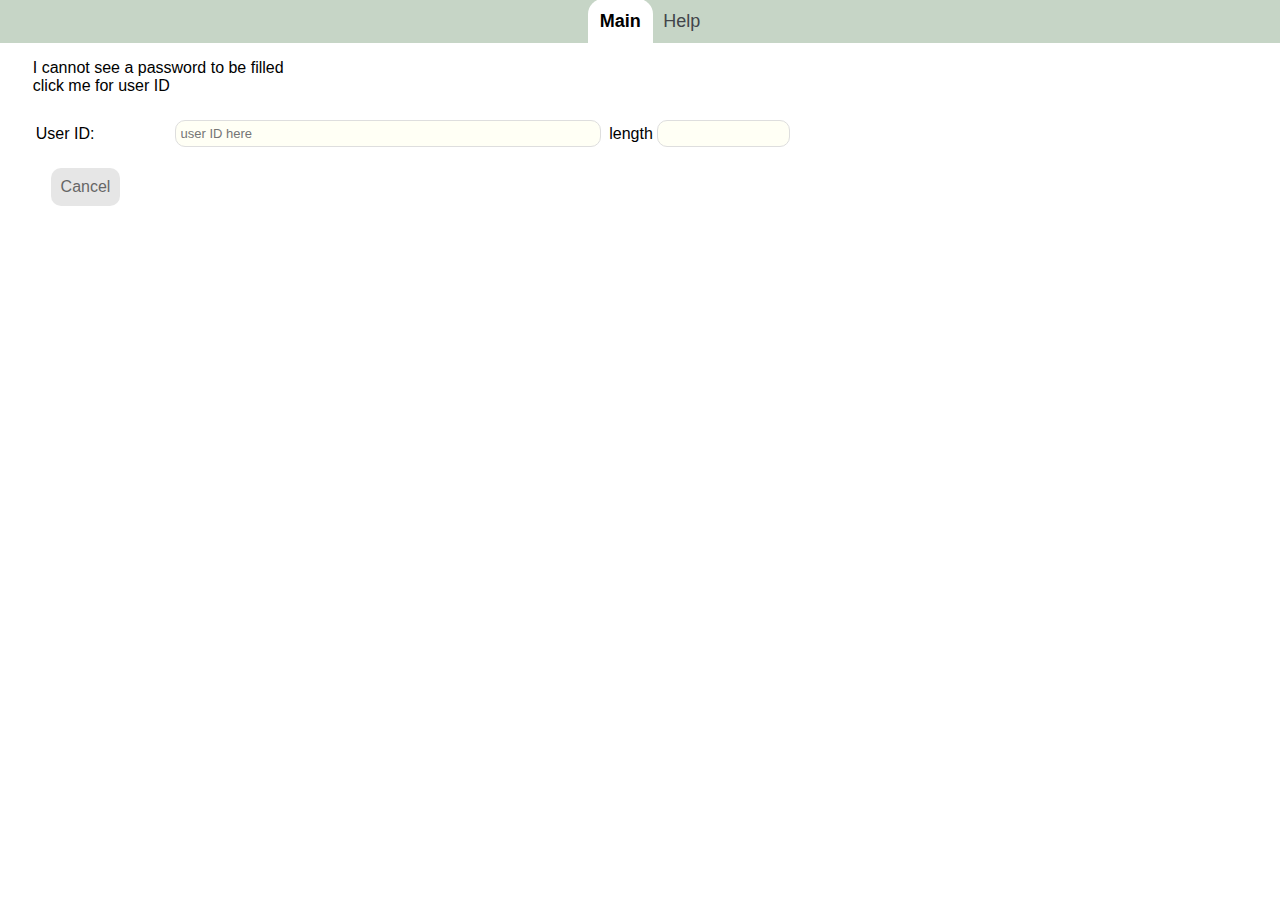
==== index.html @ 319d634b "Initial commit" ====
﻿<!DOCTYPE html>
<html lang="en" xml:lang="en" xmlns="http://www.w3.org/1999/xhtml">
<head>
<meta http-equiv="Content-Type" content="text/html; charset=UTF-8">
<title>FusionKey</title>
<meta name="Keywords" content="passlok, synthpass, URSA, browser, encryption, decryption, symmetric, public key, signature, AES, ECDH, Diffie, Hellman, elliptic curve, advanced, javascript, PGP, PRISM, password, manager, synthesizer">
<meta name="Description" content="FusionKey">
<meta name="author" content="F. Ruiz">
<meta name="robots" content="index">
<meta name="viewport" content="width=device-width, minimum-scale=1, maximum-scale=1, user-scalable=no">
<meta name="apple-mobile-web-app-capable" content="yes">
<meta name="apple-mobile-web-app-status-bar-style" content="default">
<link rel="apple-touch-icon" href="passlok-touch-icon.png">
<link rel="shortcut icon" type="image/x-icon" href="favicon.ico">

<!--Default stylesheet containing the Light color scheme-->
<link rel="stylesheet" href="style.css">

<!--License notice and SSL force-->
<script src="js-head/license.js"></script>

<!--Open-source libraries used, all found on GitHub:-->

<!--Shamir Secret Sharing Scheme. Edited so NaCl RNG is used instead of built-in RNG. https://github.com/amper5and/secrets.js-->
<script src="js-opensrc/secrets.js"></script>

<!--Tweet NaCl crypto library by Dmitry Chestnykh. https://github.com/dchest/tweetnacl-js-->
<script src="js-opensrc/nacl.js"></script>

<!--ed2curve-js conversion of curve coordinates by Dmitry Chestnykh. https://github.com/dchest/ed2curve-js-->
<script src="js-opensrc/ed2curve.js"></script>

<!--scrypt-async-js KDF by Dmitry Chestnykh. https://github.com/dchest/scrypt-async-js-->
<script src="js-opensrc/scrypt-async.js"></script>

<!--lz-string compression algorithm. https://github.com/pieroxy/lz-string-->
<script src="js-opensrc/lz-string.js"></script>

<!--dompurify, used to sanitize decrypted material before putting in DOM. https://github.com/cure53/DOMPurify-->
<script src="js-opensrc/purify.js"></script>

<!--jpeg image steganography by Owen Campbell-Moore and others. https://github.com/owencm/js-steg. First jsstegencoder-1.0.js-->
<script src="js-opensrc/jsstegencoder-1.0.js"></script>

<!--jsstegdecoder-1.0.js. One edit to display warning on error-->
<script src="js-opensrc/jsstegdecoder-1.0.js"></script>

<!--jssteg-1.0.js-->
<script src="js-opensrc/jssteg-1.0.js"></script>

<!--isaac seedable PRNG by Yves-Marie Rinquin. https://github.com/rubycon/isaac.js/blob/master/isaac.js-->
<script src="js-opensrc/isaac.js"></script>

<!--ORIGINAL PASSLOK/SYNTHPASS CODE-->

<!--this only loads two word arrays: wordlist and blacklist-->
<script src="js-head/dictionary_en.js"></script>

<!--Key and Lock functions-->
<script src="js-head/KeyLock.js"></script>

<!--cryptographic functions, main part-->
<script src="js-head/crypto-main.js"></script>

<!--cryptographic functions, additional functions-->
<script src="js-head/crypto-extra.js"></script>

<!--extra functions for email and chat.-->
<script src="js-head/mail&chat.js"></script>

<!--Shamir Secret Sharing Scheme-->
<script src="js-head/SSSS.js"></script>

<!--text steganograghy-->
<script src="js-head/textstego.js"></script>

<!--image steganograghy-->
<script src="js-head/imagestego.js"></script>

<!--local Directory functions-->
<script src="js-head/localdir.js"></script>

<!--functions for switching screens, etc.-->
<script src="js-head/screens.js"></script>

<!--special functions that work only with Chrome apps and extensions-->
<script src="js-head/Chromestuff.js"></script>
</head>

<body>

<!--PassLok interface begins here-->
<div id="passLok">

<!--Tabs-->
<ul id="PLtabs">
  <li><a href="#mainTab" title="messages go here (alt-M)" accesskey="m">Main</a></li>
  <li><a href="#optionsTab" title="several modes available (alt-O)" accesskey="o">Options</a></li>
  <li><a href="#helpTab" title="help for all functions (alt-M)" accesskey="h">Help</a></li>
</ul>

<!--Main tab-->
<div class="tabContent" id="mainTab">
  <div align="center"> <br>
    <br>
    <br>

    <!--message area and local directory box, plus buttons-->
    <div id="mainMsg">Welcome to FusionKey</div>
    <br>
    <br>
    
    <button class="cssbutton" id="sendBtn" value="Send" title="Send (alt-S)" accesskey="s"><span class='blink'>Send to Page</span></button>
  &nbsp;
    <select class="cssbox" id='lockList' size='4' multiple title="Hold Ctrl or cmd to select several items">
    	<option value="" disabled selected>Select recipients (ctrl-click for several):</option>
    </select>
    <button class="cssbutton" id="resetListBtn" value="resetList" title="reset selection (alt-0)" accesskey="0">Deselect</button>
    <button class="cssbutton" id="main2lockBtn" value="editLocks" title="add or edit items in the local directory (alt-E)" accesskey="e">Edit</button>
    <button class="cssbutton" id="resetIdentBtn" value="resetIdent" title="reset identity" accesskey="">Switch Ident.</button>
    <br>
    <br>

    <!--buttons above the main box-->
    <div id="basicBtnsTop">
      <button class="cssbutton" id="decryptBtnBasic" value="Lock/Unlock" title="encrypt plain text in the box, decrypt encrypted text (alt-D)" accesskey="d">Encrypt</button><!--
--><button class="cssbutton" id="showLockBtnBasic" value="myLock" title="display your Lock or send email (alt-L)" accesskey="l">myLock</button>
    </div>
    <div id="emailBtnsTop">
      <button class="cssbutton" id="decryptBtnEmail" value="Lock/Unlock" title="encrypt plain text in the box, decrypt encrypted text (alt-D)" accesskey="d">Encrypt</button><!--
--><button class="cssbutton" id="stegoBtnEmail" value="Hide" title="hide box contents as text (alt-T)" accesskey="T">Txt hide</button><!--
--><label for="imageFileEmail" title="open dialog to select the cover image"><span class="cssbutton" id="imageFileEmailBtn" title="open image hiding functions (alt-I)" accesskey="i">Img hide</span></label><!--
--><input type='file' id='imageFileEmail'/>
    </div>
    <div id="mainBtnsTop">
      <button class="cssbutton" id="decryptBtn" value="Lock/Unlock" title="encrypt plain text in the box, decrypt encrypted text (alt-D)" accesskey="">Encrypt</button><!--
--><button class="cssbutton" id="verifyBtn" value="Seal/Unseal" title="add signature based on secret Key and box contents, or verify existing signature (alt-V)" accesskey="v">Seal</button><!--
--><button class="cssbutton" id="showLockBtn" value="myLock" title="display your Lock (alt-L)">myLock</button><!--
--><button class="cssbutton" id="main2extraBtn" value="More" title="replace main buttons with those for extra functions (alt-.)" accesskey=".">&#9660;</button>
      <br>
    </div>
    <div id="extraButtonsTop">
      <button class="cssbutton" id="stegoBtn" value="Stego" title="hide box contents as text, using method set in Options tab, or reveal hidden contents (alt-T)" accesskey="t">Text hide</button><!--
--><label for="imageFile" title="open dialog to select the cover image"><span class="cssbutton" id="imageFileBtn" title="open image hiding functions (alt-I)" accesskey="i">Image hide</span></label><!--
--><input type='file' id='imageFile'/><!--
--><button class="cssbutton" id="secretShareBtn" value="Split/Join" title="split plain box contents into several random-looking parts, or rejoin parts in the box (alt-J)" accesskey="j">&nbsp;Split&nbsp;</button><!--
--><button class="cssbutton" id="extra2mainBtn" value="Less" title="return main buttons (alt-.)">&#9650;</button>
      <br>
    </div>
  </div>

  <!--toolbar for rich text editing; this first section contains lists for style, fonts, etc.-->
  <div id="toolBar1">
    <select id="formatBlock" title="headings, etc.">
      <option selected>- formatting -</option>
      <option value="h1">Title 1 &lt;h1&gt;</option>
      <option value="h2">Title 2 &lt;h2&gt;</option>
      <option value="h3">Title 3 &lt;h3&gt;</option>
      <option value="h4">Title 4 &lt;h4&gt;</option>
      <option value="h5">Title 5 &lt;h5&gt;</option>
      <option value="h6">Subtitle &lt;h6&gt;</option>
      <option value="p">Paragraph &lt;p&gt;</option>
      <option value="pre">Preformatted &lt;pre&gt;</option>
    </select>
    <select id="fontName" title="font type">
      <option class="heading" selected>- font -</option>
      <option>Arial</option>
      <option>Arial Black</option>
      <option>Courier New</option>
      <option>Times New Roman</option>
      <option>Verdana</option>
      <option>Comic Sans MS</option>
      <option>Impact</option>
      <option>Trebuchet MS</option>
      <option>Symbol</option>
    </select>
    <select id="fontSize" title="font size">
      <option class="heading" selected>- size -</option>
      <option value="1">Very small</option>
      <option value="2">A bit small</option>
      <option value="3">Normal</option>
      <option value="4">Medium-large</option>
      <option value="5">Big</option>
      <option value="6">Very big</option>
      <option value="7">Maximum</option>
    </select>
    <select id="foreColor" title="text color">
      <option class="heading" selected>- color -</option>
      <option value="brown">Brown</option>
      <option value="red">Red</option>
      <option value="orange">Orange</option>
      <option value="green">Green</option>
      <option value="blue">Blue</option>
      <option value="purple">Violet</option>
      <option value="violet">Pink</option>
      <option value="yellow">Yellow</option>
      <option value="cyan">Cyan</option>
      <option value="white">White</option>
      <option value="gray">Gray</option>
      <option value="black">Black</option>
    </select>
    <select id="backColor" title="color behind the text">
      <option class="heading" selected>- back color -</option>
      <option value="brown">Brown</option>
      <option value="red">Red</option>
      <option value="orange">Orange</option>
      <option value="green">Green</option>
      <option value="blue">Blue</option>
      <option value="purple">Violet</option>
      <option value="violet">Pink</option>
      <option value="yellow">Yellow</option>
      <option value="cyan">Cyan</option>
      <option value="white">White</option>
      <option value="gray">Gray</option>
      <option value="black">Black</option>
    </select>

    <!--rich text editing buttons; images are loaded as data-->
    <div id="toolBar2"> <img class="intLink" title="Bold" src="[data-uri]" /> <img class="intLink" title="Italic" src="[data-uri]" /> <img class="intLink" title="Underline" src="[data-uri]" /> <img class="intLink" title="Strikethrough" src="[data-uri]" /> <img class="intLink" title="Subscript" src="[data-uri]" /> <img class="intLink" title="Superscript" src="[data-uri]" /> <img class="intLink" title="Left align" src="[data-uri]" /> <img class="intLink" title="Center align" src="[data-uri]" /> <img class="intLink" title="Right align" src="[data-uri]" /> <img class="intLink" title="Justify" src="[data-uri]" /> <img class="intLink" title="Numbered list" src="[data-uri]" /> <img class="intLink" title="Dotted list" src="[data-uri]" /> <img class="intLink" title="Quote" src="[data-uri]" /> <img class="intLink" title="Delete indentation" src="[data-uri]" /> <img class="intLink" title="Add indentation" src="[data-uri]" /> <img class="intLink" title="Horizontal rule" src="[data-uri]" /> <img class="intLink" title="Hyperlink" src="[data-uri]" /> <img class="intLink" title="Remove hyperlink" src="[data-uri]" /> <img class="intLink" title="Remove formatting" src="[data-uri]" /> <img class="intLink" title="Undo" src="[data-uri]" /> <img class="intLink" title="Redo" src="[data-uri]" />
<label for="imgFile">
<img class="intLink" title="Insert image" src="[data-uri]" />
</label>
<input type="file" id="imgFile"/>
<label for="mainFile">
<img class="intLink" title="Load a file" src="[data-uri]" />
</label>
<input type="file" id="mainFile"/>
</div>
  </div>
  <div id="mainBox" contenteditable="true" class="cssbox" accesskey=";" placeholder="Write or paste your message here. You can use nice formatting and add images and files if you click Rich. To encrypt or decrypt, select the correspondents in the top box, then click the button. Add more correspondents by pasting their Locks in this box."></div>
  <div align="center">
    <!--buttons below the main box-->
    <div id="mainbuttonsbot">
      <button class="cssbutton" id="niceEditBtn" value="Rich" title="toggle rich text editor (alt-R)" accesskey="r">Rich</button><!--
--><button class="cssbutton" id="selectMainBtn" value="Select" title="select the box content and copy it to clipboard">Copy</button><!--
--><button class="cssbutton" id="clearMainBtn" value="Clear" title="clear the text in the box">Clear</button><!--
--><button class="cssbutton" id="chatBtn" value="Chat" title="make a chat invitation or open it (alt-C)" accesskey="c">Chat</button><!--
--><button class="cssbutton" id="sendSMSBtn" value="SMS" title="mobile: open the default Texting app">SMS</button>
    </div>
    <br>
    <input type="radio" name="lockmodes" id="anonMode"  title="anonymous encryption mode; recipient's Lock needed (alt-N)" accesskey="n" checked/>
    <span id="anonLabel">&nbsp;Anonymous&nbsp;&nbsp;</span>
    <input type="radio" name="lockmodes" id="signedMode" title="signed encryption mode; recipient needs the sender's Lock (alt-S)" accesskey="s"/>
    &nbsp; Signed &nbsp;&nbsp;
    <input type="radio" name="lockmodes" id="onceMode" title="Read-once encryption mode; messages become unreadable after being read once (alt-1)" accesskey="1"/>
    &nbsp; Read-once </div>
</div>

<!--Options tab-->
<div class="tabContent" id="optionsTab"> <br>
  <br>
  <br>
  <form name="optionchecks">
    &nbsp;&nbsp;<span id="modeLabel">Interface:&nbsp;&nbsp;&nbsp;&nbsp;</span>
    <input type="radio" name="interfacemodes" id="basicMode"  title="basic mode; only essential functions (alt-B)" accesskey="b" checked/>
    &nbsp; Basic&nbsp;&nbsp;
    <input type="radio" name="interfacemodes" id="advancedMode" title="advanced mode; all functions available (alt-A)" accesskey="a"/>
    &nbsp; Advanced&nbsp;&nbsp;
	<input type="radio" name="interfacemodes" id="emailMode" title="PassLok for Email compatible output"/>
    &nbsp; Email    
    <hr>
      &nbsp;&nbsp;<span id="otherLabel">Other:&nbsp;&nbsp;&nbsp;&nbsp;</span>
      <input type="checkbox" id="learnMode" title="get explanatory messages after buttons are pressed, but before functions are executed"/>
      &nbsp; Learn&nbsp;&nbsp;
      <input type="checkbox" id="decoyMode" title="second message added or retrieved" accesskey=""/>
      &nbsp; Hidden message<br><br>
      &nbsp;&nbsp;
      <input type="radio" name="lockType" id="wordLockMode" title="display Lock made of words" checked/>
      &nbsp; Word Lock&nbsp;&nbsp;
      <input type="radio" name="lockType" id="ezLokMode" title="display easy to read Lock"/>
      &nbsp; ezLok&nbsp;&nbsp;
      <input type="radio" name="lockType" id="normalLockMode" title="display base64 Lock"/>
      &nbsp; base64 Lock<br><br>  
      &nbsp;&nbsp; 
      <input type="checkbox" id="fileMode" title="output is turned into files" accesskey=""/>
      &nbsp; File output&nbsp;&nbsp;    
      <input type="radio" name="fileModes" id="binaryMode" title="output file is binary" checked/>
      &nbsp; Binary file&nbsp;&nbsp;
      <input type="radio" name="fileModes" id="textMode" title="output file is text" />
      &nbsp; Text file
      <div id='specialEncryptModes'>
      <br>
      &nbsp;&nbsp;
      <input type="radio" name="lenghtModes" id="longMode" title="encrypted message can be as long as it needs to be" checked/>
      &nbsp; Normal&nbsp;&nbsp;
      <input type="radio" name="lenghtModes" id="shortMode" title="encrypted message will fit within 160 characters" />
      &nbsp; Short&nbsp;&nbsp;
      <input type="radio" name="lenghtModes" id="compatMode" title="encrypted message compatible with SeeOnce and URSA" />
      &nbsp; Compatible
      </div>   
      <div id="syncCheck"> <br>&nbsp;&nbsp;
      <input type="checkbox" id="chromeSyncMode" title="sync through Chrome" checked/>
      &nbsp;Chrome sync </div>
      <div id="basicHideModes">   
      <hr>
      &nbsp;&nbsp;Text Hiding:&nbsp;&nbsp;
      <input type="radio" name="stegomodes" id="letterMode" title="hide item into letters" checked/>
      &nbsp; Letters&nbsp;&nbsp;
      <input type="radio" name="stegomodes" id="invisibleMode" title="hide item invisibly"/>
      &nbsp; Invisible
      </div>
      <div id='advancedModes'>
      <br>&nbsp;&nbsp;
      <input type="radio" name="stegomodes" id="wordMode"  title="hide item as individual words"/>
      &nbsp; Words&nbsp;&nbsp;
      <input type="radio" name="stegomodes" id="spaceMode" title="hide item in spaces between words"/>
      &nbsp; Spaces&nbsp;&nbsp;
      <input type="radio" name="stegomodes" id="sentenceMode" title="hide item as sentences"/>
      &nbsp; <span id='sentencesLabel'>Sentences</span></div>
  </form>
  <div id='advancedBtns'>
    <hr>
    &nbsp;&nbsp;<span id="optionMsg">Change Name, Key, etc.</span><br>
    <br>&nbsp;
    <button class="cssbutton" id="changeNameBtn" value="Change Name" title="re-store directory under a new User Name">Name</button><!--
   --><button class="cssbutton" id="changeKeyBtn" value="Change Key" title="re-encrypt directory with a new Key">Key</button><!--
   --><button class="cssbutton" id="changeEmailBtn" value="Change Email" title="change email/token">Email/token</button>
    <br>
    <br>
    &nbsp;&nbsp;Backup/Remove:<br>
    <br>&nbsp;
    <button class="cssbutton" id="backupSettingsBtn" value="Backup" title="backup and optionally reset options, including the email/token">Options only</button><!--
	--><button class="cssbutton" id="moveLockDBBtn" value="Move" title="archive entire local directory, then delete it">Whole Directory</button>
  </div>
</div>

<!--Help tab-->
<div class="tabContent" id="helpTab">
<br>
<div id="helpTop">
<br>
<span id='helpmsg'>For instructions on how to do things, click on each title.</span>
<br>

<!--search box, as an iframe-->
<iframe id="srchform2" src="searchbox.html" width=250 height=40 border=0 frameborder=0 scrolling=no seamless></iframe>
</div>

<br>
<!--space so the items aren't buried below the fixed stuff-->

  <div id="helpSpace">
    <br>
    <br>
    <br>
  </div>
  <div id="helpTopMobile">
    <p>For instructions on how to do things, click on each title below. Click again to hide.</p>
    <p>To get instructions as you click buttons in FusionKey, check <strong>Learn</strong> on the <strong>Options</strong> tab.</p>
  </div>

  <!--the help items begin here-->
  <hr>
  <div id="aa1" class="helpHeading">
    <h3>What is FusionKey?</h3>
  </div>
  <div id="a1" class="helpItem">
    <p>FusionKey is the fusion of two apps: <em>PassLok</em> and <em>SynthPass</em> into a single interface, each app triggered intelligently by a single button depending on what's on the page. SynthPass fills password boxes, while PassLok encrypts and decrypts items. If you are reading this help page, this means you triggered the PassLok app, and therefore everything contained here will relate to encryption and decryption. You will see the name <strong><em>PassLok</em></strong> being used interchangeably with FusionKey to refer to the app.</p>
    <p>Before you do anything else, you may want to watch this three-minute video, which explains the essential concepts in a lighthearted way (warning: watching it may leak your IP number): <a href="https://www.youtube.com/watch?v=UxgrES_CGcg" target="_blank">https://www.youtube.com/watch?v=UxgrES_CGcg</a></p>
    <ul>
      <li>PassLok locks text and files, and sets up secure real time chat sessions using strong <strong>end-to-end encryption</strong>.</li>
      <li>PassLok is based on Keys and Locks. You encrypt something with <strong>someone else's Lock</strong>, so only that person can decrypt it with his/her Key.</li>
      <li>Your Master Key is a short piece of text, which <strong>can be anything you want so you can remember it</strong>.</li>
      <li>The matching Lock is then made from your Key and the email you entered. It is impossible to get the Key or your email from the Lock.</li>
      <li>You should never give your Key to anyone. Your Lock, however, is meant to be distributed freely, like a phone number.</li>
    </ul>
    <p>This approach has a number of advantages over other privacy apps that you may be familiar with:</p>
    <ul>
      <li>PassLok does not involve a server separate from browser sync, and this is encrypted, so nobody can possibly have your private data.</li>
      <li>The same code runs on computers, phones, and tablets to make it perfectly portable.</li>
      <li>You can use PassLok with your favorite email, texting app, or any program.</li>
      <li>PassLok does not need to store anything secret. The only secret is your Key, which stays in your head.</li>
      <li>You can use PassLok with a public or borrowed device as easily and safely as with your private phone or computer.</li>
      <li>Several  Identities can coexist on the same computer.</li>
    </ul>
    <p>PassLok is <strong>still in experimental phase</strong> since there has not been enough time for security experts to uncover possible flaws. Bear this in mind before entrusting critical secrets to it.</p>
    <p>This version of PassLok is a Chrome/Firefox extension, and includes the SynthPass password synthesizer. There is a standalone PassLok Privacy extension that does not include SynthPass for <a href="https://chrome.google.com/webstore/detail/passlok-privacy/epcchpdljafmfegifkigklfcmkphfmbh" target="_blank">Chrome</a> and <a href="https://addons.mozilla.org/en-US/firefox/addon/passlok-privacy/" target="_blank">Firefox</a>, and also as a web app at <a href="https://passlok.com/app" target="_blank">https://passlok.com/app</a>. If you find PassLok too difficult, you may want to try SeeOnce instead, from <a href="https://passlok.com/seeonce" target="_blank">https://passlok.com/seeonce</a>. <strong>SeeOnce</strong> implements the Read-once mode of PassLok plus one type of text hiding, but you never have to worry about maintaining a directory of Locks. Even easier is <strong>URSA</strong>, available at <a href="https://passlok.com/ursa" target="_blank">https://passlok.com/ursa</a>, which includes only the shared Key mode of PassLok. Finally, there's <strong>PassLok for Email</strong>, an extension for <a href="https://chrome.google.com/webstore/detail/passlok-for-email/ehakihemolfjgbbfhkbjgahppbhecclh" target="_blank">Chrome</a> and <a href="https://addons.mozilla.org/en-US/firefox/addon/passlok-for-email/" target="_blank">Firefox</a> that integrates with popular email clients (currently Gmail, Yahoo, and Outlook). All of these apps are fully compatible with PassLok and FusionKey, although they are not necessarily compatible with each other.</p>
  </div>
  <hr>
  <div id="aa17" class="helpHeading">
    <h3>Use FusionKey with email</h3>
  </div>
  <div id="a17" class="helpItem">
    <p>To encrypt something:</p>
    <ol>
      <li>Make sure the email page's Compose or Reply box is visible and then, before typing anything in that box, click the FusionKey icon on the upper right of your browser.</li>
      <li>If you haven't used FusionKey for the last 5 minutes, you will be asked to select the Identity you want to use and type in its Master Key, then click <strong>OK</strong> or finish with Enter.</li>
      <li>On the Main tab, select the recipient(s) of your encrypted message, whose Locks or shared Keys you have already entered. With some exceptions, you will need to select "myself" as well if you want to be able to decrypt the message later.</li>
      <li>Write your message in the large box and click <strong>Encrypt</strong> when you are satisfied. After encryption, you may optionally disguise the encrypted text as normal text or inside an image.</li>
      <li>Click the blinking <strong>Send to page</strong> button to place the result in the email input, or the <strong>Copy</strong> button to put it into the clipboard.</li>
      <li>Write the recipients and a subject title and send the encrypted email normally.</li>
      </ol>
    <p>To decrypt and encrypted message:</p>
    <ol>
      <li>If there are several encrypted messages, make sure the one you want to decrypt is the first one fully displayed on the page. If this is impossible, try making it the last one, or select it with the mouse (no need to copy it).</li>
      <li>Click the  FusionKey icon on the upper right of your browser. If you haven't used FusionKey for the last 5 minutes, you will be asked to select the Identity you want to use and type in its Master Key, then click <strong>OK</strong> or finish with Enter.</li>
      <li>Often the message will decrypt automatically and appear in the main box replacing the encrypted message, but sometimes you will be asked to identify the sender on the list in the middle of the window. Do so and click <strong>Decrypt</strong>.</li>
      <li>You can close the FusionKey popup by clicking back on the webpage.</li>
      <li>Remember that if you want to reply to the message you must click the Reply button on the email page before you open FusionKey again.</li>
    </ol>
    <div id='bb17' class="helpHeading">
      <p><em>Click here for More:</em></p>
</div>
    <div id="b17" class="helpItem">
      <p>If an encrypted message is disguised as regular text, you will need to select it before clicking the FusionKey icon. You may also need to extract the encrypted message from the text cover before you can decrypt it (this is explained in an Advanced Help item below).</p>
      <p>FusionKey is quite compatible with PassLok for Email, and fully so if Email mode is selected on the Options tab. It does feature a lighter integration with the email service than PassLok for Email (for instance, you need to identify recipients, which the other extension recognizes automatically), but this allows it to work with just about any webmail service rather than just Gmail, Yahoo, and Outlook.</p>
    </div>
  </div>
  <hr>
  <div id="aa2" class="helpHeading">
    <h3>Invite others to FusionKey or PassLok</h3>
  </div>
  <div id="a2" class="helpItem">
    <p>Before you can communicate with others using PassLok, they must have obtained the app, come up with a Master Key (which they won't tell you), generated a Lock from it, and sent it back to you.</p>
    <p>You can tell others about PassLok or FusionKey any way you want, but the app can help you to start your network with a single keystroke, this way:</p>
    <p>1. Type a message in the main box. Don't write anything sensitive, since <strong>invitation messages are not secure</strong>.</p>
    <p>2. Click the <strong>Invite</strong> button.</p>
    <p>3. After confirmation, the main box is filled with a formatted text with a short set of instructions plus the encryted message including yor personal Lock. Edit it as needed, then copy it to clipboard or click the blinking button to place it in the page.</p>
    <p>This is explained in this video tutorial (warning: watching it may leak your IP number): <a href="https://www.youtube.com/watch?v=0wTJWyd9s64" target="_blank">https://www.youtube.com/watch?v=0wTJWyd9s64</a></p>
    <div id='bb2' class="helpHeading">
      <p><em>Click here for More:</em></p>
    </div>
    <div id="b2" class="helpItem">
      <p>The invitation link can be opened in any version of FusionKey, PassLok, or SeeOnce. Invitations made in the other apps can be opened in FusionKey.</p>
      <p>People who did not get your email will still be able to obtain your Lock if you post it in the General Directory. To do this, click the <strong>myLock</strong> button if your Lock is not already displayed, then the small <strong>Edit</strong> button near the top, and then the large <strong>General Directory</strong> button. A new page will open where you only need to supply your email address, click <strong>Post</strong>, and reply to a confirmation email.</p>
      <p>Those who get PassLok from your invitation will have your Lock automatically stored in their directories, so they can encrypt items for you right away.</p>
    </div>
  </div>
  <hr>
  <div id="aa3" class="helpHeading">
    <h3>Learn how to use PassLok</h3>
  </div>
  <div id="a3" class="helpItem">
    <p>If you check the <strong>Learn</strong> box in the <strong>Options</strong> tab, a text explaining what is about to happen will pop up every time a button is clicked.</p>
    <p>And here are a few more resources you may want to check out:</p>
    <p>The Learn PassLok website at <a href="https://passlok.com/learn" target="_blank">https://passlok.com/learn</a> contains a working copy of PassLok and a number of lessons on the different things you can do with it.</p>
    <p>The PassLok information website at <a href="http://passlok.weebly.com" target="_blank">http://passlok.weebly.com</a> contains a number of videos and PDF documents.</p>
    <p>The PassLok <a href="http://passlok.weebly.com/uploads/2/4/1/8/24187628/passlok_manual.pdf" target="_blank">manual in PDF format.</a></p>
    <p>If you want to learn what's under the hood, read the <a href="http://www.weebly.com/uploads/2/4/1/8/24187628/passlok_technical_document.pdf" target="_blank">PassLok technical document.</a></p>
  </div>
  <hr>
  <div id="aa4" class="helpHeading">
    <h3>Get started with the PassLok side of FusionKey</h3>
  </div>
  <div id="a4" class="helpItem">
    <p>When PassLok opened for the first time, it asked you to come up with a name for your Identity, then a Master Key, and then provide an email (or optional token). This allows you to have separate identities for different email services (which will have different email addresses). You can use the same Master Key for all of them, or use a different one for each. Master Keys can be anything you can type, so long as you can remember it.</p>
    <p>Once you are in the app, there is a button to switch to another Identity if you want. Identities go inactive after being idle for five minutes, after which you will have to supply the appropriate Master Key again.</p>
    <p>If you trigger the SynthPass side of the app while an Identity is active, it will use the same Master Key.</p>
    <p>After that, clicking the FusionKey icon on the upper right of your browser will trigger the PassLok app whenever one of these things happen on the current page:</p>
    <ul>
      <li>You have selected some text (it is not necessary to copy it to clipboard). Then PassLok will try to decrypt this item (which might be concealed as regular text).</li>
      <li>Or there are no password inputs and there is a PassLok item delimited by tags, or simply it is a large chunk of random-looking text. If there are several such items, a dialog will ask you to select for decryption either the first or the last.</li>
      <li>Or there are no password inputs and there is a (sizable) box suitable for entering an encrypted item. If there are several, output will be placed in the last one of them.</li>
    </ul>
  </div>
  <hr>
  <div id="aa5" class="helpHeading">
    <h3>How to make a strong Master Key</h3>
  </div>
  <div id="a5" class="helpItem">
    <p>You should be able to <strong>remember your Master Key</strong> without having to write it down. FusionKey does not store the Master Key anywhere. In fact, it deletes it from memory after five minutes of not being used.</p>
    <p>As you type your Key, FusionKey displays a color-coded message telling you how strong it is. If you stop typing for a second, a mnemonic "Hashili" word based on your Key is displayed right under the strength score, to reassure you that you have typed the Key correctly, even if you cannot see it. Clicking the eye icon reveals the entire Key.</p>
    <p>Your Key will be stronger if it contains <strong>caPiTals</strong> in unusual places, <strong>numb3rs</strong>, and <strong>$ymbol$</strong>. If you use common words, <strong>miespell</strong> them to make harder a "dictionary attack." Break the words up with <strong>num334bers</strong> and <strong>sy#$%mbols</strong>. Avoid anything that might be easy to guess. PassLok knows frequently used words, but hackers' dictionaries are bigger. Do not use grammatically correct sentences, even if PassLok gives a big score.</p>
    <p>FusionKey <strong>compensates for weak Keys by adding spurious computations</strong> and may even appear to have crashed. If the app is slow, this may be because your Key strength is less than Medium.</p>
    <p>This and more is explained in this video tutorial (warning: watching it may leak your IP number): <a href="https://www.youtube.com/watch?v=JbNM_cf8My0" target="_blank">https://www.youtube.com/watch?v=JbNM_cf8My0</a></p>
    <div id='bb5' class="helpHeading">
      <p><em>Click here for More:</em></p>
    </div>
    <div id="b5" class="helpItem">
      <p>If you plan to use PassLok only with shared Keys, which your correspondents also know, you do not need a Master Key at all. Simply Cancel when you are asked for your Key when PassLok starts, and write or paste the encryption Key into the lower box that appears when you you click the <strong>Edit</strong> button located next to the directory.</p>
      <p>If instead of a short shared Key you paste in a piece or text at least five times as long as the message to be encrypted, PassLok uses it in Pad mode, which is theoretically much more secure than the regular mode (more on this in a help item below). You can also enter three pieces of text separated by tildes (~) to trigger Human mode, which can be decrypted without a computer.</p>
    </div>
  </div>
  <hr>
  <div id="aa6" class="helpHeading">
    <h3>Get a hint to remember my Master Key</h3>
  </div>
  <div id="a6" class="helpItem">
    <p>If you are reading this, likely you have gained Guest access to PassLok by clicking <strong>Cancel</strong> at the Key entry screen. The good news is that you can still encrypt messages if you know the recipient's Lock or shared Key, verify signatures, and use the Locks stored in your local directory as well as all the auxiliary functions of PassLok. You can even seal items and display the matching Lock if you enter a Key when PassLok asks for it.</p>
    <p>The bad news is that  you cannot change anything stored in the local directory, and your use of it is limited to Locks. You cannot do anything that would involve your Master Key for that Identity, such as decrypting messages encrypted with your Lock, or continuing a Read-once conversation in course.</p>
    <p>Well, we've got even worse news for you: we cannot help you to recover your Master Key, because PassLok never stored it or sent it out. There are no saved hints, either. If you forgot your Master Key for a particular Identity, <strong>it's gone, along with all encrypted items for that Identity</strong>.</p>
    <p>But chances are you <em>almost</em> remember it, and are off by a few characters only. If you stop typing for a second, a mnemonic "Hashili" word derived from it appears right above it. Perhaps you can recognize the correct Hashili word when you see it, which will help you to reconstruct your Key. For your security, the Hashili word alone is not enough to reconstruct the Key.</p>
    <div id='bb6' class="helpHeading">
      <p><em>Click here for More:</em></p>
    </div>
    <div id="b6" class="helpItem">
      <p>Hopefully Guest mode will let you get by until you remember your secret Key. But if you want to get full access to that Identity with a new Key, here are the steps:</p>
      <p>1. Go to the <strong>Options</strong> tab. Make sure the <strong>Advanced</strong> interface is selected.</p>
      <p>2. Click the Backup/Remove <strong>Options only</strong> box. When a popup asks for confirmation to delete your settings, click <strong>OK</strong>.</p>
      <p>3. Reload FusionKey.</p>
      <p>4. The Identity selection screen will appear, and this time PassLok will accept whatever new Key and email or suchlike you want to give it for that Identity. Now you're back in business and can use PassLok with the new Key to seal, decrypt, store items in the local directory, etc.</p>
      <p>At this point, the only directory entry that will work fully is "myself". You can reset or delete the entries that don't work one by one, by typing each name in the directory Edit dialog and clicking <strong>Reset</strong> (leave essential data intact) or <strong>Delete</strong> (take out everything) when the name is recognized, or all at once by following the process described in a help item below, about "moving the entire local directory."</p>
    </div>
  </div>
  <hr>
  <div id="aa7" class="helpHeading">
    <h3>Use a different Key temporarily</h3>
  </div>
  <div id="a7" class="helpItem">
    <p>For a given Identity, there is only one "Master Key" that unlocks all the capabilities of PassLok, but if you are willing to accept a limited access to its functions, you can use a different Key for the session, or whenever PassLok asks you for the Key. This way:</p>
    <p>1. Select the Identity and enter the new Key in the box (optional).</p>
    <p>2. Click the <strong>Cancel</strong> button.</p>
    <p>3. If asked for your email etc., enter it and click <strong>OK</strong>. (the <strong>Random</strong> button will write a new random value, different from the original random token, if any, so beware)</p>
    <div id='bb7' class="helpHeading">
      <p><em>Click here for More:</em></p>
    </div>
    <div id="b7" class="helpItem">
      <p>You can do pretty much everything, except things that would have involved the Master Key. You cannot modify anything in the local directory. When you reload PassLok and enter the correct Master Key, a warning will tell you that last session was run in Guest mode. If you don't select an Identity from the list, you won't have access to any stored Locks.</p>
    </div>
  </div>
  <hr>
  <div id="aa8" class="helpHeading">
    <h3>Make PassLok even more secure</h3>
  </div>
  <div id="a8" class="helpItem">
    <p>When you first created an Identity, you were asked to optionally enter your email or similar public, easy to recall personal information. But if instead of entering your email you click the <strong>Random</strong> button next to the input box, an 43-character random token is used. This makes your Lock  much harder to crack.</p>
    <p>To back up your random token to a safe place in case of accidental deletion or to be able to use a different device:</p>
    <p>1. Click the Backup/Remove <strong>Options only</strong> button on the <strong>Options</strong> tab (visible in the Advanced interface). A backup item bracketed by "PL**bak" tags appears on the main box, from where you can save it to file, copy it, email it, etc.</p>
    <p>2. Then a dialog asks you if you want to reset your settings. If you click <strong>OK</strong>, PassLok will restart as if it had never started before, except that the local directory remains intact.</p>
    <p>To restore the random token from a backup item, paste the packup into the main box and click <strong>Decrypt</strong>.</p>
    <p>This and more is explained in this video tutorial (warning: watching it may leak your IP number): <a href="https://www.youtube.com/watch?v=4DjhIjU_nuM" target="_blank">https://www.youtube.com/watch?v=4DjhIjU_nuM</a></p>
    <div id='bb8' class="helpHeading">
      <p><em>Click here for More:</em></p>
    </div>
    <div id="b8" class="helpItem">
      <p>The reason for the email or other additional data is to combat the "rainbow table" attack, where hackers pre-compute Locks made from the words in a dictionary. This data is encrypted and stored along with other settings, so you won't need to enter it again. The Lock depends both on the Key and the email or random token; this adds extra security, but it also means that if the random token gets erased you will not be able to decrypt anything that was encrypted with your Lock. The backup item contains your settings, including the random token, double-encrypted by your Master Key. One reason to delete your settings while leaving the local directory intact is to be able to change the random token to a new value. You can also proceed without entering any email or token.</p>
      <p>If you plan to use both FusionKey and PassLok for Email, it is best if you write your real email for this Identity in this box, for in this case your Lock will be identical to the one used in PassLok for Email and you'll be able to use their main features interchangeably. This precaution is not necessary if you use only one of these apps.</p>
    </div>
  </div>
  <hr>
  <div id="aa9" class="helpHeading">
    <h3>Display the Lock matching your Master Key</h3>
  </div>
  <div id="a9" class="helpItem">
    <p>Click the <strong>myLock</strong> button on the <strong>Main</strong> tab. The Lock matching that Key will appear
      in the lower box, from where you can copy it or email it.</p>
    <p>If then you click the <strong>Edit</strong> button next to the local directory box, and after that click the button labeled <strong>General Directory</strong>, PassLok's General Directory website will open, with its lower box filled with the Lock you just made. To post your ezLok or base64 Lock so others can find it, just write your email in the upper box and click the <strong>Post</strong> button.</p>
    <p>This and more is explained in this video tutorial (warning: watching it may leak your IP number): <a href="https://www.youtube.com/watch?v=L00yybDzN6k" target="_blank">https://www.youtube.com/watch?v=L00yybDzN6k</a></p>
    <div id='bb9' class="helpHeading">
      <p><em>Click here for More:</em></p>
    </div>
    <div id="b9" class="helpItem">
      <p>By default, PassLok displays the Lock in Word format, consisting of 20 common words, so you can easily dictate it if necessary. On the <strong>Options</strong> tab, you can change this to ezLok format, consisting of 50 lowercase letters (except capital L) and numbers, or to base64 format like all other PassLok items, consisting of 43 numbers, letters (capital and smallcase) and special characters / or +<strong></strong>. The General Directory can take items only in ezLok and base64 formats. PassLok for Email is compatible with all Lock formats, but SeeOnce is compatible only with ezLoks. If you wrote your real email when asked about it in the initial wizard, rather than something else, then your Lock is the same as that used in PassLok for Email, and the encrypted items made by FusionKey and PassLok for Email can be decrypted in the other app. This precaution is not necessary for SeeOnce or the other versions of PassLok.</p>
      <p>If you need to make a Lock for a different Key (for instance, in order to receive hidden messages), it is best if you start PassLok in Guest mode by clicking <strong>Cancel</strong> when you are first asked for your Master Key, which will make PassLok accept a different Key. Then click <strong>myLock</strong> and supply the new Key and your email, if requested (if you use a random token you will need to copy it before, by clicking Change Email in Options).</p>
    </div>
  </div>
  <hr>
  <div id="aa10" class="helpHeading">
    <h3>Encrypt a message with a Lock, to be decrypted with the matching Key (Anonymous mode)</h3>
  </div>
  <div id="a10" class="helpItem">
    <p>1. Make  sure <strong>Anonymous</strong> mode is selected at the bottom of the <strong>Main</strong> tab. This is the default.</p>
    <p>2. If the recipients' Locks have been previously stored in the directory, simply select their names in the top box of the <strong>Main</strong> tab. </p>
    <ul>
      <li>If not, click the <strong>Edit</strong> button next to the directory listing and paste the Locks, one per line, in the dialog that appears. Then click <strong>Done</strong>.</li>
    </ul>
    <p>3. Write or paste your message in the lower box of the <strong>Main</strong> tab. You can give it rich formatting or add images and files if you display the formatting toolbar by clicking the <strong>Rich</strong> button (non-mobile).</p>
    <p>4. Click the <strong>Encrypt</strong> button. The encrypted message will appear in the box, replacing the original message.</p>
    <p>Copy it and paste it into your communications program or click <strong>Send to page</strong> to place it in the webpage. </p>
    <p>This and more is explained in this video tutorial (warning: watching it may leak your IP number): <a href="https://www.youtube.com/watch?v=nBA5JNY4gmQ" target="_blank">https://www.youtube.com/watch?v=nBA5JNY4gmQ</a></p>
    <div id='bb10' class="helpHeading">
      <p><em>Click here for More:</em></p>
    </div>
    <div id="b10" class="helpItem">
      <p>This mode is called Anonymous not because it provides any protection against tracking over a network, but because the identity of the sender cannot be deduced from the encrypted message. This message can be decrypted only by someone having the Key matching one of the Locks selected. If you want to be able to decrypt it, select "myself" as one of the recipients. Alternatively, you can write the Locks' names, one per line, in the dialog that appears whn you click the Edit button. Or you can select a List, as described in an item below, in order to encrypt for all the recipients in the List. It is okay if the tags up to the "==" signs on the Lock are missing, or carriage returns have been added (such as for a video URL).</p>
      <p>This mode is not available in Email mode because it is not compatible with PassLok for Email, but the other two modes are.</p>
    </div>
  </div>
  <hr>
  <div id="aa11" class="helpHeading">
    <h3>Decrypt an Anonymous encrypted message (tags are PL**msa)</h3>
  </div>
  <div id="a11" class="helpItem">
    <p>1. If it doesn't load automatically, paste the encrypted message in the lower box of the <strong>Main</strong> tab.</p>
    <p>2. If the message doesn't decrypt automatically, click the <strong>Decrypt</strong> button. The decrypted message
      will appear in the box, replacing the encrypted message.</p>
    <p>This and more is explained in this video tutorial (warning: watching it may leak your IP number): <a href="https://www.youtube.com/watch?v=nBA5JNY4gmQ" target="_blank">https://www.youtube.com/watch?v=nBA5JNY4gmQ</a></p>
    <div id='bb11' class="helpHeading">
      <p><em>Click here for More:</em></p>
    </div>
    <div id="b11" class="helpItem">
      <p>It is okay if the message is broken up by carriage returns or is missing its tags. It doesn't matter which encryption mode is selected at the botton of the <strong>Main</strong> tab.</p>
      <p>Even though this encryption mode is not available in Email mode, Anonymous messages will decrypt fine even if Email mode is set.</p>
    </div>
  </div>
  <hr>
  <div id="aa12" class="helpHeading">
    <h3>Encrypt a message with a Lock, to be decrypted with the matching Key, and sign it with your Master Key (Signed mode)</h3>
  </div>
  <div id="a12" class="helpItem">
    <p>1. Make sure <strong>Signed</strong> mode is selected at the bottom of the <strong>Main</strong> tab.</p>
    <p>2. If the recipients' Locks have been previously stored in the directory, simply select their names in the top box of the <strong>Main</strong> tab.</p>
    <ul>
      <li>If not, click the <strong>Edit</strong> button next to the directory box and paste the Locks, one per line, in the dialog that appears. Then click <strong>Done</strong>.</li>
    </ul>
    <p>3. Write or paste your message in the lower box of the <strong>Main</strong> tab. You can give it rich formatting or add images and files if you display the formatting toolbar by clicking the <strong>Rich</strong> button (non-mobile).</p>
    <p>4. Click the <strong>Encrypt</strong> button. The encrypted message will appear in the box, replacing the original message.</p>
    <p>Copy it and paste it into your communications program or click <strong>Send to Page</strong> to place it in the webpage.</p>
    <p>This and more is explained in this video tutorial (warning: watching it may leak your IP number): <a href="https://www.youtube.com/watch?v=R9UanENF3ro" target="_blank">https://www.youtube.com/watch?v=R9UanENF3ro</a></p>
    <div id='bb12' class="helpHeading">
      <p><em>Click here for More:</em></p>
    </div>
    <div id="b12" class="helpItem">
      <p> This mode is called Signed not because a digital signature is involved, but because the message can be decrypted only by someone having the Key matching one of the Locks selected, and your Lock. This way, the recipient can be sure of who encrypted the message. Alternatively, you can also write the names, one per line, in the dialog that appears when you click the Edit button. You can also encrypt for all the recipients in a List by selecting a List name. It is okay to strip the tags up to the "==" signs, but not recommended.  It is also okay to split the encrypted message with line returns. This message can be decrypted only by someone having the Key matching the Lock used to encrypt it. Additionally, they must have your Lock in order to verify that it comes from you.</p>
      <p>Messages encrypted in this mode can be decrypted by PassLok for Email, if the Email mode box is checked in Options before the message is encrypted.</p>
    </div>
  </div>
  <hr>
  <div id="aa13" class="helpHeading">
    <h3>Decrypt a Signed message   (tags are PL**mss)</h3>
  </div>
  <div id="a13" class="helpItem">
    <p>1. If the sender's Lock has been previously stored in the local directory, simply select its name in the top box of the <strong>Main</strong> tab.</p>
    <ul>
      <li>If not, click the <strong>Edit</strong> button next to the directory box and paste the sender's Lock in the dialog that appears. Then click <strong>Done</strong>.</li>
    </ul>
    <p>2. If it's not there already, paste the encrypted message in the lower box of the <strong>Main</strong> tab.</p>
    <p>3. If the message doesn't decrypt automatically, click the <strong>Decrypt</strong> button. The decrypted message will replace the encrypted message.</p>
    <p>This and more is explained in this video tutorial (warning: watching it may leak your IP number): <a href="https://www.youtube.com/watch?v=R9UanENF3ro" target="_blank">https://www.youtube.com/watch?v=R9UanENF3ro</a></p>
    <div id='bb13' class="helpHeading">
      <p><em>Click here for More:</em></p>
    </div>
    <div id="b13" class="helpItem">
      <p>It is okay if the message is broken up by carriage returns or is missing its tags. It doesn't matter which encryption mode is selected at the botton of the <strong>Main</strong> tab.</p>
      <p> A message encrypted by PassLok for Email in Normal mode can be decrypted by PassLok in this mode. Just supply a name for the included ezLok, if requested.</p>
    </div>
  </div>
  <hr>
  <div id="aa14" class="helpHeading">
    <h3>Encrypt a message so that nobody can read it after the exchange is over (Read-once mode)</h3>
  </div>
  <div id="a14" class="helpItem">
    <p>1. Make sure <strong>Read-once</strong> mode is selected at the bottom of the <strong>Main</strong> tab.</p>
    <p>2. Select the recipients' Locks in the top box of the <strong>Main</strong> tab. This mode requires the recipients' Locks to be previously stored in the local directory. </p>
    <p>3. Write or paste your message in the lower box of the <strong>Main</strong> tab. You can give it rich formatting or add images and files if you display the formatting toolbar by clicking the <strong>Rich</strong> button (non-mobile).</p>
    <p>4. Click the <strong>Encrypt</strong> button. The encrypted message will appear in the box, replacing the original message.</p>
    <p>Copy it and paste it into your communications program or click <strong>Send to Page</strong> to place it in the current webpage.</p>
    <p>This and more is explained in this video tutorial (warning: watching it may leak your IP number): <a href="https://www.youtube.com/watch?v=VutWfWZW5bY" target="_blank">https://www.youtube.com/watch?v=VutWfWZW5bY</a></p>
    <div id='bb14' class="helpHeading">
      <p><em>Click here for More:</em></p>
    </div>
    <div id="b14" class="helpItem">
      <p>This message can be decrypted only by someone having the Key matching one of the Locks selected, and your Lock, and then typically only once. In order to restart a Read-once conversation that has gone out of sync, clear the old data for that recipient by clicking the <strong>Reset</strong> button in the directory <strong>Edit</strong> dialog  after the recipient's name is displayed above the box (you may have to type the name in the box for this to happen), then encrypt the message normally. The first message after a reset does not have forward secrecy, so be careful with this one. To encrypt for all recipients in a List, select the List in the top box of the Main screen. It is okay to strip the Lock tags up to the "==" signs, but not recommended.  It is also okay to split the encrypted message with line returns.</p>
      <p>Messages encrypted in this mode can be decrypted by PassLok for Email, if the Email mode checkbox is checked in Options before the message is encrypted. They can be read in SeeOnce if Compatibility mode is checked in Options.</p>
    </div>
  </div>
  <hr>
  <div id="aa15" class="helpHeading">
    <h3>Decrypt a message that was encrypted in Read-once mode (tags are PL**mso)</h3>
  </div>
  <div id="a15" class="helpItem">
    <p>1. Select the sender's Lock on the top box of the <strong>Main</strong> tab. This mode requires the sender's Lock to be previously stored in the device's local directory.</p>
    <p>2. If it's not there already, paste the encrypted message in the lower box of the <strong>Main</strong> tab.</p>
    <p>3. If the message doesn't decrypt automatically, click the <strong>Decrypt</strong> button. The decrypted message will replace the encrypted message.</p>
    <p>This and more is explained in this video tutorial (warning: watching it may leak your IP number): <a href="https://www.youtube.com/watch?v=VutWfWZW5bY" target="_blank">https://www.youtube.com/watch?v=VutWfWZW5bY</a></p>
    <div id='bb15' class="helpHeading">
      <p><em>Click here for More:</em></p>
    </div>
    <div id="b15" class="helpItem">
      <p>Usually you can decrypt the message only once, since the ephemeral key needed to decrypt it is overwritten in the process, but the first message after a reset can be decrypted forever, and the second becomes undecryptable only after it is replied to. It is okay if the message is broken up by carriage returns or is missing its tags. It doesn't matter which encryption mode is selected at the botton of the <strong>Main</strong> tab.</p>
      <p>A message encrypted by PassLok for Email in Read-once mode can be decrypted by PassLok in this mode. Just paste it in and supply a name for the included ezLok, if requested. Same if it was encrypted in SeeOnce.</p>
    </div>
  </div>
  <hr>
  <div id="aa16" class="helpHeading">
    <h3>Reset a Read-once conversation</h3>
  </div>
  <div id="a16" class="helpItem">
    <p>This may be needed if the conversation with a given correspondent has gone out of sync so that you are unable to decrypt a new Read-once message from this person. Resetting clears ephemeral Keys and Locks on both sides, and re-initiates the Read-once exchange.
    <p>1. Click the <strong>Edit</strong> button next to the Lock selection box.</p>
    <p>2. Start writing the name given to the correspondent in the dialog. As you type, the line above the box displays existing items matching what you have typed so far. You can stop typing once you see the complete name you're looking for. Search is case-insensitive.</p>
    <p>3. Click the <strong>Reset</strong> button. A popup asks you to confirm the action, and then a message tells you that it has been done.</p>
    <p>This and more is explained in this video tutorial (warning: watching it may leak your IP number): <a href="https://www.youtube.com/watch?v=VutWfWZW5bY" target="_blank">https://www.youtube.com/watch?v=VutWfWZW5bY</a></p>
  </div>
  <hr>
  <div id="aa19" class="helpHeading">
    <h3>Load files to be encrypted, sealed, or split</h3>
  </div>
  <div id="a19" class="helpItem">
    <p>1. The button to load files is the rightmost one on the formatting toolbar, which is displayed by clicking the <strong>Rich</strong> button. It looks like this: <img src="[data-uri]" /></p>
    <p>2. When you click it, a dialog will appear so you can navigate to the file. If all goes well, the file loads into the box as a link. You will see only its name, but the whole file is actually in there.</p>
    <p>Now you can encrypt it, seal it, or split it just like a text-based message. You can also add more files if you want. The process to retrieve the original files is explained in the help item below.</p>
    <p>This and more is explained in this video tutorial (warning: watching it may leak your IP number): <a href="https://www.youtube.com/watch?v=tPeUv6BRTrg" target="_blank">https://www.youtube.com/watch?v=tPeUv6BRTrg</a></p>
    <div id='bb19' class="helpHeading">
      <p><em>Click here for More:</em></p>
    </div>
    <div id="b19" class="helpItem">
      <p> If the file is a text file, it will load as plain text rather than as a link. If using a Chromebook, be aware that the Files extension does not load Google documents completely; save the file locally in a different format and try loading it again.</p>
      <p>You can also put images in your message, by clicking the button immediately to the left of the one to load files. In this case the content is displayed as an image rather than a link.</p>
      <p>If you plan to send large files by email or other means, it is best to encrypt them with an archiving program such as 7zip, Winzip, or Winrar (Windows), Keka (OSX), or p7zip (Linux) using AES and a random symmetric key, and then use PassLok to encrypt that symmetric key for transmission, along with the encrypted files as attachments.</p>
    </div>
  </div>
  <hr>
  <div id="aa20" class="helpHeading">
    <h3>Retrieve a file that has just been decrypted, unsealed, of joined</h3>
  </div>
  <div id="a20" class="helpItem">
    <p>1. Make sure the file appears as a link on the Main box.</p>
    <p>2. Right-click on it and select the <strong>Save link as</strong> option. The file will be saved at the location you select.</p>
    <p>If there are several file links, repeat the process for each one. This and more is explained in this video tutorial (warning: watching it may leak your IP number): <a href="https://www.youtube.com/watch?v=tPeUv6BRTrg" target="_blank">https://www.youtube.com/watch?v=tPeUv6BRTrg</a></p>
    <div id='bb20' class="helpHeading">
      <p><em>Click here for More:</em></p>
    </div>
    <div id="b20" class="helpItem">
      <p>Chrome will not display the <strong>Save link as</strong> option if the file is larger than 1.5MB. Use Firefox in this case.</p>
    </div>
  </div>
    <hr>
    <div id="aa21" class="helpHeading">
      <h3>File output</h3>
    </div>
    <div id="a21" class="helpItem">
      <p>If you select <strong>File output</strong> on the <strong>Options</strong> tab before encrypting, sealing, or splitting, the result of the operation appears as a file (several, in the case of splitting), which you can then save anywhere by right-clicking on the file labels. Doing this will speed up things considerably if you are encrypting, sealing, or splitting something large (especially in Chrome).</p>
      <p>The file can be either binary with extension .plk (default), or text with extension .txt. This can be selected on the <strong>Options</strong> tab.</p>
      <p>This and more is explained in this video tutorial (warning: watching it may leak your IP number): <a href="https://www.youtube.com/watch?v=Sm4f6FIOShI" target="_blank">https://www.youtube.com/watch?v=Sm4f6FIOShI</a></p>
     <div id='bb21' class="helpHeading">
      <p><em>Click here for More:</em></p>
    </div>
    <div id="b21" class="helpItem">
     <p>An  output item loaded as a file can be decrypted, unsealed, or joined just like an item loaded as text. It can also be sent by email as an attachment, which is handy when the item is large. Firefox has no problems with file size, but Chrome won't save the output file if it is larger than 1.5MB. Feel free to change the file name or extension to something else, but to decrypt, unseal, or join files made this way, you must make sure the extension is .plk or .txt before you load them, otherwise PassLok may fail to recognize them as its own output.</p>
    </div>
    </div>
  <hr>
  <div id="aa22" class="helpHeading">
    <h3>Make an invitation to join a real-time multi-party chat session</h3>
  </div>
  <div id="a22" class="helpItem">
    <p>1. Select the other participants in the chat on the list at the top of the <strong>Main</strong> tab. You are added automatically.</p>
    <p>2. Click the <strong>Chat</strong> button, which is below the box. A dialog will appear asking you whether this chat is going to involve text and files only, or also will involve audio, or even video. There is also a text box where you can optionally type something that will be shown to the users (such as the date and time for the chat) before they join the chat.</p>
    <p>3. Supply the required information and click <strong>OK</strong>. If the main box did not contain a chat invitation, a new one is generated and placed there. You can now  send it out like any encrypted item.</p>
    <p>This and more is explained in this video tutorial (warning: watching it may leak your IP number): <a href="https://www.youtube.com/watch?v=XytUN0T_2zQ">https://www.youtube.com/watch?v=XytUN0T_2zQ</a></p>
    <div id='bb22' class="helpHeading">
      <p><em>Click here for More:</em></p>
    </div>
    <div id="b22" class="helpItem">
      <p> Please tell participants about the time for the chat. When the time comes, you will join the chat using the same invitation as the other parties, so make sure to save it somewhere. All browsers can make a chat invitation, but some (Internet Explorer, Safari, PassLok Android app, anything on iOS) don't support joining the actual chat.</p>
      <p>PassLok chat invitations encrypted in Signed or Read-once mode can be decrypted in PassLok for Email, and vice-versa. If you set encrypt Compatible mode in Options before encryption, they can be decrypted in SeeOnce (Read-once only) or URSA.</p>
    </div>
  </div>
  <hr>
  <div id="aa23" class="helpHeading">
    <h3>Use an invitation to join a real-time chat session (tags are PL**chat)</h3>
  </div>
  <div id="a23" class="helpItem">
    <p>1. If it's not there already, place the invitation in the Main box and click the <strong>Chat</strong> or the <strong>Decrypt</strong> button. If the sender added a message, it will be displayed and you will have to click <strong>OK</strong> to go on, or <strong>Cancel</strong> to try later.</p>
    <p>2. A new browser tab opens. Write the name you want to use for the chat in the top box, and then click <strong>Start</strong> or <strong>Join</strong> (depending on whether or not you are the first to arrive at the virtual chat room).</p>
    <p>3. As participants join the chat session, their chosen names will appear at the top of the chat screen (or a randomly-chosen tag, if they didn't supply a name). You can then post text by writing it in the Text box, followed by Enter. You can also post files by clicking the Browse or Files button.</p>
    <p>4. If the chat involves audio or video, you may be asked to give permission to access you microphone and camera. After you grant it, you will see or hear the other participants as they join, and likely yourself too.</p>
    <p>This and more is explained in this video tutorial (warning: watching it may leak your IP number): <a href="https://www.youtube.com/watch?v=XytUN0T_2zQ">https://www.youtube.com/watch?v=XytUN0T_2zQ</a></p>
    <div id='bb23' class="helpHeading">
      <p><em>Click here for More:</em></p>
    </div>
    <div id="b23" class="helpItem">
      <p> Connections between participants are direct, but a signaling server is used at the start so the participants can find one another, and then it is contacted no more. PassLok will remind you that this may lead to your being tracked. The connections will stay alive until you reload the chat page or the other participants leave. If things get out of hand, you can always reset your session by reloading its page. Browsers are not equal as far as support for chat: Firefox is best, followed by Chrome and the Android browser, Maxthon, and then Opera (with problems). Internet Explorer, Tor, Safari, and anything on iOS don't yet support joining a chat, though you can make a chat invitation from them.</p>
      <p>PassLok chat invitations encrypted in Signed or Read-once mode can be decrypted in PassLok for Email, and vice-versa. Likewise, PassLok can open chat invitations made in SeeOnce and URSA.</p>
    </div>
  </div>
  <hr>
  <div id="aa24" class="helpHeading">
    <h3>Encrypt a message with a shared Key, to be decrypted with the same Key</h3>
  </div>
  <div id="a24" class="helpItem">
    <p>1. Make sure the <strong>Anonymous</strong> or <strong>Signed</strong> mode is selected at the bottom of the <strong>Main</strong> tab.</p>
    <p>2. If the Keys shared with each of the recipients have been previously stored in the local directory, simply select their names in the top box of the <strong>Main</strong> tab.</p>
    <ul>
      <li>If not, click the <strong>Edit</strong> button next to the directory box and paste the shared Keys, one per line, in the dialog that appears. You can mix shared Keys and Locks. Then click <strong>Done</strong>.</li>
    </ul>
    <p>3. Write or paste the message in the lower box of the <strong>Main</strong> tab.</p>
    <p>4. Click the <strong>Encrypt</strong> button. The encrypted message will appear in the box, replacing the original text.</p>
    <p>Copy it and paste it into your communications program or click <strong>Send to Page</strong> to place it in the current webpage. </p>
    <p>This and more is explained in this video tutorial (warning: watching it may leak your IP number):<a href="https://www.youtube.com/watch?v=sRdpWe4zya8" target="_blank">https://www.youtube.com/watch?v=sRdpWe4zya8</a></p>
    <div id='bb24' class="helpHeading">
      <p><em>Click here for More:</em></p>
    </div>
    <div id="b24" class="helpItem">
      <p>This message can be decrypted only by someone having the same shared Key. It does not matter whether Anonymous or Signed mode is selected,  since they use shared Keys identically. It is okay to strip the tags up to the "==" signs, but not recommended. It is also okay to split the encrypted message with line returns. The tags will depend on the encryption mode selected. There is no special tag to indicate that a shared Key was used instead of a Lock.</p>
      <p>Messages encrypted with a shared Key cannot be decrypted in PassLok for Email. They can be decrypted in URSA if Short or Compatible mode are chosen in Options prior to encryption.</p>
    </div>
  </div>
  <hr>
  <div id="aa25" class="helpHeading">
    <h3>Decrypt a message encrypted with a shared Key</h3>
  </div>
  <div id="a25" class="helpItem">
    <p>1. If the Key shared with the sender has been previously stored in the local directory, simply select its name in the top box of the <strong>Main</strong> tab.</p>
    <ul>
      <li>If not, click the <strong>Edit</strong> button next to the directory box and paste the shared Key in the dialog that appears. Then click <strong>Done</strong>.</li>
    </ul>
    <p>2. If it's not there already, paste the encrypted message in the lower box of the <strong>Main</strong> tab.</p>
    <p>3. If the message does not decrypt automatically, click the <strong>Decrypt</strong> button. The decrypted message will appear in the main box, replacing the encrypted message.</p>
    <p>This and more is explained in this video tutorial (warning: watching it may leak your IP number):<a href="https://www.youtube.com/watch?v=sRdpWe4zya8" target="_blank">https://www.youtube.com/watch?v=sRdpWe4zya8</a></p>
    <div id='bb25' class="helpHeading">
      <p><em>Click here for More:</em></p>
    </div>
    <div id="b25" class="helpItem">
      <p>It is okay if the message is broken up by carriage returns or is missing its tags. It doesn't matter which encryption mode is selected at the botton of the <strong>Main</strong> tab.</p>
      <p>Messages encrypted with URSA can be decrypted in PassLok, using this procedure.</p>
    </div>
  </div>
  <hr>
  <div id="aa26" class="helpHeading">
    <h3>Encrypt a message with a Pad, to be decrypted with the same Pad</h3>
  </div>
  <div id="a26" class="helpItem">
    <p>1. Copy the text to be used as Pad from its source. It should be at least <em>five times as long as the message</em>, or Pad mode won't engage. You can also load a whole file that is at least five times as long as the message.</p>
    <p>2. Click the <strong>Edit</strong> button next to the directory box and paste the shared Pad in the dialog that appears. You can also load a file by means of a button visible in the Advanced interface. Then click <strong>Done</strong>.</p>
    <p>3. Write the message in the lower box of the <strong>Main</strong> tab.</p>
    <p>4. Click the <strong>Encrypt</strong> button. If Pad mode is engaged, a popup will ask for the starting position in the Pad, otherwise encryption will proceed using the regular shared Key mode (a warning popup will appear if there are several paragraphs).</p>
    <p>5. Write a number within the range given in the dialog and click <strong>OK</strong>. The
    encrypted message will appear in the box, replacing the original text.</p>
    <p>This and more is explained in this video tutorial (warning: watching it may leak your IP number): <a href="https://www.youtube.com/watch?v=BEXYuaCxciM" target="_blank">https://www.youtube.com/watch?v=BEXYuaCxciM</a></p>
    <div id='bb26' class="helpHeading">
      <p><em>Click here for More:</em></p>
    </div>
    <div id="b26" class="helpItem">
      <p>Pad mode is <em>theoretically impossible to break</em>, even by brute force. Use it when you need utmost security. The text material can be taken from a digital book, for instance. You may transmit in plaintext the page number and starting position, so long as the text source is kept secret.</p>
      <p>It is okay to split the encrypted message with line returns or to eliminate the tags at either end. It doesn't matter which encryption mode is selected at the botton of the <strong>Main</strong> tab.</p>
      <p>Messages encrypted this way can also be decrypted in URSA.</p>
    </div>
  </div>
  <hr>
  <div id="aa27" class="helpHeading">
    <h3>Decrypt a message encrypted with a Pad (tags are PL**msp)</h3>
  </div>
  <div id="a27" class="helpItem">
    <p>1. Copy the text to be used as Pad from its source. It should be at least five times as long as the message, or Pad mode won't engage. You can also load a whole file that is at least five times as long as the message.</p>
    <p>2. Click the <strong>Edit</strong> button next to the directory box and paste the shared Pad in the dialog that appears. You can also load a file by means of a button visible in the Advanced interface. Then click <strong>Done</strong>.</p>
    <p>3. If it's not there already, paste the encrypted message in the lower box of the <strong>Main</strong> tab.</p>
    <p>4. Click the <strong>Decrypt</strong> button if decrypting does not start automatically. A popup will ask for the starting position in the Pad.</p>
    <p>5. Write the numerical starting position in the popup and click <strong>OK</strong>. The decrypted message will appear in the main box, replacing the encrypted message.</p>
    <p>This and more is explained in this video tutorial (warning: watching it may leak your IP number): <a href="https://www.youtube.com/watch?v=BEXYuaCxciM" target="_blank">https://www.youtube.com/watch?v=BEXYuaCxciM</a></p>
    <div id='bb27' class="helpHeading">
      <p><em>Click here for More:</em></p>
    </div>
    <div id="b27" class="helpItem">
      <p>It is okay if the message is broken up by carriage returns or is missing its tags. It doesn't matter which encryption mode is selected at the botton of the <strong>Main</strong> tab.</p>
      <p>URSA messages encrypted this way can also be decrypted in PassLok.</p>
    </div>
  </div>
  <hr>
  <div id="aa28" class="helpHeading">
    <h3>Encrypt in Human mode, so it can be decrypted by hand</h3>
  </div>
  <div id="a28" class="helpItem">
  	<p>1. If the three-part Key shared with the recipient has been previously stored in the local directory, simply select its name in the top box of the <strong>Main</strong> tab.</p>
    <ul>
      <li>If not, click the <strong>Edit</strong> button next to the directory box and type the Human mode Key, which consists of <em>three strings separated by tildes </em>"~". Then click <strong>Done</strong>.</li>
    </ul>
    <p>2. Write the message in the lower box of the <strong>Main</strong> tab. This mode understands only Latin characters, and removes any accents and diacritic marks. </p>
    <p>3. Click the <strong>Encrypt</strong> button.    </p>
    <p>This and more is explained in this video tutorial (warning: watching it may leak your IP number): <a href="https://www.youtube.com/watch?v=npROBlHjxmc" target="_blank">https://www.youtube.com/watch?v=npROBlHjxmc</a></p>
    <div id='bb28' class="helpHeading">
      <p><em>Click here for More:</em></p>
    </div>
    <div id="b28" class="helpItem">
      <p>This mode engages automatically if the Key consists of three strings separated by tildes. If you have a single string, write two tildes after it in order to use this mode. It doesn't matter which encryption mode is selected at the botton of the <strong>Main</strong> tab or on the <strong>Options</strong> tab.</p>
      <p>The method is described in detail in this page, which can also encrypt and decrypt messages: <a href="https://passlok.com/human" target="_blank">https://passlok.com/human</a>. URSA can also encrypt and decrypt in this mode. Even though encryption and decryption can be performed without a computer, security against computer-based cryptanalysis is comparable to that of computer-based ciphers.</p>
    </div>
  </div>
  <hr>
  <div id="aa29" class="helpHeading">
    <h3>Decrypt a message encrypted in Human mode (tags are PL**msh)</h3>
  </div>
  <div id="a29" class="helpItem">
    <p>1. If the three-part Key shared with the recipient has been previously stored in the local directory, simply select its name in the top box of the <strong>Main</strong> tab.</p>
    <ul>
      <li>If not, click the <strong>Edit</strong> button next to the directory box and type the Human mode Key, which consists of <em>three strings separated by tildes </em>"~". Then click <strong>Done</strong>.</li>
    </ul>
    <p>2. If it's not there already, paste the encrypted message in the lower box of the <strong>Main</strong> tab.</p>
    <p>3. Click the <strong>Decrypt</strong> button if decrypting does not start automatically. Unlike in other modes, you won't get a message telling you whether or not the decryption has been successful.</p>
    <p>This and more is explained in this video tutorial (warning: watching it may leak your IP number): <a href="https://www.youtube.com/watch?v=npROBlHjxmc" target="_blank">https://www.youtube.com/watch?v=npROBlHjxmc</a></p>
    <div id='bb29' class="helpHeading">
      <p><em>Click here for More:</em></p>
    </div>
    <div id="b29" class="helpItem">
      <p>It is okay if the message is broken up by carriage returns or is missing its tags. It doesn't matter which encryption mode is selected at the botton of the <strong>Main</strong> tab.</p>
      <p>If you want to learn how to encrypt or decrypt in this mode, using simply paper and pencil, look at the instructions in this page, which also does encryption and decryption: <a href="https://passlok.com/human" target="_blank">https://passlok.com/human</a>. URSA can also encrypt and decrypt in this mode.</p>
    </div>
  </div> 
  <hr>
  <div id="aa30" class="helpHeading">
    <h3>Add a Lock or shared Key to the local directory</h3>
  </div>
  <div id="a30" class="helpItem">
    <p>From the <strong>Main</strong> tab (this works only for Locks):</p>
    <p>1. Paste the Lock into the Main box. If the item is identified as a Lock, a prompt will ask you to give it a name.</p>
    <p>2. Write a name in the prompt box and click <strong>OK</strong>. You will see the name added to the selection box at the top of the <strong>Main</strong> tab.</p>
    <p>From the directory Edit dialog:</p>
    <p>1. Cick the <strong>Edit</strong> button next to the directory box.</p>
    <p>2. Paste the Lock or shared Key in the box, replacing whatever was there before. Usually PassLok will recognize a Lock and display a message saying so.</p>
    <p>3. Click the <strong>Save</strong> button. A popup will ask you to provide a name for the item.</p>
    <p>4. Write the name and click <strong>OK</strong>. A message confirms that the item has been saved under the name given.</p>
    <p>This and more is explained in this video tutorial (warning: watching it may leak your IP number): <a href="https://www.youtube.com/watch?v=vQrED7eIkLA" target="_blank">https://www.youtube.com/watch?v=vQrED7eIkLA</a></p>
    <div id='bb30' class="helpHeading">
      <p><em>Click here for More:</em></p>
    </div>
    <div id="b30" class="helpItem">
      <p>If the given name is already in the directory, the Lock or shared Key will be replaced rather than added. You can store a cover text or a List besides an individual's Lock or shared Key. In the case of a List, the given name will be displayed bracketed by double dashes. Items that are not Locks are stored encrypted. When you load PassLok from an email link, a popup may open asking you to accept saving the sender's Lock to your directory. You can change its name at this point.</p>
      <p>If <strong>Chrome sync</strong> is checked in Options, the item will also be added to the Chrome sync area, so it is available on a different computer after you log into Chrome or Firefox.</p>
    </div>
  </div>
  <hr>
  <div id="aa31" class="helpHeading">
    <h3>Retrieve a Lock or shared Key from the local directory</h3>
  </div>
  <div id="a31" class="helpItem">
    <p>1. Click the <strong>Edit</strong> button next to the directory box.</p>
    <p>2. Start writing the name of the item in the box that appears. As you type, the line above the box displays existing names that match what you have typed so far. When you see that the correct name has been found, you may stop typing; PassLok will use that item to encrypt or decrypt.</p>
    <p>This and more is explained in this video tutorial (warning: watching it may leak your IP number): <a href="https://www.youtube.com/watch?v=vQrED7eIkLA" target="_blank">https://www.youtube.com/watch?v=vQrED7eIkLA</a></p>
    <div id='bb31' class="helpHeading">
      <p><em>Click here for More:</em></p>
    </div>
    <div id="b31" class="helpItem">
      <p> The process also works for Lists, and cover texts stored in the local directory. Search is case-insensitive. If the item is a cover text, it loads automatically for use in Text hiding.</p>
      <p>If you type "Enter" after a complete name that was not found on the local database and <strong>Chrome sync</strong> is checked in Options, PassLok will look for it in its Chrome sync area, which syncs across computers, and then add it to the local directory.</p>
    </div>
  </div>
  <hr>
  <div id="aa32" class="helpHeading">
    <h3>Delete a stored item</h3>
  </div>
  <div id="a32" class="helpItem">
    <p>1. Click the <strong>Edit</strong> button next to the directory box.</p>
    <p>1. Start writing the name of the item in the dialog that appears. As you type, the line above the box displays existing names that match what you have typed so far.</p>
    <p>2. When the name of the item you want to remove is displayed above the box, click the <strong>Delete</strong> button. A popup asks for confirmation before the item is deleted from the local directory.</p>
    <p>This and more is explained in this video tutorial (warning: watching it may leak your IP number): <a href="https://www.youtube.com/watch?v=vQrED7eIkLA" target="_blank">https://www.youtube.com/watch?v=vQrED7eIkLA</a></p>
    <div id='bb32' class="helpHeading">
      <p><em>Click here for More:</em></p>
    </div>
    <div id="b32" class="helpItem">
      <p>You can stop typing once you see the complete name for the item you are looking for. Search is case-insensitive.</p>
      <p>If <strong>Chrome sync</strong> is checked in Options,  the item will also be deleted from there, after a confirmation popup.</p>
    </div>
  </div>
  <hr>
  <div id="aa33" class="helpHeading">
    <h3>Make a video to authenticate your Lock</h3>
  </div>
  <div id="a33" class="helpItem">
    <p>What the video should include:</p>
    <ul>
      <li> Identify yourself (First and Last name, or other).</li>
      <li> Write your Lock on a sign and display it, and read a portion of it out loud (say, the first 15 characters after the initial tag).</li>
      <li>For regular Locks, make sure to distinguish capitals from smallcase letters. This is not necessary for ezLoks or word Locks</li>
      <li> The video should be short, one minute at most.</li>
      <li> Play a song in the background to ensure the video is not tampered with.</li>
    </ul>
    <p>What to do with the video: </p>
    <ul>
      <li> Upload the video to the Web.</li>
      <li> Post the video URL in the General Directory on the line immediately below your Lock.</li>
      <li>For more instructions on this, go to “How to add an authentication video” under the General Directory help. </li>
    </ul>
    <p>This and more is explained in this video tutorial (warning: watching it may leak your IP number): <a href="https://www.youtube.com/watch?v=zkcqEz3UjnM" target="_blank">https://www.youtube.com/watch?v=zkcqEz3UjnM</a></p>
    <div id='bb33' class="helpHeading">
      <p><em>Click here for More:</em></p>
    </div>
    <div id="b33" class="helpItem">
      <p>It is highly recommended that you make a video whenever you change your Master Key, so that others can be assured that the matching Lock really belongs to you. When you post your Lock so that people can use it to encrypt messages for you, write the address of the video on the line immediately below the Lock, to facilitate the verifying process. Video URLs don't affect the function of Locks, so it is okay to handle the Lock and its video address as a unit. Obviously, you wouldn't do this for a shared Key, only for a Lock.</p>
      <p>Your PassLok ezLok is also used in PassLok for Email, so one video will suffice for both programs. PassLok for Email displays your ezLok at the beginning of any item you encrypt, separated from the encrypted message by a group of six slashes.</p>
    </div>
  </div>
  <hr>
  <div id="aa34" class="helpHeading">
    <h3>Use the General Directory</h3>
  </div>
  <div id="a34" class="helpItem">
    <p> The General Directory is a Web page, hosted by PassLok.com, that can store Locks and their authentication videos, as associated with email addresses.</p>
    <p> To get to the General Directory: Click the <strong>Edit</strong> button next to the directory box, Then click the <strong>General Directory</strong> button.</p>
    <ul>
      <li>If you are showing your Lock on the <strong>Main</strong> tab, it gets copied to the General Directory, ready for you to write your email address and click <strong>Post</strong>. </li>
      <li>Once you have found a Lock on the general directory, it gets copied automatically to the directory Edit dialog, so you only need to give it a name after you click <strong>Save</strong></li>
    </ul>
    <p> The General Directory has its own Help page, which is structured like this one. </p>
    <p>This and more  is explained in this video tutorial (warning: watching it may leak your IP number): <a href="https://www.youtube.com/watch?v=QQQ2df2vPgs" target="_blank">https://www.youtube.com/watch?v=QQQ2df2vPgs</a></p>
    <div id='bb34' class="helpHeading">
      <p><em>Click here for More:</em></p>
    </div>
    <div id="b34" class="helpItem">
      <p>PassLok does not guarantee the authenticity of the Locks posted on its General Directory. Email confirmation is required to post or update Locks, but this is not completely secure. Since users are encouraged to add authenticating videos and the General Directory has a button to play them, you should watch the video attached to a Lock before you use it.</p>
      <p>The General Directory is meant as a convenience, not as a replacement for your local directory. The General Directory is not available when you are offline (the local one is). You cannot post anything but Locks on the General Directory. Be aware that opening the General Directory involves contacting a server, which may lead to being tracked.</p>
    </div>
  </div>
  <hr>
  <div id="aa35" class="helpHeading">
    <h3>Add, remove, and backup Identities</h3>
  </div>
  <div id="a35" class="helpItem">
    <p>To add a new Identity:</p>
    <p>1. Reload PassLok. Then click the <strong>New Identity </strong>button next to the user selection box.</p>
    <p>To backup and optionally remove an existing Identity (advanced):</p>
    <p>1. While you are logged in with that Identity's Master Key, go to the <strong>Options</strong> tab and click the Backup/Remove <strong>Whole Directory</strong> button (visible in the Advanced interface).</p>
    <p>2. Then a prompt asks you to confirm deleting the directory from the device. If you click <strong>OK,</strong> the entire local directory for that Identity is deleted, leaving no traces. If you click <strong>Cancel</strong>, the process ends and the directory contents are not deleted. In both cases the backup on the <strong>Main</strong> tab remains.</p>
    <p>3. To retrieve a backed-up directory (has PL**dir tags), paste it into the <strong>Main</strong> tab, and click <strong>Decrypt</strong> if it does not decrypt automatically. The database will be decrypted and placed in the directory Edit dialog. Then you can add it to the device's current local directory by clicking <strong>Merge</strong>.</p>
    <p>This and more is explained in this video tutorial (warning: watching it may leak your IP number): <a href="https://www.youtube.com/watch?v=8zo-N5O82iM" target="_blank">https://www.youtube.com/watch?v=8zo-N5O82iM</a></p>
    <div id='bb35' class="helpHeading">
      <p><em>Click here for More:</em></p>
    </div>
    <div id="b35" class="helpItem">
      <p>It is okay to use the same Master Key for different Identities, as their Locks will be different if their emails or tokens are different.</p>
      <p>Even if the local directory is completely deleted, the items in your Chrome sync area remain available if you click <strong>Cancel</strong> when PassLok offers to remove them from sync as well. They will load back automatically, even on a different machine, if you set up a new Identity with <em>the same name</em>.</p>
    </div>
  </div>
  <hr>
  <div id="aa36" class="helpHeading">
    <h3>Access the advanced functions of PassLok</h3>
  </div>
  <div id="a36" class="helpItem">
    <p>PassLok launches first in Basic mode, so you are able to encrypt and decrypt messages and perform the essential directory management functions. But PassLok has a lot more capabilities, which become available when you click the <strong>Advanced</strong> checkbox in the <strong>Options</strong> tab. To get back to Basic mode, click the <strong>Basic</strong> checkbox. PassLok will remember your choice of interface next time you open it.</p>
    <p>Some advanced capabilities include:</p>
    <ul>
      <li>Apply a seal to a text, and verify its authenticity.</li>
      <li>Hide PassLok's random-looking output inside images or as apparently normal text.</li>
      <li>Include an additional hidden message, whose presence cannot be detected.</li>
      <li>Change the user name, the Key, or the email/token.</li>
      <li>Backup or erase user settings, or even the entire local directory.</li>
    </ul>
    <p>There is also <strong>Email</strong> mode, which displays only the functions that are available in PassLok for Email. In this mode, PassLok's output is nearly identical to that of PassLok for Email, so it can be decrypted in that program. The ouput of PassLok for Email can always be handled by FusionKey, no matter which interface mode is selected in Options.</p>
    <p>Finally, you can choose <strong>Compatible</strong> mode in Options (after selecting <strong>Advanced</strong>), which will cause PassLok's output to be accepted by URSA and SeeOnce.</p>
    <p>This and more is explained in this video tutorial (warning: watching it may leak your IP number): <a href="https://www.youtube.com/watch?v=Ttyvb0Qt7h0" target="_blank">https://www.youtube.com/watch?v=Ttyvb0Qt7h0</a></p>
  </div>
  <hr>
  <div id="aa37" class="helpHeading">
    <h3>Are there any keyboard shortcuts?</h3>
  </div>
  <div id="a37" class="helpItem">
    <p>The main functions in PassLok can be accessed directly from the keyboard. The button tooltips tell you what the shortcut is for each button that has a shortcut, but below is a complete list, just in case: </p>
    <ul>
      <p>Ctr-Shift-K: Opens/Closes Fusion<strong>K</strong>ey</p>
      <p>Alt-M: <strong>M</strong>ain tab</p>
      <p>Alt-H: <strong>H</strong>elp tab</p>
      <p>Alt-O: <strong>O</strong>ptions tab</p>
      <p>Alt-0: Deselect all Locks</p>
      <p>Alt-E: <strong>E</strong>dit the Lock directory</p>
      <p>Alt-<strong>.</strong> <em>(period)</em>: extra buttons open and close</p>
      <p>Alt-D: encrypt or <strong>D</strong>ecrypt</p>
      <p>Alt-V: seal or <strong>V</strong>erify seal</p>
      <p>Alt-L: display my <strong>L</strong>ock or send emai<strong>L</strong></p>
      <p>Alt-R: toggle the <strong>R</strong>ich text editor</p>
      <p>Alt-C: start or join <strong>C</strong>hat</p>
      <p>Alt-B: use the <strong>B</strong>asic interface</p>
      <p>Alt-A: use the <strong>A</strong>dvanced interface</p>
      <p>Alt-N: set a<strong>N</strong>onymous mode</p>
      <p>Alt-S: set <strong>S</strong>igned mode</p>
      <p>Alt-1: set Read-<strong>once</strong> mode</p>
      <p>Alt-T: hide/unhide as <strong>T</strong>ext</p>
      <p>Alt-I: <strong>I</strong>mage screen open and close</p>
      <p>Alt-J: split or <strong>J</strong>oin parts</p>
      <p>Alt-<strong>;</strong> <em>(semicolon)</em>: put cursor on main box</p>
      <p>Alt-G: <strong>G</strong>eneral Directory</p>
    </ul>
    <div id='bb37' class="helpHeading">
      <p><em>Click here for More:</em></p>
    </div>
    <div id="b37" class="helpItem">
      <p>The list is made for access from Windows or Linux, so that each shortcut is of the form Alt-<em>letter</em>. If you are using a Mac, you should type ctrl-alt-<em>letter</em> instead (cmd-shift-K for opening/closing the app). Shortcuts do not work on mobile devices.</p>
    </div>
  </div>
  <hr>
  <div id='advancedHelp'>
    <div id="aa38" class="helpHeading">
      <h3>Make a short encrypted message suitable for texting <em>(advanced)</em></h3>
    </div>
    <div id="a38" class="helpItem">
      <p>1. On the <strong>Options</strong> tab, check the <strong>Short</strong> button. Also make sure the appropriate encryption mode is selected with the radio buttons at the bottom of the <strong>Main</strong> tab.</p>
      <p>2. If the recipient's Lock of shared Key has been previously stored in the local directory, simply select its name in the top box of the <strong>Main</strong> tab.</p>
      <ul>
        <li>If not, click the <strong>Edit</strong> button next to the directory box and paste the Lock or shared Key in the box that appears. Then click <strong>Done</strong>.</li>
      </ul>
      <p>3. Write or paste your message into the box of the <strong>Main</strong> tab.</p>
      <p>4. Click the <strong>Encrypt</strong> button. The encrypted message will appear in the box, replacing the original message.</p>
      <p>Copy it and paste it into your communications program. </p>
      <p>This and more is explained in this video tutorial (warning: watching it may leak your IP number): <a href="https://www.youtube.com/watch?v=pD-uvyxKBgQ" target="_blank">https://www.youtube.com/watch?v=pD-uvyxKBgQ</a></p>
      <div id='bb38' class="helpHeading">
        <p><em>Click here for More:</em></p>
      </div>
      <div id="b38" class="helpItem">
        <p>The encrypted message, which has no tags, will fit within one SMS message (160 characters). A message above the main box will tell you how much space is left, depending on the encryption mode selected. On a mobile device, the encrypted message will be selected and ready to be copied into the clipboard. <strong>You need to copy it</strong> manually before clicking the <strong>SMS</strong> button, which will open your texting app. Message length is limited to 94 ASCII characters when encrypting with a shared Key or in Signed mode, 62 in Anonymous mode, 46 in Read-once mode. Non-ASCII characters use 6 spaces each, so avoid them if you can. Any text beyond the limit will be lost.</p>
        <p>Short-mode locked items are not compatible with PassLok for Email, but if a shared Key is used they can be decrypted in URSA.</p>
      </div>
    </div>
    <hr>
    <div id="aa39" class="helpHeading">
      <h3>Decrypt a short encrypted message (no tags) <em>(advanced)</em></h3>
    </div>
    <div id="a39" class="helpItem">
      <p>1. If the message was encrypted in Signed or Read-once mode, or with a shared Key, you will need to select the sender on the directory, or enter the appropriate Lock or shared Key in the directory Edit dialog, as described in a help item above.</p>
      <p>2. If it's not there already, paste the encrypted message in the lower box of the <strong>Main</strong> tab.</p>
      <p>3. If it does not decrypt automatically, click the <strong>Decrypt</strong> button. The decrypted message will appear in the box, replacing the encrypted message.</p>
      <p>This and more is explained in this video tutorial (warning: watching it may leak your IP number): <a href="https://www.youtube.com/watch?v=pD-uvyxKBgQ" target="_blank">https://www.youtube.com/watch?v=pD-uvyxKBgQ</a></p>
      <div id='bb39' class="helpHeading">
        <p><em>Click here for More:</em></p>
      </div>
      <div id="b39" class="helpItem">
        <p>It is okay if the message is broken up by carriage returns. When decrypting, there is no need to set the encryption mode at the bottom of the <strong>Main</strong> tab.</p>
      </div>
    </div>
    <hr>
    <div id="aa40" class="helpHeading">
      <h3>Seal a text with your secret Key so others know it comes from you <em>(advanced)</em></h3>
    </div>
    <div id="a40" class="helpItem">
      <p>1. Write or paste the text to be sealed in the lower box of the <strong>Main</strong> tab.</p>
      <p>2. Click the <strong>Seal</strong> button. The text is replaced by a random-looking item, which is the sealed text. Copy it or send it to the current webpage.</p>
      <p>You must be aware that a sealed item is <strong>NOT ENCRYPTED</strong>, and that anyone in the world can unseal it so long as he/she has your Lock, which is public.</p>
      <p>This and more is explained in this video tutorial (warning: watching it may leak your IP number): <a href="https://www.youtube.com/watch?v=Vh9wwFZiV4w" target="_blank">https://www.youtube.com/watch?v=Vh9wwFZiV4w</a></p>
      <div id='bb40' class="helpHeading">
        <p><em>Click here for More:</em></p>
      </div>
      <div id="b40" class="helpItem">
        <p>It is okay to strip the tags up to the "==" signs, but not recommended. It is also okay to split the sealed item with carriage returns. Sealed items can be unsealed only in PassLok.</p>
      </div>
    </div>
    <hr>
    <div id="aa41" class="helpHeading">
      <h3>Unseal a sealed text and verify its origin (tags are PL**sld) <em>(advanced)</em></h3>
    </div>
    <div id="a41" class="helpItem">
      <p>1. If the sealer's Lock has been previously stored in the local directory, simply select its name in the top box of the <strong>Main</strong> tab.</p>
      <ul>
        <li>If not, click the <strong>Edit</strong> button next to the directory box, then paste the Lock in the box that appears and click <strong>Done</strong>. </li>
      </ul>
      <p>2. If it's not there already, paste the sealed item in the lower box of the <strong>Main</strong> tab.</p>
      <p>3. If the item doesn't unseal automatically, lick the <strong>Unseal</strong> button. If successful, the sealed item will be replaced by the unsealed text, and a message above the main box will say whether or not the seal has been verified for that sealer.</p>
      <p>You must be aware that others are able to to unseal an item just as easily, because a sealed item is <strong>NOT ENCRYPTED</strong>. What unsealing does is verify that the item could only have been sealed by the selected person.</p>
      <p>This and more is explained in this video tutorial (warning: watching it may leak your IP number): <a href="https://www.youtube.com/watch?v=Vh9wwFZiV4w" target="_blank">https://www.youtube.com/watch?v=Vh9wwFZiV4w</a></p>
      <div id='bb41' class="helpHeading">
        <p><em>Click here for More:</em></p>
      </div>
      <div id="b41" class="helpItem">
        <p> It is okay if the sealer's Lock is missing its tags up to the "==" signs, or carriage returns have been added to the sealed item. Unsealing requires a true Lock; shared Keys cannot be used for unsealing. Encrypting/decrypting with a shared Key partially verifies the identity of the sender, since shared Keys are not public. Decrypting a Signed or Read-once encrypted item also verifies the encrypter's identity.</p>
      </div>
    </div>
    <hr>
    <div id="aa42" class="helpHeading">
      <h3>Conceal a PassLok item (Lock, message, etc.) inside a piece of text <em>(advanced)</em></h3>
    </div>
    <div id="a42" class="helpItem">
      <p>1. Check that the item to be converted into fake text is on the <strong>Main</strong> tab. Then click the <strong>&#9660;</strong> button, if needed, to show the <strong>Text hide</strong> button.</p>
      <p>2. If you wish to use a cover text different from the default and you have stored it in the local directory, select it on the top box of the <strong>Main</strong> tab. Otherwise click the <strong>Edit</strong> button and enter the new cover text in the dialog, then return to the <strong>Main</strong> tab.</p>
      <p>3. Make sure the hiding mode you want is the one selected in the <strong>Options</strong> tab. There are five different modes: Invisible, Letters, Words, Spaces, and Sentences. Letters (default) encodes the item as identical-looking non-ASCII characters in the cover text. Words replaces each character by two words. Spaces encodes the characters into the spaces between words. Sentences encodes characters as grammatically correct sentences. Invisible mode encodes into invisible characters between two lines, which can then be completed to look like a normal message.</p>
      <p>4. If now you click the <strong>Text hide</strong> button, the PassLok item is converted into text, using words from the cover text. You may have to complete the last sentence manually.</p>
      <p>This and more is explained in this video tutorial (warning: watching it may leak your IP number): <a href="https://www.youtube.com/watch?v=_7Fju1EwhV4" target="_blank">https://www.youtube.com/watch?v=_7Fju1EwhV4</a></p>
      <div id='bb42' class="helpHeading">
        <p><em>Click here for More:</em></p>
      </div>
      <div id="b42" class="helpItem">
        <p>The recipient does not need to have the cover text in order to retrieve the original. The output of Spaces and Sentences encoding is roughly six times longer than that of Letters or Words encoding. The most grammatically-correct output is that or Letters and Spaces (identical to the cover text), followed by Sentences; Words output doesn't make much grammatical sense. Invisible encoding has no impact on intelligibility, but care must be taken to copy the entire invisible content. If the cover text is not long enough, it will be repeated several times. When you use Spaces or Letters encoding, you should be careful not to add or delete any spaces within the encoded text, but it is okay to add a few extra letters to complete the last sentence. Also be aware that some services replace the special characters in Letters- and Invisible-encoded items with something else, thus corrupting the items.</p>
        <p>Text encoding is no substitute for real encryption, and so PassLok will refuse to convert into text anything that does not look like genuine PassLok output.</p>
        <p>Cover texts do not have to be in English or even use Latin characters. Anything that can be written in UTF-16 encoded characters can be used (most languages, including Arabic and Chinese, will work fine).</p>
        <p>You can store often-used cover texts in your local directory so they can be loaded easily from the <strong>Main</strong> tab. To do this, click the <strong>Edit</strong> button next to the directory box, then paste the cover text in the lower box, and click <strong>Save</strong>. A popup will ask you to write a name for the stored cover text.</p>
      </div>
    </div>
    <hr>
    <div id="aa43" class="helpHeading">
      <h3>Retrieve an original PassLok item concealed within text <em>(advanced)</em></h3>
    </div>
    <div id="a43" class="helpItem">
      <p>1. Put the text in the box of the <strong>Main</strong> tab.</p>
      <p>2. Click the <strong>&#9660;</strong> button, if needed, followed by the <strong>Text hide</strong> button. PassLok will detect the type of encoding used and display the original item in the box, replacing the text.</p>
      <p>This and more is explained in this video tutorial (warning: watching it may leak your IP number): <a href="https://www.youtube.com/watch?v=_7Fju1EwhV4" target="_blank">https://www.youtube.com/watch?v=_7Fju1EwhV4</a></p>
    </div>
    <hr>
    <div id="aa44" class="helpHeading">
      <h3>Hide a PassLok item inside an image <em>(advanced)</em></h3>
    </div>
    <div id="a44" class="helpItem">
      <p>1. Make sure the item to be hidden is in the lower box of the <strong>Main</strong> tab.</p>
      <p>2. Click the <strong>&#9660;</strong> button, if needed, and then the <strong>Image hide</strong> button.</p>
      <p>3. A dialog appears to load the image where the item is to be hidden. The image format does not matter, so long as it can be displayed in a web page. Then the image appears in a new dialog, along with a few controls and a message telling you how much data you can hide in the image.</p>
      <p>4. You will get much better stealth if you write a password in the box on that dialog. In this case, anyone trying to extract the hidden data will fail to detect that anything is there unless he/she also supplies the same password.</p>
      <p>5. Click the <strong>PNG hide</strong> or the <strong>JPG hide</strong> button, depending on the format of the image you want to produce. A message will say when processing is completed, although the image will not appear to have changed much.</p>
      <p>6. Right-click or long-press on the image in order to save it or send it somewhere. Then you can close the dialog with the <strong>Done</strong> button.</p>
      <p>This and more is explained in this video tutorial (warning: watching it may leak your IP number): <a href="https://www.youtube.com/watch?v=_iXIyH6AnMI" target="_blank">https://www.youtube.com/watch?v=_iXIyH6AnMI</a></p>
      <div id='bb44' class="helpHeading">
        <p><em>Click here for More:</em></p>
      </div>
      <div id="b44" class="helpItem">
        <p> If you selected a single recipient before clicking the <strong>Image hide</strong> button, the password box will be pre-filled with a string based on the recipient's Lock and your Key, which will be the same for the recipient. You can use this or replace it with something else.</p>
        <p>You can hide a second short message, in addition to the item in the main box, by writing after the image password a vertical bar "|", followed by a second password just for the second message, another vertical bar, and then the second message. How long the second message can be depends on the way the main box item is hidden, and cannot be known beforehand, but the process will fail if it is too long.</p>
        <p>Images only a few kB in size can hide PassLok items with hundreds of characters. Images taken with a mobile camera are usually too large for PassLok to be able to use them for hiding items, because of the large processing time required. JPG images containing information use no chroma subsampling. The PNG format can contain a lot more information, but file size will be larger.</p>
      </div>
    </div>
    <hr>
    <div id="aa45" class="helpHeading">
      <h3>Retrieve the PassLok item hidden inside an image <em>(advanced)</em></h3>
    </div>
    <div id="a45" class="helpItem">
      <p>1. Navigate to the image hiding screen from the <strong>Main</strong> tab by clicking <strong>&#9660;</strong>, if needed, and then <strong>Image hide</strong>.</p>
      <p>2. A dialog appears to load the image where the item is hidden.  Then the image appears in a new dialog.</p>
      <p>3. If a password was used to hide the data, you must write the same password in the box on that dialog. Otherwise the revealing process will fail exactly as if the image did not contain anything. If you want PassLok to guess the password for you, select the sender in the directory box before clicking the <strong>Image hide</strong> button.</p>
      <p>4. Click the <strong>Reveal</strong> button. If succesful, the dialog closes and the hidden data appears in the main box. If unsuccessful, the dialog stays so you can try a different password; or you can close the dialog with the <strong>Done</strong> button.</p>
      <p>This and more is explained in this video tutorial (warning: watching it may leak your IP number): <a href="https://www.youtube.com/watch?v=_iXIyH6AnMI" target="_blank">https://www.youtube.com/watch?v=_iXIyH6AnMI</a></p>
      <div id='bb45' class="helpHeading">
        <p><em>Click here for More:</em></p>
      </div>
      <div id="b45" class="helpItem">
        <p>This function is not available on iOS, but it is on Android. This is because iOS converts all images to JPG format as they are loaded, thus destroying any hidden information.</p>
        <p>If there is a second message hidden in the image, you can reveal it by writing after the image password a vertical bar "|", followed by the second password. If successful, the second message will appear in the message area of the Main tab.</p>
      </div>
    </div>
    <hr>
    <div id="aa46" class="helpHeading">
      <h3>Split an item into several random-looking parts <em>(advanced)</em></h3>
    </div>
    <div id="a46" class="helpItem">
      <p>1. Put the item in the lower box of the <strong>Main</strong> tab.</p>
      <p>2. Click the <strong>&#9660;</strong> button, if needed, and then click the <strong>Split</strong> button. </p>
      <p>3. A popup asks for the total number of parts to be made, and the minimum number required to retrieve the original. Enter those numbers, which must be between 2 and 255, and click <strong>OK</strong>. The parts appear in the main box, replacing the original item, and a message confirms it. Copy the parts one by one and send or store them as needed.</p>
      <p>This and more is explained in this video tutorial (warning: watching it may leak your IP number): <a href="https://www.youtube.com/watch?v=ZdVHaD-FpSk" target="_blank">https://www.youtube.com/watch?v=ZdVHaD-FpSk</a></p>
      <div id='bb46' class="helpHeading">
        <p><em>Click here for More:</em></p>
      </div>
      <div id="b46" class="helpItem">
        <p>The parts are enclosed within tags of the PL**p^^^ form, where ^^^ is the minimum number of parts that are needed to reconstruct the original. It is okay to strip the tags of the resulting parts up to the "==" signs, but not recommended.  It is also okay to split the parts with line returns. If you enter nothing in the second box, it is understood that all parts will be required to retrieve the original. Split items can only be joined in PassLok or FusionKey.</p>
      </div>
    </div>
    <hr>
    <div id="aa47" class="helpHeading">
      <h3>Join parts to retrieve the original item (tags are PL**p^^^) <em>(advanced)</em></h3>
    </div>
    <div id="a47" class="helpItem">
      <p>1. Paste a sufficient number of parts on separate lines of the lower box in the <strong>Main</strong> tab. Make sure that each part is unique. </p>
      <p>2. Click the <strong>&#9660;</strong> button, if needed, and then the <strong>Join</strong> button. If all goes well, the reconstructed item appears in the box.</p>
      <p>This and more is explained in this video tutorial (warning: watching it may leak your IP number): <a href="https://www.youtube.com/watch?v=ZdVHaD-FpSk" target="_blank">https://www.youtube.com/watch?v=ZdVHaD-FpSk</a></p>
      <div id='bb47' class="helpHeading">
        <p><em>Click here for More:</em></p>
      </div>
      <div id="b47" class="helpItem">
        <p>You need as many parts as the second number entered when the item was split, which is written at the end of each PL**p^^^ tag. Having more parts than the minimum is okay, so long as they belong to the same set and are not corrupt. They don't need to be placed in any particular order. If nothing happens, likely causes include: insufficient number of parts, incomplete or corrupt parts, parts belonging to different sets.</p>
      </div>
    </div>
    <hr>
    <div id="aa48" class="helpHeading">
      <h3>Encrypt a second, undetectable message in addition to the main message (Hidden message mode) <em>(advanced)</em></h3>
    </div>
    <div id="a48" class="helpItem">
      <p>1. On the <strong>Options</strong> tab, check the <strong>Hidden message</strong> checkbox.</p>
      <p>2. Follow the above instructions for any kind of regular encryption (not Short). A popup will ask for a hidden message and a special Key/Lock to encrypt it.</p>
      <p>3. Input the  hidden message into the top box and the special shared Key or Lock (either kind will work) in the bottom box. Then click <strong>OK</strong>. </p>
      <p>The encrypted message containing both the main text and the hidden text will appear in the main box, replacing the original text. Copy it and paste it into your communications program or send it to the current webpage.</p>
      <p>This and more is explained in this video tutorial (warning: watching it may leak your IP number): <a href="https://www.youtube.com/watch?v=4WrYEdRp2Q4" target="_blank">https://www.youtube.com/watch?v=4WrYEdRp2Q4</a></p>
      <div id='bb48' class="helpHeading">
        <p><em>Click here for More:</em></p>
      </div>
      <div id="b48" class="helpItem">
        <p>It is impossible to tell whether or not a encrypted item contains a hidden message. The length of the hidden message is limited to 83 ASCII characters, sufficient to include an ezLock. Non-ASCII characters use 6 spaces each, so avoid them if you can. Any text beyond the limit will be lost. If a shared Key is used for the second message, the same shared Key is needed to retrieve it; if a Lock was used, its matching Key will be needed. If a given recipient has a shared Key in common with the sender instead of a Lock, and Signed or Read-once mode is used for the main encryption, he/she won't be able to get the hidden message if encrypted with a Lock.</p>
        <p>Hidden messages added in FusionKey or PassLok can be revealed in PassLok for Email, and vice-versa. This compatibility does not extend to other programs such as SeeOnce or URSA.</p>
      </div>
    </div>
    <hr>
    <div id="aa49" class="helpHeading">
      <h3>Reveal the hidden text contained within a message encrypted in Hidden message mode <em>(advanced)</em></h3>
    </div>
    <div id="a49" class="helpItem">
      <p>1. On the <strong>Options</strong> tab, check the <strong>Hidden message</strong> checkbox.</p>
      <p>2. Follow the instructions for any of the regular decrypting modes. A popup will ask for a Hidden message Key.</p>
      <p>3. Input the special Key, then click <strong>OK</strong>. The hidden message, if it exists, will appear above the main box.</p>
      <p>This and more is explained in this video tutorial (warning: watching it may leak your IP number): <a href="https://www.youtube.com/watch?v=4WrYEdRp2Q4" target="_blank">https://www.youtube.com/watch?v=4WrYEdRp2Q4</a></p>
      <div id='bb49' class="helpHeading">
        <p><em>Click here for More:</em></p>
      </div>
      <div id="b49" class="helpItem">
        <p>Since it is impossible to detect the presence of a hidden message, it is necessary to click the <strong>Hidden message</strong> checkbox in order to check for it. Likewise, there is no way to tell whether the sender used a Key or a Lock for encrypting the hidden message.</p>
      </div>
    </div>
    <hr>
    <div id="aa50" class="helpHeading">
      <h3>Change your secret Key <em>(advanced)</em></h3>
    </div>
    <div id="a50" class="helpItem">
      <p>1. Click the Change <strong>Key</strong> button on the <strong>Options</strong> tab. A new dialog will pop up asking you to enter the new Key twice.</p>
      <p>2. Write the new Key in the two boxes in this dialog, and then click <strong>OK</strong>. A message will announce that the Key has changed. </p>
      <p>This and more is explained in this video tutorial (warning: watching it may leak your IP number): <a href="https://www.youtube.com/watch?v=LubzBF4Xaa8" target="_blank">https://www.youtube.com/watch?v=LubzBF4Xaa8</a></p>
      <div id='bb50' class="helpHeading">
        <p><em>Click here for More:</em></p>
      </div>
      <div id="b50" class="helpItem">
        <p>The items in the local directory are encrypted with your Key; this operation re-encrypts them with the new Key. Your Key is not stored anywhere, not even encrypted, but PassLok is still able to check whether the Key entered is the one in use.</p>
      </div>
    </div>
    <hr>
    <div id="aa51" class="helpHeading">
      <h3>Display the entire local directory <em>(advanced)</em></h3>
    </div>
    <div id="a51" class="helpItem">
      <p>1. Click the <strong>Edit</strong> button next to the Lock selection box.</p>
      <p>2. Click the <strong>All</strong> button below the box that appears. The complete local directory, including encrypted Read-once data, is displayed in the box so you can find items and copy them easily.</p>
      <p>This and more is explained in this video tutorial (warning: watching it may leak your IP number): <a href="https://www.youtube.com/watch?v=8zo-N5O82iM" target="_blank">https://www.youtube.com/watch?v=8zo-N5O82iM</a></p>
      <div id='bb51' class="helpHeading">
        <p><em>Click here for More:</em></p>
      </div>
      <div id="b51" class="helpItem">
        <p>The format for each item is the following: name, followed by a colon ":", new line, item data; then two new lines before the next name, and so forth. If a name also has Read-once data, those follow the item data, occupying consecutive lines. Item 'myself' is special, and contains the email asociated with the current Identity, encrypted by the Master Key, plus a collection of settings.</p>
       <p>If you want to decrypt a particular piece of data from the directory, copy it and paste it into the main box. It should decrypt automatically and appear in the directory Edit dialog.</p>
      </div>
    </div>
    <hr>
    <div id="aa52" class="helpHeading">
      <h3>Merge additional data into the local directory <em>(advanced)</em></h3>
    </div>
    <div id="a52" class="helpItem">
      <p>1. Click the <strong>Edit</strong> button next to the Lock selection box.</p>
      <p>2. Paste the additional data into the box hat appears.</p>
      <p>3. Click the <strong>Merge</strong> button. The new data is merged into the local directory.</p>
      <p>This and more is explained in this video tutorial (warning: watching it may leak your IP number): <a href="https://www.youtube.com/watch?v=8zo-N5O82iM" target="_blank">https://www.youtube.com/watch?v=8zo-N5O82iM</a></p>
      <div id='bb52' class="helpHeading">
        <p><em>Click here for More:</em></p>
      </div>
      <div id="b52" class="helpItem">
        <p>The format for the additional data must be the following: name, followed by a colon ":", new line, item data; then two new lines before the next name, and so forth. If a name also has Read-once data, those follow the item data, occupying consecutive lines. If the additional data contains names that were already in use in the directory, the new data replaces the original data. Items are added in encrypted form but are not checked as they are added, so it is possible that different items may need different Keys to be decrypted, if you changed your secret Key in the past. (<em>Chrome/Firefox extension only</em>) If <strong>Chrome sync</strong> is checked in Options, the additional data will also be added to that area so it is accessible from other computers.</p>
      </div>
    </div>
    <hr>
    <div id="aa53" class="helpHeading">
      <h3>Use Lists <em>(advanced)</em></h3>
    </div>
    <div id="a53" class="helpItem">
      <p>You can always encrypt a message for multiple recipients by writing their respective Locks or shared Keys in separate lines of the box in the directory edit dialog. You can also write the names of the Locks or shared Keys instead. A List itself can be given a name in order to save it in the local directory. You do this by clicking the <strong>Save</strong> button. Saved Lists appear bracketed by double dashes in the top box of the <strong>Main</strong> tab.</p>
      <p>To encrypt an item for all the recipients included in a saved List, just select its name in the top box of the <strong>Main</strong> tab before clicking the <strong>Encrypt</strong> button.</p>
      <p>Lists can contain Locks, shared Keys, or names of items in the local directory, but not names of other Lists. </p>
    </div>
    <hr>
    <div id="aa54" class="helpHeading">
      <h3>Make a random Key <em>(advanced)</em></h3>
    </div>
    <div id="a54" class="helpItem">
      <p>PassLok has a built-in way to make a 42-character random Key: </p>
      <p>1. Click the <strong>Edit</strong> button next to the directory box.</p>
      <p>2. On the dialog that appears, click <strong>Save</strong> with the lower box empty.</p>
      <p>2. If you actually want to save the random Key, click <strong>Save</strong> and supply a name when asked. </p>
      <p>This and more is explained in this video tutorial (warning: watching it may leak your IP number): <a href="https://www.youtube.com/watch?v=3OUpuk3-tRo" target="_blank">https://www.youtube.com/watch?v=3OUpuk3-tRo</a></p>
    </div>
    <hr>
    <div id="aa55" class="helpHeading">
      <h3>Combine a Key and a Lock <em>(advanced)</em></h3>
    </div>
    <div id="a55" class="helpItem">
      <p>This operation, which goes by the technical name of "Diffie-Hellman key exchange,"  is at the core of many PassLok functions. Should you ever want to compute the result manually, here is how to do it:</p>
      <p>1. Write or paste the Key or the Lock on the <strong>Main</strong> tab.</p>
      <p>2. Click the <strong>Edit</strong> button next to the directory box, and write or paste the other item in the dialog that appears.</p>
      <p>3. Click the <strong>Merge</strong> button. The Key and the Lock will merge and the 43-character result, which is itself a valid Lock, is placed in both the dialog and the <strong>Main</strong> tab.</p>
      <p>This and more is explained in this video tutorial (warning: watching it may leak your IP number): <a href="https://www.youtube.com/watch?v=0EImhN35Tbs" target="_blank">https://www.youtube.com/watch?v=0EImhN35Tbs</a></p>
      <div id='bb55' class="helpHeading">
        <p><em>Click here for More:</em></p>
      </div>
      <div id="b55" class="helpItem">
        <p>If both items or neither of them is a valid Lock, the merging process fails and a message is displayed. The result of combining your secret Key and someone's Lock is itself a Lock, which is the same as that of combining your Lock and that person's secret Key. You can combine a set of Keys into one by first making the Lock of one of them, and then combining the other Keys, one after the other, as described above. The order of entering the Keys does not matter.</p>
      </div>
    </div>
    <hr>
    <div id="aa56" class="helpHeading">
      <h3>Ask the participants in a Chat session to authenticate themselves <em>(advanced)</em></h3>
    </div>
    <div id="a56" class="helpItem">
      <p>1. Inside the chat session, type a bunch of garbage. You should expect the garbage back as a sealed item from each participant who has not yet done so.</p>
      <p>2. When a sealed item is posted in the chat session, select it and click the FusionKey logo, which will open the <strong>Main</strong> tab of PassLok with the item in it.</p>
      <p>3. In the local directory, select the Lock belonging to the person who posted the signature, and click the <strong>Unseal</strong> button.</p>
      <p>4. The original garbage string should be recovered, plus a message indicating that the sealer has been verified. If the seal is verified, this means that the one who posted it is indeed who he/she claims to be.</p>
      <p>This is all explained in this video: <a href="https://www.youtube.com/watch?v=NlEJJpF-Wmo" target="_blank">https://www.youtube.com/watch?v=NlEJJpF-Wmo</a></p>
      <div id='bb56' class="helpHeading">
        <p><em>Click here for More:</em></p>
      </div>
      <div id="b56" class="helpItem">
        <p>This process assumes that the Locks in your local directory have been authenticated, perhaps by following the process explained elsewhere in the help area. When asking others to authenticate themselves, it is important to ensure that the text they are asked to seal could not have been predicted ahead of time.</p>
        <p>If there is no Lock for a participant, but rather a shared Key, he/she should instead encrypt the garbage text with that shared Key and post the result. Authentication will be complete once the encrypted text can be decrypted with the shared Key and the result matches the original.</p>
      </div>
    </div>
    <hr>
    <div id="aa57" class="helpHeading">
      <h3>Respond to a request for authentication posted in a Chat session <em>(advanced)</em></h3>
    </div>
    <div id="a57" class="helpItem">
      <p>1. If you see a piece of garbage text posted by someone (especially if you have just joined), that means that anyone who has not yet authenticated him/herself is asked to do so. Select the garbage text and click the FusionKey logo in order to load it into the <strong>Main</strong> tab of PassLok.</p>
      <p>2. Click the <strong>Seal</strong> button. The text will be sealed.</p>
      <p>3. Copy the whole thing, then go back to the chat session, paste it into the chat box, and submit it.</p>
      <p>This is all explained in this video: <a href="https://www.youtube.com/watch?v=NlEJJpF-Wmo" target="_blank">https://www.youtube.com/watch?v=NlEJJpF-Wmo</a></p>
      <div id='bb57' class="helpHeading">
        <p><em>Click here for More:</em></p>
      </div>
      <div id="b57" class="helpItem">
        <p>If your chat invitation was encrypted with a shared Key rather than a Lock, you should instead encrypt the garbage text with that shared Key and post the result; authentication will be complete once the encrypted text can be decrypted with the shared Keyl.</p>
      </div>
    </div>
    <hr>
    <div id="aa58" class="helpHeading">
      <h3>Authenticate a Lock without using videos <em>(advanced)</em></h3>
    </div>
    <div id="a58" class="helpItem">
      <p>The easy way: call the Lock's owner and ask him/her to read a substantial portion of the Lock over the phone. But if you are communicating exclusively by email you can send a person whom you know and who knows you the following message, or something like it:</p>
      <p><br>
        <em>Dear So-and-So:</em><br>
        <em>I just obtained your PassLok Lock from (cite source), but I still wonder if it is authentic since I am unable to view the authenticating video. Therefore, I ask you to help me authenticate it through the interlock protocol. Here's what I want you to do:</em></p>
      <ol>
        <li><em>Write a message asking me to take a picture or video of myself doing something of your choice. Encrypt the message with my Lock, which is appended to this message, and copy it to a safe place. Then split it in two and send me the first half only.</em></li>
        <li><em>When I receive your first half, I will also write a message asking you to do something in a picture or short video. I'll encrypt that message with your Lock, and I'll send you half of the encrypted message first. When you get it, go ahead and send me the other half of your encrypted message.</em></li>
        <li><em>When I get your second half, I'll put the two halves together and decrypt your message. Then, following your instructions I'll send you the picture or video right away, decrypted, along with the second half of my encrypted request.</em></li>
        <li><em>When you get it, please verify that what I sent conforms to your instructions. If so, put together the two halves of my encrypted message to you, decrypt it, and send me what I ask in the message as soon as possible, decrypted as well. Then I'll know that your Lock is authentic.</em></li>
      </ol>
      <p><em>Many thanks. Sincerely, This-and-That</em></p>
      <div id='bb58' class="helpHeading">
        <p><em>Click here for More:</em></p>
      </div>
      <div id="b58" class="helpItem">
        <p>Alternatively, you can ask the other person to use PassLok's built-in <strong>Split/Join</strong> function, explained in another help item, rather than simply cutting messages in two.  The pictures or videos (or recordings) don't need to be encrypted. Only the instructions for making them need to be encrypted and transmitted with this two-step process. There is an article in the <a href="http://passlok.weebly.com/uploads/2/4/1/8/24187628/passlok_manual21.pdf" target="_blank">PassLok manual</a> that explains how this protocol works for authenticating Locks.</p>
      </div>
    </div>
    <hr>
  </div>
  <!--end of advanced help-->

  <div id="aa59" class="helpHeading">
    <h3>Check the authenticity of the code</h3>
  </div>
  <div id="a59" class="helpItem">
    <p>If you got PassLok from an app store, that app store is ensuring that the code you have is what the author gave to them. The following is to check the integrity of the web app version of PassLok running in a browser:</p>
    <p>1. Direct your browser to "view source." If your browser has a command to save the source (Chrome, Firefox, and Safari do), go ahead and save it to file. Alternatively, you can go to Online-convert (https://hash.online-convert.com/sha256-generator) and type the URL of your version of PassLok there, then skip step 2.</p>
    <p>2. Now you have to take the SHA256 checksum of the code (or the MD5 or SHA1 checksums) using a program different from PassLok. You have several options:</p>
    <ul>
      <li>Use a local program or online utility to take the checksum of the source saved to a file.</li>
      <li>Use an online utility where you paste the text on a box and click a button. You must make sure that pasting does not add extra space at the top or the bottom of the file, which would affect the result.</li>
    </ul>
    <p>3. Look up the checksum for this version of PassLok, which is published on the PassLok information website at passlok.weebly.com and a number of other places. If this value and the one obtained above are not the same, the program has been tampered with. Here are some places where this information is published:</p>
    <ul>
      <li>PassLok information page: <a href="https://passlok.weebly.com/get-passlok.html" target="_blank">https://passlok.weebly.com/get-passlok.html</a></li>
      <li>PR Gomez.com (author's blog): <a href="https://prgomez.com/current-version-of-passlok" target="_blank">https://prgomez.com/current-version-of-passlok/</a></li>
      <li>Chrome extension description: <a href="https://chrome.google.com/webstore/detail/passlok-privacy/epcchpdljafmfegifkigklfcmkphfmbh" target="_blank">https://chrome.google.com/webstore/detail/passlok-privacy/epcchpdljafmfegifkigklfcmkphfmbh</a></li>
      <li>Firefox addon description: <a href="https://addons.mozilla.org/en-US/firefox/addon/passlok-privacy/" target="_blank">https://addons.mozilla.org/en-US/firefox/addon/passlok-privacy/</a></li>
      <li>Android app description: <a href="https://play.google.com/store/apps/details?id=com.fruiz500.passlok" target="_blank">https://play.google.com/store/apps/details?id=com.fruiz500.passlok</a></li>
    </ul>
    <p>4. Now, a hacker who could alter the source code at the server might also be able to change the published checksums so they match the tampered code. To make sure that the value is authentic you should watch the one-minute video where the author or PassLok, Francisco Ruiz, reads the SHA256 checksum aloud. A link to the video usually accompanies the published SHA256 value.</p>
    <p>This and more is explained in this video tutorial (warning: watching it may leak your IP number): <a href="https://www.youtube.com/watch?v=NrAfSo2xjnY" target="_blank">https://www.youtube.com/watch?v=NrAfSo2xjnY</a></p>
    <div id='bb59' class="helpHeading">
      <p><em>Click here for More:</em></p>
    </div>
    <div id="b59" class="helpItem">
      <p>Typically, you load the source on a separate tab by typing CTRL-U (Windows) or option-cmd-u (OSX). Another way to save the source is to copy it by first selecting the the whole source code (CTRL-A or cmd-a), then copy to clipboard (CTRL-C or cmd-c), and then paste it into a text editor (CTRL-V or cmd-v), and save it from there. DO NOT save the code using the "save" command when the working PassLok page is displayed, since then the browser would modify the source code before saving it. The correct encoding is UTF-8, no BOM (notes: Windows Notepad is unable to save text in the correct format. Cut and paste from Chrome introduces artifacts for big items like the source code).</p>
      <p>SHA256 is built into the OS in Linux and OSX, not so in Windows, but there are free programs available, such as Checksum Utility and Bitser. There are also online utilities where you can upload a file and get the hash. Online-convert (https://hash.online-convert.com/sha256-generator), fileformat.info (http://www.fileformat.info/tool/hash.htm) and freeformatter.com (https://www.freeformatter.com/sha256-generator.html) have worked well in our tests.</p>
      <p>If you want a clipboard-based SHA256 utility, the one at Xorbin (https://www.xorbin.com/tools/sha256-hash-calculator) has worked quite well in our tests. Don't copy and paste from Chrome, since this introduces artifacts.</p>
    </div>
  </div>
  <hr>
  <div id="aa60" class="helpHeading">
    <h3>I have an item that was encrypted/sealed with a previous version of PassLok, and the current version cannot handle it</h3>
  </div>
  <div id="a60" class="helpItem">
    <p>We do not recommend using old versions for new work. Newer versions have enhanced security and are more user-friendly. But sometimes you may need to handle an item that is incompatible with the current version. Here is a pretty complete list of old PassLok versions, with links to them.</p>
    <p><strong>The current version</strong> of PassLok can be obtained from the following servers (as always, be aware that following any link may reveal your location):</p>
    <p>source server: <a href="https://passlok.com/app" target="_blank">https://passlok.com/app</a></p>
    <p>information page: <a href="http://passlok.weebly.com/get-passlok.html" target="_blank">http://passlok.weebly.com</a></p>
    <p>GitHub page: <a href="https://github.com/fruiz500/passlok" target="_blank">https://github.com/fruiz500/passlok</a></p>
    <p>Chrome app: <a href="https://chrome.google.com/webstore/detail/passlok-privacy/epcchpdljafmfegifkigklfcmkphfmbh" target="_blank">https://chrome.google.com/webstore/detail/passlok-privacy/epcchpdljafmfegifkigklfcmkphfmbh</a></p>
    <p>Firefox addon: <a href="https://addons.mozilla.org/en-US/firefox/addon/passlok-privacy/" target="_blank">https://addons.mozilla.org/en-US/firefox/addon/passlok-privacy/</a>
    <p>Android app: <a href="https://play.google.com/store/apps/details?id=com.fruiz500.passlok" target="_blank">https://play.google.com/store/apps/details?id=com.fruiz500.passlok</a>    </p>
    <p>mirrors:</p>
    <p><a href="https://www.autistici.org/passlok" target="_blank">https://www.autistici.org/passlok</a> (non-US, self-certified)</p>
    <p><a href="https://passlok.site44.com" target="_blank">https://passlok.site44.com</a></p>
    <p><a href="https://fruiz500.github.io/passlok" target="_blank">https://fruiz500.github.io/passlok</a></p>
    <p>SHA256 for this version and video of the author reading it at:</p>
    <p><a href="http://passlok.weebly.com/get-passlok.html" target="_blank">http://passlok.weebly.com/get-passlok.html</a></p>
    <p>&nbsp;</p>
    <p><strong>Previous versions </strong>(SHA256 for each)<strong>:</strong></p>
    <p><strong>2.3.5</strong> (b0a7-b564-26c1-1bd5-4f23-0829-63be-5a52-20c3-915c-96c3-8d85-7d43-b32f-5fdb-e5df)</p>
    <p><a href="https://passlok.com/archive/passlok23.html" target="_blank">PassLok.com</a></p>
    <p><a href="https://www.autistici.org/passlok/archive/passlok23.html" target="_blank">Autistici</a></p>
    <p><a href="https://passlok.site44.com/archive/passlok23.html" target="_blank">Site44</a></p>
    <p><a href="https://www.youtube.com/watch?v=_zsCzbZc3uU" target="_blank">Author reading the SHA256</a></p>
    <p><strong>2.2.8</strong> (1580-d524-c402-53bc-c973-6305-bee8-64ec-0853-2623-d9d3-a21e-1400-4a38-4b19-b07e)</p>
    <p><a href="https://passlok.com/archive/passlok22.html" target="_blank">PassLok.com</a></p>
    <p><a href="https://www.autistici.org/passlok/archive/passlok22.html" target="_blank">Autistici</a></p>
    <p><a href="https://passlok.site44.com/archive/passlok22.html" target="_blank">Site44</a></p>
    <p><a href="https://www.youtube.com/watch?v=u2aHUycmgWQ" target="_blank">Author reading the SHA256</a></p>
    <p><strong>2.1.03</strong> (fdc9-8bae-45c0-902f-bf6d-da01-ae7e-704c-8e32-4679-e691-a20d-4aee-2254-63af-b8d6)</p>
    <p><a href="https://passlok.com/archive/passlok21.html" target="_blank">PassLok.com</a></p>
    <p><a href="https://www.autistici.org/passlok/archive/passlok21.html" target="_blank">Autistici</a></p>
    <p><a href="https://passlok.site44.com/archive/passlok21.html" target="_blank">Site44</a></p>
    <p><a href="https://www.youtube.com/watch?v=kK1d8WrCMMY" target="_blank">Author reading the SHA256</a></p>
    <p><strong>2.0.03</strong> (627e-45e4-0160-c885-b668-896a-7f79-766e-b93c-c6e3-0094-a28f-4380-b060-7830-48d0)</p>
    <p><a href="https://passlok.com/archive/passlok20.html" target="_blank">PassLok.com</a></p>
    <p><a href="https://www.autistici.org/passlok/archive/passlok20.html" target="_blank">Autistici</a></p>
    <p><a href="https://passlok.site44.com/archive/passlok20.html" target="_blank">Site44</a></p>
    <p><a href="https://www.youtube.com/watch?v=6Nqn5u2mg2w" target="_blank">Author reading the SHA256</a></p>
    <p><strong>1.7.08</strong> (87a4-fee6-8916-99fb-c59b-9d73-32dd-3023-5af0-3e69-18e0-caa3-d9e7-8a53-2385-957c)</p>
    <p><a href="https://passlok.com/archive/passlok17.html" target="_blank">PassLok.com</a></p>
    <p><a href="https://www.autistici.org/passlok/archive/passlok17.html" target="_blank">Autistici</a></p>
    <p><a href="https://passlok.site44.com/archive/passlok17.html" target="_blank">Site44</a></p>
    <p><a href="https://www.youtube.com/watch?v=yhGs76QReRM" target="_blank">Author reading the SHA256</a></p>
    <p><strong>1.6.02</strong> (2c64-63d5-5d68-c7b2-9350-68cc-8bef-1a75-ddc1-1fa0-cd04-4428-f3ef-c079-e14f-4133)</p>
    <p><a href="https://passlok.com/archive/passlok16.html" target="_blank">PassLok.com</a></p>
    <p><a href="https://www.autistici.org/passlok/archive/passlok16.html" target="_blank">Autistici</a></p>
    <p><a href="https://passlok.site44.com/archive/passlok16.html" target="_blank">Site44</a></p>
    <p><a href="https://www.youtube.com/watch?v=Z5e9TVGMMsE" target="_blank">Author reading the SHA256</a></p>
    <p><strong>1.5.03</strong> (0061-4b79-8ba1-8fee-34c5-e243-96e9-4c7c-a0ea-cfc5-82c1-a44d-4cbb-06c4-ca00-985c)</p>
    <p><a href="https://passlok.com/archive/passlok15.html" target="_blank">PassLok.com</a></p>
    <p><a href="https://www.autistici.org/passlok/archive/passlok15.html" target="_blank">Autistici</a></p>
    <p><a href="https://passlok.site44.com/archive/passlok15.html" target="_blank">Site44</a></p>
    <p><a href="https://www.youtube.com/watch?v=YQIDRKE_wbI" target="_blank">Author reading the SHA256</a></p>
    <p>The following (except 1.0) were edited so the archived help file works, changing the SHA256 from the original value (therefore no video)</p>
    <p><strong>1.4.03</strong> (f1cc-8931-1d31-4d65-4dfe-fb0d-5368-f854-3766-b240-f131-c93f-a0e9-8d14-752e-018e)</p>
    <p><a href="https://passlok.com/archive/passlok14.html" target="_blank">PassLok.com</a></p>
    <p><a href="https://www.autistici.org/passlok/archive/passlok14.html" target="_blank">Autistici</a></p>
    <p><a href="https://passlok.site44.com/archive/passlok14.html" target="_blank">Site44</a></p>
    <p><strong>1.3.03</strong> (7c6f-3d59-1059-e712-15ea-8dcf-dcde-861a-7359-6508-3b29-5720-41c9-8271-cb69-f01a)</p>
    <p><a href="https://passlok.com/archive/passlok13.html" target="_blank">PassLok.com</a></p>
    <p><a href="https://www.autistici.org/passlok/archive/passlok13.html" target="_blank">Autistici</a></p>
    <p><a href="https://passlok.site44.com/archive/passlok13.html" target="_blank">Site44</a></p>
    <p><strong>1.2</strong> (c17b-c529-8757-578a-6bc2-bdc4-122e-c607-8c16-19ef-b9ee-8d4d-75aa-cf0a-b703-e0ec)</p>
    <p><a href="https://passlok.com/archive/passlok12.html" target="_blank">PassLok.com</a></p>
    <p><a href="https://www.autistici.org/passlok/archive/passlok12.html" target="_blank">Autistici</a></p>
    <p><a href="https://passlok.site44.com/archive/passlok12.html" target="_blank">Site44</a></p>
    <p><strong>1.1</strong> (8e5c-9714-eec3-cc65-aa8f-640d-d434-2747-aa24-624c-74c5-65ea-4077-0f0f-3b22-cc30)</p>
    <p><a href="https://passlok.com/archive/passlok11.html" target="_blank">PassLok.com</a></p>
    <p><a href="https://www.autistici.org/passlok/archive/passlok11.html" target="_blank">Autistici</a></p>
    <p><a href="https://passlok.site44.com/archive/passlok11.html" target="_blank">Site44</a></p>
    <p><strong>1.0</strong> (a907-25eb-50e3-e4a6-5f4b-27c1-684e-f590-6094-6fae-52f3-c7ca-47b1-732c-9eab-3e9b)</p>
    <p><a href="https://passlok.com/archive/passlok10.html" target="_blank">PassLok.com</a></p>
    <p><a href="https://www.autistici.org/passlok/archive/passlok10.html" target="_blank">Autistici</a></p>
    <p><a href="https://passlok.site44.com/archive/passlok10.html" target="_blank">Site44</a></p>
  </div>
  <hr>
  <div id="aa61" class="helpHeading">
    <h3>None of the help items answers my question / I want to give feedback</h3>
  </div>
  <div id="a61" class="helpItem">
    <p>Then you can send us an email at <a href="mailto:passlokprivacy@gmail.com?subject=PassLok support request" target="_blank">passlokprivacy@gmail.com</a> (the link will open your email client). We'll do our best to reply in a timely fashion. If you are a GitHub user, you can also go to <a href="https://github.com/fruiz500/passlok" target="_blank">our page on GitHub</a> and post issues or submit improvements there.</p>
    <p>Good constructive feedback is hard to get, so let us <strong>thank you</strong> right now, before we read your email.</p>
  </div>
  <hr>
  <div id="aa62" class="helpHeading">
    <h3>Privacy Policy and Warrant Canary</h3>
  </div>
  <div id="a62" class="helpItem">
    <p><strong>Data we collect:</strong> We do collect Locks, plus optional authenticating videos, and email addresses from people who freely upload them to the General Directory. This is meant for your convenience, since other people must have your Lock in order to encrypt items for you to decrypt. Locks are by their very nature not secret. Uploads are never automatic, but must be done manually by the user.</p>
    <p><strong>How we use this data:</strong> Locks in the General Directory are indexed by email and can be retrieved by anyone, even outside of PassLok. We make no other use of the Locks, videos, and emails collected in the General Directory, with one exception: every six months, an email is sent to the stored address, asking for confirmation to keep the Lock in the Directory; if no positive action is taken after two of these emails are sent, everything connected to that email address is deleted from the Directory. This is fully automated and involves no human intervention.</p>
    <p><strong>What data we share:</strong> Only Locks stored in the General Directory and their associated videos, if present, to anyone who searches for them by using the associated email, for as long as those Locks are active (expiration is six months). A special routine is set up to prevent anyone from collecting all or a large portion of the General Directory. Neither is it possible for a third party to retrieve a list of the stored email addresses.</p>
    <p>Concerning truly private data:</p>
    <p><strong>1. We cannot give your secret Key to anyone</strong> (not even yourself) because we don't have it. Your Key is never stored or transmitted, and by default gets deleted from memory  after five minutes of not being used.</p>
    <p><strong>2. We cannot give your private data to anyone</strong> because PassLok does not send anything out of your device. When you download the app from its server, you get only the code, without any cookies, plugins, or anything of that sort. We do store Locks that have been freely posted on our General Directory by their owners, as explained above, but those are public by nature.</p>
    <p><strong>3. We cannot eavesdrop on your chat sessions, or enable anyone to do so.</strong> Establishing a chat session does involve contacting a signaling server (Firebase) and giving it your IP address and a disposable chatroom name so that others can contact you; the signaling server never sees the content of your chat, which is between participants only. The PassLok server doesn't even see the connection data.</p>
    <p><strong>4. We will never weaken the cryptography methods contained within PassLok at the request of a third party, private or public.</strong> This also means no backdoors will ever be added. We would rather shut down PassLok than be forced to do this, which would betray the very essence of our efforts. If we learn that counterfeit versions of PassLok are circulating, whether placed by hackers or government agencies, we will make the fact known to users.</p>
    <p><strong>Notice:</strong> Since PassLok is distributed as a piece of human-readable code, we consider it an expression of free speech protected by the laws of many countries. Putting into circulation tampered versions of PassLok, whether by individuals or public entities, violates free speech and copyright protection laws.</p>
    <p>PassLok contains strong cryptographic methods, which may be illegal to use in some countries. Please check the local laws before using PassLok.</p>
    <div id="canary"><img src="[data-uri]">
    <p>This paragraph and the canary logo above attest to the fact that, up until the release of version 0.1.2 (June 2019) we have not received any requests under gag order for user data or modifications of the code. This paragraph will be periodically updated as this situation continues.</p>
    </div>
  </div>
  <hr>
  <address>
  FusionKey v0.1.2 based on PassLok v2.4.12 &#169; F. Ruiz 2019
  </address>
  <ul>
    <li> engine: NaCl by D. Bernstein, W. Janssen, T. Lange, P. Schwabe, M. Dempsky, and A. Moon 2013</li>
    <li> tweetNaCl JavaScript implementation by D. Chestnykh and D. Mandiri 2015</li>
    <li> general directory by W. Huang 2014</li>
    <li> DOMPurify XSS sanitizer by cure53 2017</li>
    <li> Shamir secret sharing by A. Stetsyuk 2013</li>
    <li> image steganography based on F5 by Andreas Westfeld 2001</li>
    <li> jpeg image hiding libraries js-steg by Owen Campbell-Moore et al. 2014</li>
    <li> isaac seedable PRNG by Yves-Marie Rinquin 2012</li>
    <li> FastClick by FT Labs 2014</li>
    <li> file In/Out based on an article from the This Could Be Better blog 2012</li>
    <li> scrypt key stretching implementation and edcurve-js by D. Chestnykh 2014</li>
    <li> lz-string compression by pieroxy 2014</li>
    <li> webRTC chat by Muaz Khan 2015</li>
    <li> Letters encoding based on Advanced Unicode Stego by Adrian Crenshaw 2013</li>
    <li> color picker: jscolor by Jan Odvarko, 2014</li>
    <li> testing, help items, interface ideas by the IIT PassLok team 2014-17</li>
  </ul>
  <address>
  This document may be used, modified or redistributed under GNU GPL license, version 3.0 or higher.
  </address>
</div>

<!--Directory dialog-->
<div id="lockScr" class="white_content" align="center">
  <div id="locktop" align="center">
    <button class="cssbutton" id="lock2mainBtn" value="< Back" title="return to main screen (alt-E)" accesskey="">&#9668; Done</button>
    <button class="cssbutton" id="lock2dirBtn" value="Directory" title="open a screen containing the general PassLok directory (alt-G). WARNING: this involves going online, which might leak metadata" accesskey="g">&#9658; General Directory</button>
    <br>
    <br>
    <br>
    <div id="lockMsg">Enter Locks, shared Keys, or their names in the box</div>
    <br>
    <br>
  </div>
  <div align="center" id="lockBtnsTop">
    <button class="cssbutton" id="clearLocksBtn" value="Clear" title="clear box">Clear</button><!--
--><button class="cssbutton" id="addLockBtn" value="Save" title="save to the local directory | if box is empty, make random item">Random</button><!--
--><button class="cssbutton" id="removeLockBtn" value="Delete" title="delete the item whose name is displayed">Delete</button><!--
--><button class="cssbutton" id="resetPFSBtn" value="Reset" title="reset Read-once data for the item whose name is displayed">Reset</button>
  </div>
  <div align="left" contenteditable="true" class="cssbox" id="lockBox" name="text" rows="9" placeholder="To save a Lock or shared Key, write it in this box, then click Save. You will be asked for a name. You can also use Locks and shared Keys without saving them if you write them here, one line per item."></div>
  <div align="center" id="lockBtnsBottom">
    <button class="cssbutton" id="showLockDBBtn" value="All" title="show the entire local directory">All</button><!--
--><button class="cssbutton" id="mergeLockDBBtn" value="Merge" title="merge into the local directory | Diffie-Hellman merge of this and the main screen contents">Merge</button><!--
--><label for="lockFile" title="open dialog to select file to load"><span class="cssbutton">Load file</span></label><input type="file" id="lockFile"title="open dialog to select file to load"/>
  </div>
</div>

<!--Key dialog-->
<div id="keyScr" class="white_content" align="center"> <br>
  <div id="keyMsg"><span id="javascriptOff">JAVASCRIPT OFF, PASSLOK CANNOT RUN</span></div>
  <br>
  <br>
  <select class="cssbox" id='nameList' size='4' title="select your user name">
  	<option value="" disabled>Select Identity:</option>
  </select>
  <button class="cssbutton" id="newUserBtn" value="new identity" title="set up a new identity">New Identity</button>
  <br>
  <br>
  <input type="password" class="cssbox" autocomplete="off" id="pwdBox" name="text" placeholder="Enter your secret Key here." align="center"><img id='showKey' class="field-icon" src="" title="click this to see/hide the Password">
  <br>
  <br>
  <button class="cssbutton" id="cancelKeyBtn" value="cancel" title="close Key dialog">Cancel</button>
  &nbsp;
  <button class="cssbutton" id="acceptKeyBtn" value="OK" title="accept Key">OK</button>
  <br>
  <br>
  <span id="fiveMin">
  <p>You will need to re-enter your Key if you don't use it for 5 min.</p>
  </span>
  <p><strong>FusionKey will be very slow</strong> if your Key is worse than Medium.</p>
  <p>To display or refresh your Lock, click myLock on the Main tab.</p>
  <p>Cancel for limited functionality in Guest mode.</p>
</div>

<!--Intro wizard, split into five screens-->
<div id="introscr" class="block_page" align="center">
  <h2 id="introWelcome">Welcome to PassLok, a part of FusionKey</h2>
  <div id="intro1" align="left">
    <div id="referrerMsg">
      <p>Looks like you received an invitation to use PassLok from someone whose user name is in the box below. If you wish to use a different name for this person, you can change it.</p>
      <div align="center">
        <input type="text" class="cssbox" autocomplete="off" id="friendsName" placeholder="Enter your friend's name here. It will be remembered." align="center">
        <br>
        <br>
      </div>
    </div>
    <p>In the following screens, you will be asked to provide a name for this Identity of yourself, plus a Master Key for this Identity, and a piece of public data such as your email. Multiple Identities are useful, for instance, when you use different email accounts. You can go offline if you don't care about syncing with other computers. Your Master Key will not be stored.</p>
    <p>This is needed to keep a permanent directory of your friends’ Locks and shared Keys, all securely encrypted. If you prefer not to store anything, click <strong>Exit</strong>.</p>
    <div id='introVideoText'>
    <p>If you have three minutes to spare, you may want to watch the fun video called by the button below, which explains how PassLok works. It will load on a separate window. Click <strong>Next</strong> when you're ready.</p>
    <div align="center">
      <a href="https://www.youtube.com/watch?v=UxgrES_CGcg" target="_blank">
      <button class="cssbutton" id="introvideo" value="video" title="click this to load the introductory video. WARNING: this may leak your IP number">Alice & Bob Video</button>
      </a></div></div>
    <button class="cssbutton" id="gotointro2" value="next" title="to step 2">Next &#9658;</button>
    <button class="cssbutton" id="skipIntroBtn" value="skip" title="skip this">Exit</button>
  </div>
</div>


<div id="introscr2" class="block_page" align="center">
  <div id="intro2" align="left">
    <button class="cssbutton" id="backtointro1" value="back" title="back to beginning">&#9668; Back</button>
    &nbsp;&nbsp;&nbsp;&nbsp;&nbsp;Step 2 of 5<br>
    <p>Please enter a name for this Identity here. This way you can use different encryption Keys for different email accounts.</p>
    <div align="center">
      <input type="text" class="cssbox" autocomplete="off" id="nameIntro" name="username" placeholder="Enter your Identity Name here" align="center">
      <br>
      <br>
    </div>
    <button class="cssbutton" id="gotointro3" value="next" title="to step 3">Next &#9658;</button>
  </div>
</div>


<div id="introscr3" class="block_page" align="center">
  <div id="intro3" align="left" >
    <button class="cssbutton" id="backtointro2" value="back" title="back to step 2">&#9668; Back</button>
    &nbsp;&nbsp;&nbsp;&nbsp;&nbsp;Step 3 of 5<br>
    <p>Now enter your Master Key in the box below. You will <strong>never give this Key to anyone</strong>. Make sure to make it long and use $ymbol$, numb3rs, caPiTals, unusual words and mespelingss. You should be able to remember it, because it won't get stored.</p>
    <p>The Suggest button will get you started with five words, which you can modify at will.</p>
    <div align="center"> <span id="introMsg">This is where the Key score will appear</span><br>
      <br>
      <input type="password" class="cssbox" autocomplete="off" id="pwdIntro" name="text" placeholder="Enter your secret Key here" align="center"><img id='showIntroKey' class="field-icon" src="" title="click this to see/hide the Password">
      <br>
      <br>
      <button class="cssbutton" id="suggestIntroBtn" value="Suggest" title="suggest a Key made of five common words">Suggest</button>
      <button class="cssbutton" id="clearIntroBtn" value="Clear" title="clear box contents">Clear</button>
      <br>
    </div>
    <p>If your Key score is below Medium, <strong>FusionKey will be very slow.</strong></p>
    <button class="cssbutton" id="gotointro4" value="next" title="to step 4">Next &#9658;</button>
  </div>
</div>


<div id="introscr4" class="block_page" align="center">
  <div id="intro4" align="left">
    <button class="cssbutton" id="backtointro3" value="back" title="back to step 3">&#9668; Back</button>
    &nbsp;&nbsp;&nbsp;&nbsp;&nbsp;Step 4 of 5<br>
    <p>You will get better security if you also provide some public piece of data about yourself, such as your email address. There's no risk of spam since nothing will be sent out. You can skip this if you want.</p>
    <p>If you want your encrypted output to be compatible with that of <em>PassLok for Email</em>, you must write the email address for this Identity here.</p>
    <div align="center">
      <input type="text" class="cssbox" id="emailIntro" name="text" placeholder="Optionally, enter your email or some other not secret personal info here" align="center">
      <br>
      <br>
      <button class="cssbutton" id="introRandomBtn" value="Rand." title="display a random token">Random</button>
      <button class="cssbutton" id="clearIntroRandomBtn" value="Clear" title="clear box contents">Clear</button>
      <br>
    </div>
    <p>For ultimate security (at the expense of portability), you may want to click the Random button to use a random token instead. It will be stored locally in encrypted form.</p>
    <button class="cssbutton" id="gotointro5" value="next" title="to step 5">Next &#9658;</button>
  </div>
</div>


<div id="introscr5" class="block_page" align="center">
  <div id="intro5" align="left">
    <button class="cssbutton" id="backtointro4" value="back" title="back to step 4">&#9668; Back</button>
    &nbsp;&nbsp;&nbsp;&nbsp;&nbsp;Step 5 of 5<br>
    <p>When you click the button below, the random-looking Lock matching your secret Key will appear on PassLok's Main screen, along with some further instructions. You want to send that Lock to your friends so they can send you encrypted messages. It will also be sent if you make an Invitation message by checking the box below, or switch to Email mode in Options.</p>
    <p>You will start in Basic mode, which shows only the most essential functions. If you are looking for more features, go to the Options tab and check the Advanced checkbox. There is also Email mode, which makes this app fully compatible with <em>PassLok for Email</em>.</p>
    <p>You may not see this screen again, but comprehensive help is always available on the Help tab.</p>
  </div>
  <div align="center">
    <input type="checkbox" id="inviteBox" />
    &nbsp; Send out my Lock&nbsp;&nbsp;<br>
    <br>
    <button class="cssbutton" id="showlockIntroBtn" value="Make Lock" align="center" title="make matching Lock and open Main tab">Finish</button>
    <br>
    <br>
    <span id="intromsg2"></span> </div>
</div>

<!--name dialog-->
<div id="nameScr" class="white_content" align="center"> <br>
  <div align="center">
    <div id="namechangemsg">Please enter a new User name for this account</div>
    <br>
    <br>
    <input type="text" class="cssbox" autocomplete="off" id="userNameBox" name="name" placeholder="Enter your new User Name here." align="center">
    <br>
    <br>
    <button class="cssbutton" id="cancelNameBtn" value="cancel" title="close name change dialog">Cancel</button>
    &nbsp;
    <button class="cssbutton" id="acceptNameBtn" value="OK" title="accept new user name">OK</button>
  </div>
</div>

<!--Key change dialog-->
<div id="keyChange" class="white_content" align="center"> <br>
  <br>
  <div id="keyChangeMsg"></div>
  <br>
  <br>
  <input type="password" id="newKey" class="cssbox" name="newkey" placeholder="Enter the new Key here."/><img id='showNewKeyCheck' class="field-icon" src="" title="click this to see/hide the Password">
  <br>
  <br>
  <input type="password" id="newKey2" class="cssbox" name="newkey2" placeholder="Enter the new Key again."/>
  <br>
  <br>
  <button class="cssbutton" id="cancelKeyChangeBtn" value="Cancel" title="do not change the Key">Cancel</button>
  &nbsp;
  <button class="cssbutton" id="submitKeyChangeBtn" value="OK" title="go on with Key change">OK</button>
</div>

<!--email change dialog-->
<div id="emailScr" class="white_content" align="center"> <br>
  <div align="center"> <span id="emailMsg">Please enter your new email or similar item, or a new random token</span>
    <br>
    <br>
    <button class="cssbutton" id="randomEmailBtn" value="random" title="insert random token">Random</button>
    <br>
    <br>
    <input type="text" class="cssbox" autocomplete="off" id='emailBox' name='emailBox' placeholder="Enter your email or some other not secret personal info here." align="center">
    <br>
    <br>
    <button class="cssbutton" id="cancelEmailBtn" value="cancel" title="close email dialog">Cancel</button>
    &nbsp;
    <button class="cssbutton" id="acceptEmailBtn" value="OK" title="accept email">OK</button>
    <p>Your Lock will change if this is not the same you entered before.</p>
    <p>If you use a random token, make sure to back it up from Options.</p>
  </div>
</div>

<!--Decoy In dialog-->
<div id="decoyIn" class="white_content" align="center"> <br>
  <span id="decoyMsg">Enter the Hidden Message</span>
  <br>
  <br>
  <textarea id="decoyText" class="cssbox" name="text" rows="3"></textarea>
  <p>Enter the Key/Lock<p>
  <input type="password" class="cssbox" id="decoyPwdIn" name="key"/><img id='showDecoyInCheck' class="field-icon" src="" title="click this to see/hide the Password">
  <br>
  <br>
  <button class="cssbutton" id="cancelDecoyBtn" value="Cancel" title="do not encrypt">Cancel</button>
  &nbsp;
  <button class="cssbutton" id="submitDecoyBtn" value="OK" title="go on with encryption">OK</button>
</div>

<!--Decoy Out dialog-->
<div id="decoyOut" class="white_content" align="center"> <br>
  <span id="decoyOutMsg">Enter the Key for the Hidden message</span>
  <br>
  <br>
  <input type="password" class="cssbox" id="decoyPwdOut" name="key"/><img id='showDecoyOutCheck' class="field-icon" src="" title="click this to see/hide the Password">
  <br>
  <br>
  <button class="cssbutton" id="cancelDecoy2Btn" value="Cancel" title="stop decrypt">Cancel</button>
  &nbsp;
  <button class="cssbutton" id="submitDecoy2Btn" value="OK" title="go on with decrypt">OK</button>
  <p>The Hidden message will appear on the Main tab</p>
</div>

<!--Parts for SSSS dialog-->
<div id="partsIn" class="white_content" align="center"> <br>
  <p>Enter the total number of parts (between 2 and 255)</p>
  <br>
  <br>
  <input type="text" class="cssbox" id="partsNumber" name="text" rows="1"/>
  <br>
  <p>And the number of parts needed to retrieve the item</p>
  <br>
  <br>
  <input type="text" class="cssbox" id="partsQuorum" name="text" rows="1"/>
  <br>
  <br>
  <button class="cssbutton" id="cancelPartsBtn" value="Cancel" title="do not split">Cancel</button>
  &nbsp;
  <button class="cssbutton" id="submitPartsBtn" value="OK" title="go on with splitting">OK</button>
</div>

<!--Chat dialog, to enter the chat type and date or other information-->
<div id="chatDialog" class="white_content" align="center"> <br>
  <br>
  <br>
  <span id="chatmsg">Choose the type of chat, then optionally write in the box a message including the date and time</span>
  <br>
  <br>
  <input type="radio" name="chatmodes" id="dataChat"  title="chat with text messages and file exchange" checked/>
  &nbsp; Text and files&nbsp;&nbsp;
  <input type="radio" name="chatmodes" id="audioChat" title="like Text chat, plus audio"/>
  &nbsp; Audio&nbsp;&nbsp;
  <input type="radio" name="chatmodes" id="videoChat" title="like audio chat, plus video"/>
  &nbsp; Video <br>
  <br>
  <textarea id="chatDate" class="cssbox" name="chatDate" rows="1" title="additional information" placeholder="Write here the date and time for the chat"></textarea>
  <br>
  <br>
  <button class="cssbutton" id="cancelChatBtn" value="Cancel" title="cancel chat invitation">Cancel</button>
  &nbsp;
  <button class="cssbutton" id="submitChatBtn" value="OK" title="make chat invitation">OK</button>
</div>

<!--Image hiding dialog-->
<div id='imageScr' class="white_content" align="center">
  <button class="cssbutton" id="image2mainBtn" value="< Done" title="return to main screen (alt-I)" accesskey="i">&#9668; Done</button>
  <span id="imgSpacer"><br>
  <br>
  <br>
  </span>
  <button class="cssbutton" id="encodePNGBtn" value="PNG Hide" title="hide main box contents into PNG image">PNG hide</button>
  &nbsp;
  <button class="cssbutton" id="encodeJPGBtn" value="JPG Hide" title="hide main box contents into JPG image">JPG hide</button>
  &nbsp;
  <button class="cssbutton" id="decodeImgBtn" value="Reveal" title="extract hidden content and put it in main box">Reveal</button>
  <br>
  <br>
  <input type="text" class="cssbox" id="imagePwd" title="use a password for better undetectability" placeholder="optional Password"/>
  <br>
  <br>
  <div id="imageMsg"></div>
  <br>
  <img id="previewImg" src="" width="100%"/> </div>

<!--Shadow backdrop-->
<div id="shadow" class="black_overlay"> </div>

<!--General Directory screen, just an iframe for https://www.passlok.com/lockdir-->
<div id="lockdirScr" class="block_page" align="center">
  <div id="lockdirContent">
    <button class="cssbutton" id="closeLockdirBtn" value="< Back" title="returns to Locks screen">&#9668; Back to PassLok</button>
    <iframe seamless id="lockdirFrame" src="" border=0 frameborder=0> </iframe>
  </div>
</div>

<!--End of PassLok interface-->
</div>

<!--Password filling interface, from SynthPass-->
<div id="synthPass">

<!--Tabs-->
<ul id="SPtabs">
  <li><a  id="spTab1" href="#mainTabSynth" title="messages go here (alt-M)" accesskey="m">Main</a></li>
  <li><a href="#helpTabSynth" title="help for all functions (alt-M)" accesskey="h">Help</a></li>
</ul>

<!--Main tab-->
<div class="tabContent" id="mainTabSynth">

<h3>Fill passwords</h3>
<div id="synthMsg" title="messages appear here"><span id="failMsg">I cannot see a password to be filled<br>click me for user ID</span></div>
<br>
<table width="760px" id="userTable">
<tr>
<td><span id="idLabel">User ID:</span></td>
<td><input type="text" class="cssbox" id="userID" title="optional user ID" placeholder="user ID here"/></td>
<td width="5%"><span id="lengthLabel">&nbsp;length</span></td>
<td width="18%"><input type="text" class="cssbox" id="pwdLength" title="password length (default 44); begin with 'pin' for numeric output; special characters allowed"/></td>
</tr>
</table>
<table width="760px" id="pwdTable">
<tr>
<th>
<span id="pwdLabel" title="a mnemonic word appears here as you type"=>Master Key</span>
</th>
<th>
</th>
<th>
<span title="add a serial to change output with same Master Password">Serial</span>
</th>
</tr>
<tr>
<td width="75%">
<input type="password" class="cssbox" id="masterPwd1" title="type Master Key here" placeholder="password here"/><img id="showPwdMode1" class="field-icon" src="images/eye-24.png" title="click this to see/hide the Password">
</td>
<td width="5%" align="center">
</td>
<td width="20%">
<input type="text" class="cssbox" id="serial1" title="add optional serial"/>
</td>
</tr>
<tr id="row2">
<td width="75%">
<input type="password" class="cssbox" id="masterPwd2" title="type Master Key here" placeholder="password here"/><img id="showPwdMode2" class="field-icon" src="images/eye-24.png" title="click this to see/hide the Key">
</td>
<td width="5%" align="center">
</td>
<td width="20%">
<input type="text" class="cssbox" id="serial2" title="add optional serial"/>
</td>
</tr>
<tr id="row3">
<td width="75%">
<input type="password" class="cssbox" id="masterPwd3" title="type Master Key here" placeholder="password here"/><img id="showPwdMode3" class="field-icon" src="images/eye-24.png" title="click this to see/hide the Key">
</td>
<td width="5%" align="center">
</td>
<td width="20%">
<input type="text" class="cssbox" id="serial3" title="add optional serial"/>
</td>
</tr>
<tr id="row4">
<td width="75%">
<input type="password" class="cssbox" id="masterPwd4" title="type Master Key here" placeholder="password here"/><img id="showPwdMode4" class="field-icon" src="images/eye-24.png" title="click this to see/hide the Key">
</td>
<td width="5%" align="center">
</td>
<td width="20%">
<input type="text" class="cssbox" id="serial4" title="add optional serial"/>
</td>
</tr>
</table>
<br>
  &nbsp;
<button class="cssbutton" id="okBtnSynth" value="OK" title="OK (alt-O)" accesskey="o">OK</button>
  &nbsp;
<button class="cssbutton" id="cancelBtnSynth" value="Cancel" title="Cancel (alt-C)" accesskey="c">Cancel</button>
  <!--&nbsp;
 <button class="cssbutton" id="helpBtnSynth" value="Help" title="get Help (alt-H)" accesskey="h">Help</button>-->
 
 </div>

<!--Help tab--> 
<div class="tabContent" id="helpTabSynth">
<br>
<div id="helpTopSynth">
<br>
<span id='helpmsgSynth'>For instructions on how to do things, click on each title.</span>
<br>

<!--search box, as an iframe-->
<iframe id="srchform3" src="searchbox.html" width=250 height=40 border=0 frameborder=0 scrolling=no seamless></iframe>
</div>

<br>
<!--space so the items aren't buried below the fixed stuff-->

  <div id="helpSpaceSynth">
    <br>
    <br>
    <br>
  </div>
  <div id="helpTopMobileSynth">
    <p>For instructions on how to do things, click on each title below. Click again to hide.</p>
    <p>To get instructions as you click buttons in PassLok, check <strong>Learn</strong> on the <strong>Options</strong> tab.</p>
  </div>

  <!--the help items begin here-->
  <hr>
  <div id="cc1" class="helpHeading">
    <h3>What is FusionKey?</h3>
  </div>
  <div id="c1" class="helpItem">
    <p>FusionKey is the fusion of two apps: <em>PassLok</em> and <em>SynthPass</em> into a single interface, each app triggered intelligently by a single button depending on what's on the page. SynthPass fills password boxes, while PassLok encrypts and decrypts items. If you are reading this help page, this means you triggered the SynthPass app, and therefore everything contained here will relate to filling passwords. You will see the name <strong><em>SynthPass</em></strong> being used interchangeably with FusionKey to refer to the app.</p>
    <p>SynthPass is a password manager of a different kind: rather than storing your passwords, <em>it synthesizes them on the fly</em> based on your Master Key, which stays always the same. This way, there is no need to store anything secret that might be compromised, and you don't have to keep paying someone to store passwords for you. SynthPass-made passwords are high-strength, and different for each website.</p>
    <p>You can keep reusing your Master Key even if a particular website forces you to change its password. Simply add a serial (numbers, letters, it doesn't matter what), and you're set. SynthPass will remember the serial for you, as well as your user ID if you enter it. The only thing you need to remember is your Master Key, which you will never have to change if you don't want to.</p>
    <p>If you absolutely must use a non-random password, FusionKey can also remember it for you. It gets encrypted and syncs with the browser, so you don't have to worry about third parties having access to it.</p>
  </div>
  <hr>
  <div id="cc2" class="helpHeading">
    <h3>Do this first</h3>
  </div>
  <div id="c2" class="helpItem">
    <p>The first thing to do is change your password for a given website to a SynthPass-made password. There is more complete help on this down below, but this is the summary of what you need to do:</p>
    <ol>
      <li>Navigate to the page where you change the password for that particular website. Typically, it will contain a box to write the current password, and one or two more to type in the new password. Notice if there is a restriction on length or special characters.</li>
      <li>Click the FusionKey logo (or use the shortcut ctrl-shift-K in Windows, Linux, or ChromeOS, or cmd-shift-K in MacOS), which will open a dialog containing as many rows as password boxes on the page. Type your Master Key in the first box labeled as such. If there is a length restriction, type the number into the <em>length</em> box. If you want certain special characters to be used, type them into the <em>length</em> box too. Then click <strong>OK</strong>.</li>
      <li>All the password boxes on the page are now filled with your new password. Go to the box for the old password, delete what is there, and type your old password. Then save the changes by clicking the appropriate button.</li>
    </ol>
    <p>After this, the website will accept your SynthPass-made password in place of the old one. If you have a password manager that offers to remember your new password, there is no harm doing that, but you won't need it anymore.</p>
    <p>Sometimes the button to accept the new passwords won't work. Just click inside the password boxes, type in a character (doesn't matther what) and delete it immediately. This should re-enable the button.</p>
  </div>
  <hr>
  <div id="cc3" class="helpHeading">
    <h3>How do I fill a Password?</h3>
  </div>
  <div id="c3" class="helpItem">
    <p>When a password field is visible on a webpage, do this:</p>
    <ol>
      <li>Click the FusionKey logo.</li>
      <li>A popup box will appear, containing writable boxes for your Master Key and an optional serial, plus the user ID if there is a single extra box on the webpage, and the password length (default is 44). The serial box will be filled already if you used a serial on this website before, as well as the user ID and the length etc.. If you have used your Master Key within the last five minutes, this box will be filled also. To make a PIN consisting only of digits, type 'pin' in the <em>length</em> box (default is 4 digits), or 'pin6' (6 digits) and so forth.</li>
      <li>Type in your Master Key if needed. As you type, its strength and entropy are displayed near the top of the dialog. If you stop typing for a second, a mnemonic "Hashili" word is displayed in the message area to reassure you that your typed it correctly. Clicking the eye icon reveals the complete password. When you are satisfied, click <strong>OK</strong> or press the <strong>Enter</strong> key.</li>
      <li>When the popup disappears, the password and user ID fields on the webpage will be filled, but login has not yet taken place. Proceed from this point on as if you had typed in user ID and password directly into the webpage. Sometimes a website requires that you physically type something in the password box; in this case it is enough to click in the middle of the password (which you won't see), type a character, and then immediately press the Delete or Backspace key to remove it.</li>
      <li></li>
    </ol>
    <p>If the popup says that it cannot see the password field or displays more than one box for the Master Key, you may need to paste in the synthesized password manually. The process for this is explained two Help items below this one.</p>
    <p>The PassLok interface will appear instead of the SynthPass interface if a portion of the page has been selected.</p>
    <p>There is a 3-minute video on YouTube explaining all of this with examples: <a href="https://www.youtube.com/watch?v=RLGScvETOEc" target="_blank">https://www.youtube.com/watch?v=RLGScvETOEc</a></p>
  </div>
  <hr>
  <div id="cc4" class="helpHeading">
    <h3>How do I change a Password?</h3>
  </div>
  <div id="c4" class="helpItem">
    <p>When you reach a password change webpage, clicking the FusionKey logo will open a popup containing several rows, one for each password field on the page, arranged in the same order, plus a box for password length. This is what you do next:</p>
    <ol>
      <li>Type in your Master Key in the first box  corresponding to the old password, if it was made by SynthPass. Type the old serial, which should appear on the first row, into the boxes next to them. Add the user ID and other options if the boxes are not populated already. Default length is 44, and the password is composed of capitals and smallcase letters, numbers, and the characters !#_  If you omit typing in a password or serial box, SynthPass will use the value in the box above it.</li>
      <li>To use what you type in the password box as-is, without any synthesis, and without storing it (like when you are going to use a SynthPass-made password for the first time), type a minus sign ( - ) in the serial box to its right. To use something else, which will be stored, write your Master Key in its box, and a plus sign (+) in the serial box. A popup will ask you for the new password, which will be remembered.</li>
      <li>Do the same for the box or boxes corresponding to the new password. Typically this will involve simply a new serial, and in this case it is enought to type it in the corresponding box or boxes. Again, if a box is left empty, the value above it will be used. To revert to not using a serial, type a space in that serial field. You can change your Master Key at this point, by typing in a new one.</li>
      <li>To make SynthPass remember the new serial, click on it or the password box to its left to make sure it is highlighted before clicking OK. Then click <strong>OK</strong>.</li>
      <li>When the popup disappears, all the password fields, new and old, will be filled. Proceed from this point onward as if you had filled them manually.</li>
    </ol>
    <p>There is a 3-minute video on YouTube explaining all of this with examples: <a href="https://www.youtube.com/watch?v=96pSh4h1CAU" target="_blank">https://www.youtube.com/watch?v=96pSh4h1CAU</a></p>
  </div>
  <hr>
  <div id="cc5" class="helpHeading">
    <h3>Something is not working, but I still want to synthesize a Password</h3>
  </div>
  <div id="c5" class="helpItem">
  	<p>Sometimes websites change their own web address without warning, which will change the password that SynthPass makes for it. Other times the website won't accept the password until you have physically typed something into that box. Just click on the filled password, type any character somewhere inside, then delete it immediately.</p>
    <p>And sometimes you encounter websites that just don't want to cooperate. This is why we have the little dialog below, which works exactly like the popup to synthesize a single password, and displays the result so you can edit it, copy it, and paste it manually. Since this help page is no longer connected to the website you want to log into, there is an extra box to enter the website name (just the last two words, as in "synthpass.com", case insensitive), which the popup would have taken directly from the website. You also need to supply the serial, if any, and the length or special characters to include if different from the !#_ set. None of this data will be remembered. This dialog cannot retrieve stored passwords, only synthesize new ones.</p>
    <p>For your protection, the input fields will be cleared after the password is synthesized, and the output field when it is copied to clipboard.</p>
    <p>There is a 3-minute video on YouTube explaining most of this with examples: <a href="https://www.youtube.com/watch?v=Y5jwImGkzCc" target="_blank">https://www.youtube.com/watch?v=Y5jwImGkzCc</a></p>
<br>   
<p id="helpMsg" title="password strength appears here as you type, along with a mnemonic word">Fill the fields below and click OK</p>
<table width="1000px" id="helpTable">
<tr>
<th>
Website name
</th>
<th>
Length
</th>
<th>
Master Key
</th>
<th>
Serial
</th>
<th>
Output
</th>
</tr>
<tr>
<td width="15%">
<input type="text" class="cssbox" id="siteName" title="domain name in *.* format" placeholder="name.suffix"/>
</td>
<td width="10%">
<input type="text" class="cssbox" id="pwdLengthHelp" title="password length (default 44); begin with 'pin' for numeric output; special characters allowed"/>
</td>
<td width="30%">
<input type="password" class="cssbox" id="masterPwdHelp" title="type Master Key here" placeholder="Key here"/><img id='showPwdModeHelp' class="field-icon" src="images/eye-24.png" title="click this to see/hide the Key">
</td>
<td width="5%">
<input type="text" class="cssbox" id="serialHelp" title="add optional serial"/>
</td>
<td width="50%">
<div class="cssbox" id="outputBox" contenteditable="true" title="edit as needed"></div>
</td>
</tr>
<tr>
<td></td>
<td></td>
<td>
&nbsp;<button class="cssbutton" id="okBtnHelp" value="OK" title="OK">OK</button>
</td>
<td></td>
<td>
&nbsp;<button class="cssbutton" id="copyBtnHelp" value="copy" title="copy to clipboard and erase from here">Copy</button>
</td>
</tr>
</table>
  </div>
  <hr>
  <div id="cc6" class="helpHeading">
    <h3>FusionKey says my Master Key is Terrible</h3>
  </div>
  <div id="c6" class="helpItem">
    <p>This is probably because it has a very low entropy, which means it is very easy to guess. Hackers are going to crack your Master Key by trying combinations of words, possibly with obvious character substitutions such as 0 instead of o. SynthPass contains a sophisticated password-scoring algorithm that awards points for each word and each letter or character. If a word is on its blacklist of 10,000 most used passwords, it gets no points.</p>
    <p>SynthPass compensates for low entropy by adding extra computations, so that even known bad passwords are still allowed. Execution will be slow, however, unless your Master Key gets at least a Medium score.</p>
    <p>So do yourself a favor and experiment a bit until you come up with a Master Key that scores high and is still easy to remember. Once you find it, you won't have to change it again.</p>
  </div>
  <hr>
  <div id="cc7" class="helpHeading">
    <h3>What's that nonsense word that appears when I stop typing?</h3>
  </div>
  <div id="c7" class="helpItem">
    <p>This is a digital fingerprint of your Master Key, displayed as an 4-letter word. We call it "Hashili" because it comes from a "hash" and often sounds rather African. The point of Hashili is to reassure you that you have typed your Master Key correctly without having to make it visible. Likely you won't quite remember the Hashili for your Key, but you'll know it's correct when you see it because just one little mistake changes the word completely. Think of it as SynthPass saying "correct!" in its own exotic language.</p>
    <p>If you still aren't quite sure that what you typed is correct, clicking the eye icon reveals the full contents of the Master Key box.</p>
    <p>There are ten thousand different Hashili words but many, many more possibilities for your Master Key. This means that nobody can retrieve your Key even if they get its Hashili.</p>
  </div>
  <hr>
   <div id="cc8" class="helpHeading">
    <h3>I can't remember my Master Key</h3>
  </div>
  <div id="c8" class="helpItem">
    <p>Then you won't be able to generate passwords for any websites. Sorry. Neither the Master Key nor the synthesized website passwords are stored anywhere. User-supplied website passwords are stored, but they cannot be decrypted without the Master Key.</p>
    <p>Here's where Hashili comes in handy. It is likely that you mistyped your Master Key or it's missing something. Try varying what you type as you look at its Hashili fingerprint. Hashili is hard to remember, but easy to recognize once you get the right one.</p>
    <p>If all else fails, most websites have a link to reset your password after verifying your email address. Next time make sure you use a Master Key that you can actually remember. High entropy is nice, but the app will take a low entropy password just as well.</p>
  </div>
  <hr>
  <div id="cc9" class="helpHeading">
    <h3>Where are the options?</h3>
  </div>
  <div id="c9" class="helpItem">
    <p>SynthPass does not have general options, but sometimes a website only allows passwords of a certain length or composition. To take care of this, you can enter some additional data in the <strong>Length</strong> box, which will be remembered next time you load that website. These can be entered in any order:</p>
    <ul>
    <li>To limit the length to a certain value, enter the numeric value in the box (as in 20, or 15)    
    <li>To output only numbers, enter "num" or "pin" without the quotes (or any word that contains those strings, such as "number"); default length is 4
    <li>To force alphanumeric output, without any special characters, enter "al" without the quotes (or any word that contains that string, such as "alpha"); default length is 44
    <li>To use certain special characters instead of the default !#_ set, enter them in the box; default length is 44, with the first character in the set appearing at the beginning
    </ul>
    <p>For example, entering "30 numbers" (again, no quotes) in the Length box, causes the generated password to contain 30 numerical digits, and no letters or special characters. If you enter "@$%*&amp;" (no quotes) the generated password will be the default 44 characters long and will be composed of letters (smallcase and capitals), numbers, and those special characters, and no other symbols. If you write "alphabetic 25" (no quotes), the generated password will contain a total of 25 letters (small and capitals) and numbers, with no special characters.</p>
  </div>
  <hr>
  <div id="cc10" class="helpHeading">
    <h3>Can I use SynthPass on my smartphone?</h3>
  </div>
  <div id="c10" class="helpItem">
    <p>At the moment SynthPass is a browser extension for Chrome and Firefox, and the only mobile browser that supports extensions is Firefox on Android. But you are not stuck being unable to log into that critical website just because of this. We have made a webpage that will synthesize the same password if you just provide the website name, any special options, the serial if any, and of course your Master Key. You can save it to Home Page and run it offline if you like. Here's the address:</p>
    <p><a href="https://synthpass.com/app" target="_blank">https://synthpass.com/app</a></p>
    <p>This is also explained, among other things, in this YouTube video: <a href="https://www.youtube.com/watch?v=Y5jwImGkzCc" target="_blank">https://www.youtube.com/watch?v=Y5jwImGkzCc</a></p>
  </div>
  <hr>
  <div id="cc11" class="helpHeading">
    <h3>I want to learn more about SynthPass</h3>
  </div>
  <div id="c11" class="helpItem">
  <p>Here are more technical details. SynthPass generates 256-bit passwords that are converted to base64, so we end up with 44 alphanumeric characters. Some of those are later converted to other characters that are typically accepted in passwords, in order to satisfy common password requirements. The 256-bit passwords are the result of running a variable number of SCRYPT iterations on the Master Key, with the website name and serial appended to it. The SCRYPT implementation used is the one by D. Chestnykh, which is in turn based on the NaCl crypto library. The number of SCRYPT iterations is a function of the entropy of the Master Key, which is measured with an algorithm by F. Ruiz called WiseHash. This algorithm is also used in PassLok, RSA, SeeOnce, and other crypto programs by F. Ruiz.</p>
  <p>Unlike in other algorithms, "bad" passwords having a low entropy are allowed. This forces those trying to guess a user's Master Key to perform a lot of computations on the "bad" passwords before they can move on to those having a higher entropy, or risk missing the "easy" ones.</p>
  <p>We have a nifty info page at <a href="https://synthpass.com" target="_blank">https://synthpass.com</a> with links to all versions of SynthPass, information material, and tutorials.</p>
   <p>SynthPass is open source, so you can always get the latest development version from its Github repository: <a href="https://github.com/fruiz500/synthpass" target="_blank">https://github.com/fruiz500/synthpass</a>. You can also contribute to its development if you feel so inclined. If you wish to report a bug or request a feature, this is the right place to do it. Just start a new Issue.</p>
  </div>
  <hr>
  <div id="cc12" class="helpHeading">
    <h3>Privacy Statement and Warrant Canary</h3>
  </div>
  <div id="c12" class="helpItem">
    <p>SynthPass requests access to all website content in order to detect password input fields and fill them for you, but that is the extent of its involvement with your data, because it is a self-contained piece of code that does not rely on servers to do its job. Neither the Master Password nor the synthesized passwords made by the app are ever stored, even locally. User-supplied passwords are stored locally and in browser sync, but encrypted. Therefore:</p>
    <p><strong>1. We cannot give your Master Key or any of your synthesized or stored passwords to anyone</strong> (not even yourself) because we don't have them.</p>
    <p><strong>2. We cannot give your private data to anyone</strong> because the app does not send anything to us. When you download the app from the extension store, you get only the code, without any cookies, plugins, or anything of that sort.</p>
    <p><strong>4. We will never weaken the cryptography methods contained within the app at the request of a third party, private or public.</strong> This also means no backdoors will ever be added. We would rather shut down the project than be forced to do this, which would betray the very essence of our efforts. If we learn that a counterfeit version is circulating, whether placed by hackers or government agencies, we will make the fact known to users.</p>
    <p>The app does store your user ID, options, and serials for any given website (not the generated password, and much less the Master Key), plus encrypted user-supplied passwords into Google servers so you can have them on different machines. These are all optional, and you don't have to supply them if this is a problem. In this case you may have to use the generator app included further up in this Help page, which does not sync with Google at all. This data is shared with nobody else, and in fact we don't have access to it, only Google and yourself do.</p>
    <p><strong>Notice:</strong> Since this program is distributed as a piece of human-readable code, we consider it an expression of free speech protected by the laws of many countries. Putting into circulation tampered versions of the app, whether by individuals or public entities, violates free speech and copyright protection laws.</p>
    <p>SynthPass contains strong cryptographic methods, which may be illegal to use in some countries. Please check the local laws before using it.</p>
    <div id="canary"><img src="[data-uri]">
    <p>This paragraph and the canary logo above attest to the fact that, up until the release of version 0.1.2 (June 2019) we have not received any requests under gag order for user data or modifications of the code. This paragraph will be periodically updated as this situation continues.</p>
    </div>
  </div>
  <hr>
  <address>
  FusionKey v0.1.2 based on SynthPass 0.1.10 &#169; F. Ruiz 2019
  </address>
  <ul>
    <li>smart Password engine based on WiseHash by F. Ruiz 2014</li>
    <li>engine: NaCl by D. Bernstein, W. Janssen, T. Lange, P. Schwabe, M. Dempsky, and A. Moon 2013</li>
    <li>tweetNaCl JavaScript implementation by D. Chestnykh and D. Mandiri 2015</li>
    <li>scrypt key stretching implementation by D. Chestnykh 2014</li>
  </ul>
  <address>
  This document may be used, modified or redistributed under GNU GPL license, version 3.0 or higher.
  </address>
</div>

<!--End of SynthPass interface-->
</div>

<!--special functions proper to universal browser extension (from SynthPass)-->
<script src="js-body/popup.js"></script>

<!--Body script: window reformatting, special functions--> 
<script src="js-body/bodyscript.js"></script> 

<!--initialization, button connections--> 
<script src="js-body/initbuttons.js"></script>
</body>
</html>
---- style.css ----
html {
	-webkit-text-size-adjust: 100%;
}
body {
	font-family: Sans-Serif;
	font-size: 100%;
	margin-left: 1%;
	margin-right: 1%;
	overflow: auto;
	background-color: #FFFFFF;
	color: #000000;
	width: 800px;
	height: ;
}
input:focus {
    outline: none !important;
    border:1px solid #00CA68;
    box-shadow: 0 0 10px #77b5a4;
}
div:focus {
    outline: none !important;
    border:1px solid #00CA68;
    box-shadow: 0 0 10px #719ECE;
}
button:focus {
    outline: none !important;
    box-shadow: 0 0 10px #75b3a2;
}
select:focus {
    outline: none !important;
    border:1px solid #00CA68;
    box-shadow: 0 0 10px #719ECE;
}
.black_overlay {
	display: block;
	position: absolute;
	top: 0%;
	left: 0%;
	width: 100%;
	height: 100%;
	z-index: 1001;
	-moz-opacity: 0.5;
	opacity: .50;
	filter: alpha(opacity=50);
	background-color: black;
}
.white_content {
	display: none;
	position: absolute;
	top: 10%;
	left: 10%;
	width: 80%;
	padding: 0px;
	border: 0px solid gray;
	z-index: 1002;
	overflow: auto;
	background-color: white;
}
.block_page {
	display: none;
	position: absolute;
	top: 0%;
	left: 0%;
	width: 100%;
	height: 100%;
	padding: 0px;
	border: 0px solid gray;
	z-index: 1002;
	overflow: auto;
	background-color: white;
}
.cssbutton {
	-webkit-border-radius: 10px;
	-moz-border-radius: 10px;
	border-radius: 10px;
	font-family: Arial;
	font-size: 16px;
	padding: 10px;
	text-decoration: none;
	border: 0px;
	color: #666666;
	background: #e6e6e6;
}
.cssbutton:hover {
	text-decoration: none;
	cursor: pointer;
	background: #c4c4c4;
}
.cssbox {
	-webkit-border-radius: 10px;
	-moz-border-radius: 10px;
	border-radius: 10px;
	font-size: small;
	padding: 5px;
	text-decoration: none;
	width: 100%;
	-webkit-appearance: none;
	box-sizing: border-box;
	-webkit-box-sizing: border-box;
	-moz-box-sizing: border-box;
	-webkit-box-shadow: none;
	-moz-box-shadow: none;
	box-shadow: none;
	color: #000000;
	background: #fffff5;
	border: 1px solid #dedede;
	overflow: auto;
	white-space: pre-line;
}
.message {
	white-space: pre-line;
}
.field-icon {
  margin-left: -30px;
  height: 18px;
  z-index: 2;
}
.helpHeading {
	cursor: pointer;
	padding: 1px;
}
.helpHeading:hover {
	background-color: #eeeeee;
}
.helpItem {
	display: none;
}
.intLink {
	cursor: pointer;
}
.blink {
	-webkit-animation: blink .75s linear infinite;
	-moz-animation: blink .75s linear infinite;
	-ms-animation: blink .75s linear infinite;
	-o-animation: blink .75s linear infinite;
	animation: blink .75s linear infinite;
}
 @-webkit-keyframes blink {
 0% {
opacity: 1;
}
 50% {
opacity: 1;
}
 50.01% {
opacity: 0;
}
 100% {
opacity: 0;
}
}
 @-moz-keyframes blink {
 0% {
opacity: 1;
}
 50% {
opacity: 1;
}
 50.01% {
opacity: 0;
}
 100% {
opacity: 0;
}
}
 @-ms-keyframes blink {
 0% {
opacity: 1;
}
 50% {
opacity: 1;
}
 50.01% {
opacity: 0;
}
 100% {
opacity: 0;
}
}
 @-o-keyframes blink {
 0% {
opacity: 1;
}
 50% {
opacity: 1;
}
 50.01% {
opacity: 0;
}
 100% {
opacity: 0;
}
}
 @keyframes blink {
 0% {
opacity: 1;
}
 50% {
opacity: 1;
}
 50.01% {
opacity: 0;
}
 100% {
opacity: 0;
}
}
input[type=checkbox] {
	/* Larger checkboxes */
	-ms-transform: scale(1.7); /* IE */
	-moz-transform: scale(1.7); /* FF */
	-webkit-transform: scale(1.7); /* Safari and Chrome */
	-o-transform: scale(1.7); /* Opera */
	padding: 0px;
	cursor: pointer;
	border: 1px solid #dedede;
}
input[type=radio] {
	/* Larger radio buttons */
	-ms-transform: scale(1.7); /* IE */
	-moz-transform: scale(1.7); /* FF */
	-webkit-transform: scale(1.7); /* Safari and Chrome */
	-o-transform: scale(1.7); /* Opera */
	padding: 0px;
	cursor: pointer;
	border: 1px solid #dedede;
}
ul#PLtabs, ul#SPtabs {
	margin: 0;
	text-align: center;
	padding: 11px;
	width: 100%;
	position: fixed;
	top: 0px;
	left: 0px;
	z-index: 1;
	background-color: #c6d5c6;
}
ul#PLtabs li, ul#SPtabs li {
	display: inline;
	width: auto;
}
ul#PLtabs li a, ul#SPtabs li a {
	font-size: 18px;
	border: none;
	text-decoration: none;
	padding: 10px;
	margin-left: -4px;
	padding-bottom: 11px;
	color: #42454a;
	background-color: #c6d5c6;
}
ul#PLtabs li a:hover, ul#SPtabs li a:hover {
	background-color: #a4b3a4;
}
ul#PLtabs li a.selected, ul#SPtabs li a.selected {
	font-weight: bold;
	padding: 12px;
	border: none;
	color: #000;
	background-color: #ffffff;
	border-top-left-radius: 15px;
	border-top-right-radius: 15px;
}
div.tabContent {
	border: none;
	max-width: 760px;
	max-height: 100%;
	margin-left: auto;
	margin-right: auto;
	background-color: #ffffff;
}
div.tabContent.hide {
	display: none;
}
select {
	-webkit-appearance: button;
	-moz-appearance: button;
	-webkit-user-select: none;
	-moz-user-select: none;
	font-size: medium;
	width: 30%;
	margin: 0;
	text-overflow: ellipsis;
	white-space: nowrap;
	border: 1px solid #dedede;
	color: #666666;
	background: #fffff5;
}
img.intLink {
	border: 0;
}
#toolBar1 {
	display: none;
	padding-top: 1px;
	padding-left: 2px;
	border-top-left-radius: 15px;
	border-top-right-radius: 15px;
	background: #e6e6e6;
	width: 98%;
}
#toolBar1 select {
	font-size: 10px;
	width: 80px;
	padding: 4px;
	border-radius: 8px;
}
#mainBox {
	width: 98%;
	padding: 12px;
}
#editMode label {
	cursor: pointer;
}
[contenteditable=true]:empty:before{
  content: attr(placeholder);
  display: block; /* For Firefox */
  color: #999999;
}

<!--previously inline formatting moved to style.css-->
#mainMsg {
	min-height: 20px;
}
#lockList {
	padding: 4px;
	width: 35%;
}
#resetListBtn {
	font-size: 14px;
	padding: 4px;
}
#main2lockBtn {
	font-size: 14px;
	padding: 4px;
	padding-left: 10px;
	padding-right: 12px;
}
#resetIdentBtn {
	font-size: 14px;
	padding: 4px;
}
#basicBtnsTop {
	display: block;
}
#decryptBtnBasic {
	font-size: 18px;
	padding: ;
}
#showLockBtnBasic {
	font-size: 18px;
	padding: ;
}
#emailBtnsTop {
	display: none;
}
#decryptBtnEmail {
	padding-right: 7px;
	padding-left: 7px;
}
#stegoBtnEmail {
	padding-right: 6px;
	padding-left: 6px;
}
#imageFileEmailBtn {
	padding-right: 6px;
	padding-left: 6px;
	padding-bottom: 13px;
}
#imageFileEmail {
	display: none;
}
#mainBtnsTop {
	display: none;
}
#decryptBtn {
	padding-right: 7px;
	padding-left: 7px;
}
#verifyBtn {
	padding-right: 7px;
	padding-left: 7px;
}
#showLockBtn {
	padding-right: 7px;
	padding-left: 7px;
}
#main2extraBtn {
	color: orange;
	padding-right: 9px;
	padding-left: 9px;
}
#extraButtonsTop {
	display: none;
}
#stegoBtn {
	padding-right: 9px;
	padding-left: 9px;
}
#imageFileBtn {
	padding-bottom: 13px;
}
#imageFile {
	display: none;
}
#secretShareBtn {
	padding-right: 9px;
	padding-left: 9px;
}
#extra2mainBtn {
	color: orange;
	padding-right: 9px;
	padding-left: 9px;
}
#imgFile {
	display: none;
}
#mainFile {
	display: none;
}

#optionsTab {
	max-width: 500px;
}
/*
#customColors {
	display: block;
}
#colorPicker {
	width: 50px;
	padding: 12px;
}
#rndColors {
	font-size: medium;
	padding: 9px;
}*/
#specialEncryptModes {
	display: none;
}
#syncCheck {
	display: none;
}
#basicHideModes {
	display: none;
}
#advancedModes {
	display: none;
}
#advancedBtns {
	display: none;
}

#helpTop {
	position: fixed;
	background-color: inherit;
	width: 100%;
	top: 41px;
	display: none;
}
#helpSpace {
	background-color: inherit;
	display: none;
}
#helpTopMobile {
	display: block;
}
#advancedHelp {
	display: none;
}
#canary {
	float: left;
}

#lockScr {
	display: none;
	height: 75%;
}
#lock2mainBtn {
	float: left;
}
#lock2dirBtn {
	float: right;
}
#lockMsg {
	height: 25px;
}
#lockBox {
	width: 95%;
}
#lockBtnsBottom {
	display: none;
}
#lockFile{
	display: none;
}

#keyScr {
	display: block;
}
#keyMsg {
	height: 40px;
}
#javascriptOff {
	color: red;
	font-weight: bold;
}
#nameList {
	padding: 4px;
	width: 30%;
}
#newUserBtn {
	font-size: 14px;
	padding: 4px;
}
#pwd {
	width: 95%;
}

#introscr {
	display: none;
}
#introWelcome {
	color: green;
}
#intro1 {
	width: 98%;
	max-width: 500px;
}
#referrerMsg {
	display: none;
}
#friendsName {
	width: 90%;
}
#skipIntroBtn {
	float: right;
}
#introscr2 {
	display: none;
}
#intro2 {
	width: 98%;
	max-width: 500px;
}
#nameIntro {
	width: 90%;
}
#introMsg {
	color: green;
}
#introscr3 {
	display: none;
}
#intro3 {
	width: 98%;
	max-width: 500px;
}
#pwdIntro {
	width: 90%;
}
#introscr4 {
	display: none;
}
#intro4 {
	width: 98%;
	max-width: 500px;
}
#emailIntro {
	width: 90%;
}
#introscr5 {
	display: none;
}
#intro5 {
	width: 98%;
	max-width: 500px;
}
#showlockIntroBtn {
	color: blue;
}
#intromsg2 {
	color: red;
}

#nameScr {
	display: none;
}
#namechangemsg {
	height: 30px;
}
#userNameBox {
	width: 95%;
}
#keyChangeMsg {
	height: 30px;
}
#newKey {
	width: 95%;
}
#newKey2 {
	width: 95%;
}
#emailScr {
	display: none;
}
#emailBox {
	width: 95%;
}

#decoyText {
	width: 95%;
}
#decoyPwdIn {
	width: 95%;
}
#decoyPwdOut {
	width: 95%;
}

#partsNumber {
	width: 30%;
}
#partsQuorum {
	width: 30%;
}

#chatDate {
	width: 95%;
}

#imageScr {
	display: none;
}
#image2mainBtn {
	float: left;
}
#imagePwd {
	width: 25%;
	padding: 5px;
}
#imageMsg {
	height: 40px;
}

#lockdirContent {
	max-width: 1200px;
	margin-left: auto;
	margin-right: auto;
}
#closeLockdirBtn {
	float: left;
}
#lockdirFrame {
	width: 100%;
	height: 900px
}

#chatScr {
	display: none;
}
#closeChatBtn {
	float: left;
}
#resetChatBtn {
	float: right;
}
#chatFrame {
	width: 100%;
	height: 900px;
}

#sendBtn {
	visibility: hidden;
}

#helpTable {
	width: 770px;
}

#passLok {
	display: none;
}

#pwdTable {
	display: none;
}
#helpTopSynth {
	position: fixed;
	background-color: inherit;
	width: 100%;
	top: 41px;
	display: none;
}
#outputBox {
	height: 40px;
}
#synthMsg {
	height: 40px;
}
#synthHelpMsg {
	height: 40px;
}
#helpMsg {
	height: 40px;
}
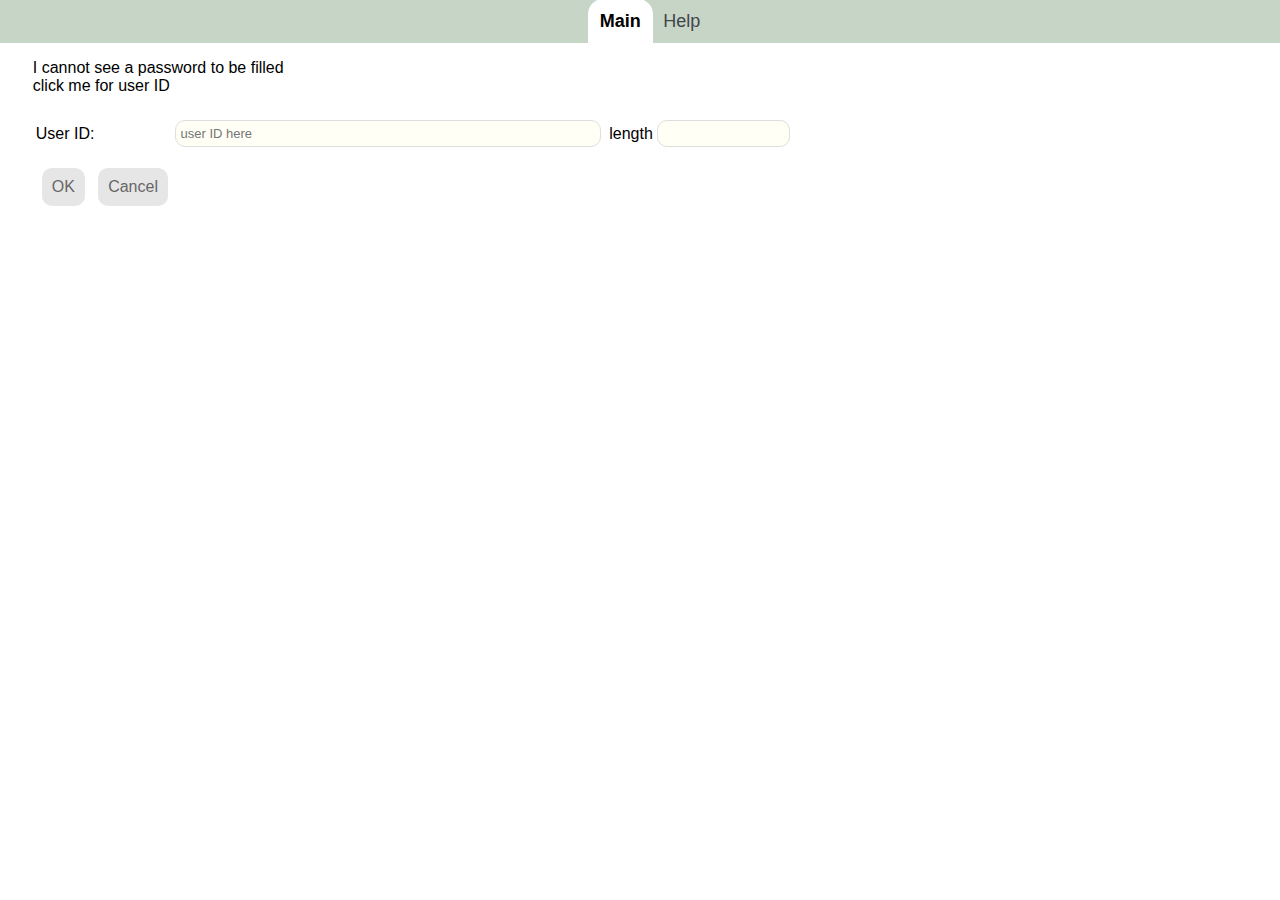
==== commit 8e183299: "version 0.1.4" ====
--- a/index.html
+++ b/index.html
@@ -57,7 +57,7 @@
 <script src="js-head/dictionary_en.js"></script>
 
 <!--Key and Lock functions-->
-<script src="js-head/KeyLock.js"></script>
+<script src="js-head/keylock.js"></script>
 
 <!--cryptographic functions, main part-->
 <script src="js-head/crypto-main.js"></script>
@@ -106,7 +106,7 @@
     <br>
 
     <!--message area and local directory box, plus buttons-->
-    <div id="mainMsg">Welcome to FusionKey</div>
+    <div id="mainMsg" class="message">Welcome to FusionKey</div>
     <br>
     <br>
     
@@ -265,9 +265,9 @@
       <input type="checkbox" id="decoyMode" title="second message added or retrieved" accesskey=""/>
       &nbsp; Hidden message<br><br>
       &nbsp;&nbsp;
-      <input type="radio" name="lockType" id="wordLockMode" title="display Lock made of words" checked/>
+      <input type="radio" name="lockType" id="ezLokMode" title="display easy to read Lock" checked/>
       &nbsp; Word Lock&nbsp;&nbsp;
-      <input type="radio" name="lockType" id="ezLokMode" title="display easy to read Lock"/>
+      <input type="radio" name="lockType" id="wordLockMode" title="display Lock made of words"/>
       &nbsp; ezLok&nbsp;&nbsp;
       <input type="radio" name="lockType" id="normalLockMode" title="display base64 Lock"/>
       &nbsp; base64 Lock<br><br>  
@@ -1541,12 +1541,12 @@
     <p><strong>Notice:</strong> Since PassLok is distributed as a piece of human-readable code, we consider it an expression of free speech protected by the laws of many countries. Putting into circulation tampered versions of PassLok, whether by individuals or public entities, violates free speech and copyright protection laws.</p>
     <p>PassLok contains strong cryptographic methods, which may be illegal to use in some countries. Please check the local laws before using PassLok.</p>
     <div id="canary"><img src="[data-uri]">
-    <p>This paragraph and the canary logo above attest to the fact that, up until the release of version 0.1.2 (June 2019) we have not received any requests under gag order for user data or modifications of the code. This paragraph will be periodically updated as this situation continues.</p>
+    <p>This paragraph and the canary logo above attest to the fact that, up until the release of version 0.1.3 (December 2019) we have not received any requests under gag order for user data or modifications of the code. This paragraph will be periodically updated as this situation continues.</p>
     </div>
   </div>
   <hr>
   <address>
-  FusionKey v0.1.2 based on PassLok v2.4.12 &#169; F. Ruiz 2019
+  FusionKey v0.1.3 based on PassLok v2.4.14 &#169; F. Ruiz 2019
   </address>
   <ul>
     <li> engine: NaCl by D. Bernstein, W. Janssen, T. Lange, P. Schwabe, M. Dempsky, and A. Moon 2013</li>
@@ -1579,7 +1579,7 @@
     <br>
     <br>
     <br>
-    <div id="lockMsg">Enter Locks, shared Keys, or their names in the box</div>
+    <div id="lockMsg" class="message">Enter Locks, shared Keys, or their names in the box</div>
     <br>
     <br>
   </div>
@@ -1599,7 +1599,7 @@
 
 <!--Key dialog-->
 <div id="keyScr" class="white_content" align="center"> <br>
-  <div id="keyMsg"><span id="javascriptOff">JAVASCRIPT OFF, PASSLOK CANNOT RUN</span></div>
+  <div id="pwdMsg" class="message"><span id="javascriptOff">JAVASCRIPT OFF, PASSLOK CANNOT RUN</span></div>
   <br>
   <br>
   <select class="cssbox" id='nameList' size='4' title="select your user name">
@@ -1608,7 +1608,7 @@
   <button class="cssbutton" id="newUserBtn" value="new identity" title="set up a new identity">New Identity</button>
   <br>
   <br>
-  <input type="password" class="cssbox" autocomplete="off" id="pwdBox" name="text" placeholder="Enter your secret Key here." align="center"><img id='showKey' class="field-icon" src="" title="click this to see/hide the Password">
+  <input type="password" class="cssbox" autocomplete="off" id="pwdBox" name="text" placeholder="Enter your secret Key here." align="center"><img id='pwdIcon' class="field-icon" src="" title="click this to see/hide the Password">
   <br>
   <br>
   <button class="cssbutton" id="cancelKeyBtn" value="cancel" title="close Key dialog">Cancel</button>
@@ -1671,9 +1671,9 @@
     &nbsp;&nbsp;&nbsp;&nbsp;&nbsp;Step 3 of 5<br>
     <p>Now enter your Master Key in the box below. You will <strong>never give this Key to anyone</strong>. Make sure to make it long and use $ymbol$, numb3rs, caPiTals, unusual words and mespelingss. You should be able to remember it, because it won't get stored.</p>
     <p>The Suggest button will get you started with five words, which you can modify at will.</p>
-    <div align="center"> <span id="introMsg">This is where the Key score will appear</span><br>
+    <div align="center"> <span id="pwdIntroMsg" class="message">This is where the Key score will appear</span><br>
       <br>
-      <input type="password" class="cssbox" autocomplete="off" id="pwdIntro" name="text" placeholder="Enter your secret Key here" align="center"><img id='showIntroKey' class="field-icon" src="" title="click this to see/hide the Password">
+      <input type="password" class="cssbox" autocomplete="off" id="pwdIntroBox" name="text" placeholder="Enter your secret Key here" align="center"><img id='pwdIntroIcon' class="field-icon" src="" title="click this to see/hide the Password">
       <br>
       <br>
       <button class="cssbutton" id="suggestIntroBtn" value="Suggest" title="suggest a Key made of five common words">Suggest</button>
@@ -1742,13 +1742,13 @@
 <!--Key change dialog-->
 <div id="keyChange" class="white_content" align="center"> <br>
   <br>
-  <div id="keyChangeMsg"></div>
-  <br>
-  <br>
-  <input type="password" id="newKey" class="cssbox" name="newkey" placeholder="Enter the new Key here."/><img id='showNewKeyCheck' class="field-icon" src="" title="click this to see/hide the Password">
-  <br>
-  <br>
-  <input type="password" id="newKey2" class="cssbox" name="newkey2" placeholder="Enter the new Key again."/>
+  <div id="newKeyMsg" class="message"></div>
+  <br>
+  <br>
+  <input type="password" id="newKeyBox" class="cssbox" name="newkey" placeholder="Enter the new Key here."/><img id='newKeyIcon' class="field-icon" src="" title="click this to see/hide the Password">
+  <br>
+  <br>
+  <input type="password" id="newKey2Box" class="cssbox" name="newkey2" placeholder="Enter the new Key again."/>
   <br>
   <br>
   <button class="cssbutton" id="cancelKeyChangeBtn" value="Cancel" title="do not change the Key">Cancel</button>
@@ -1758,7 +1758,7 @@
 
 <!--email change dialog-->
 <div id="emailScr" class="white_content" align="center"> <br>
-  <div align="center"> <span id="emailMsg">Please enter your new email or similar item, or a new random token</span>
+  <div align="center"> <span id="emailMsg" class="message">Please enter your new email or similar item, or a new random token</span>
     <br>
     <br>
     <button class="cssbutton" id="randomEmailBtn" value="random" title="insert random token">Random</button>
@@ -1777,12 +1777,12 @@
 
 <!--Decoy In dialog-->
 <div id="decoyIn" class="white_content" align="center"> <br>
-  <span id="decoyMsg">Enter the Hidden Message</span>
+  <span id="decoyInMsg" class="message">Enter the Hidden Message</span>
   <br>
   <br>
   <textarea id="decoyText" class="cssbox" name="text" rows="3"></textarea>
   <p>Enter the Key/Lock<p>
-  <input type="password" class="cssbox" id="decoyPwdIn" name="key"/><img id='showDecoyInCheck' class="field-icon" src="" title="click this to see/hide the Password">
+  <input type="password" class="cssbox" id="decoyInBox" name="key"/><img id='decoyInIcon' class="field-icon" src="" title="click this to see/hide the Password">
   <br>
   <br>
   <button class="cssbutton" id="cancelDecoyBtn" value="Cancel" title="do not encrypt">Cancel</button>
@@ -1792,10 +1792,10 @@
 
 <!--Decoy Out dialog-->
 <div id="decoyOut" class="white_content" align="center"> <br>
-  <span id="decoyOutMsg">Enter the Key for the Hidden message</span>
-  <br>
-  <br>
-  <input type="password" class="cssbox" id="decoyPwdOut" name="key"/><img id='showDecoyOutCheck' class="field-icon" src="" title="click this to see/hide the Password">
+  <span id="decoyOutMsg" class="message">Enter the Key for the Hidden message</span>
+  <br>
+  <br>
+  <input type="password" class="cssbox" id="decoyOutBox" name="key"/><img id='decoyOutIcon' class="field-icon" src="" title="click this to see/hide the Password">
   <br>
   <br>
   <button class="cssbutton" id="cancelDecoy2Btn" value="Cancel" title="stop decrypt">Cancel</button>
@@ -1858,10 +1858,10 @@
   <button class="cssbutton" id="decodeImgBtn" value="Reveal" title="extract hidden content and put it in main box">Reveal</button>
   <br>
   <br>
-  <input type="text" class="cssbox" id="imagePwd" title="use a password for better undetectability" placeholder="optional Password"/>
-  <br>
-  <br>
-  <div id="imageMsg"></div>
+  <input type="text" class="cssbox" id="imageBox" title="use a password for better undetectability" placeholder="optional Password"/><img id='imageIcon' class="field-icon" src="" title="click this to see/hide the Password">
+  <br>
+  <br>
+  <div id="imageMsg" class="message"></div>
   <br>
   <img id="previewImg" src="" width="100%"/> </div>
 
@@ -1892,7 +1892,7 @@
 <div class="tabContent" id="mainTabSynth">
 
 <h3>Fill passwords</h3>
-<div id="synthMsg" title="messages appear here"><span id="failMsg">I cannot see a password to be filled<br>click me for user ID</span></div>
+<div id="synthMsg" class="message" title="messages appear here"><span id="failMsg">I cannot see a password to be filled<br>click me for user ID</span></div>
 <br>
 <table width="760px" id="userTable">
 <tr>
@@ -2056,7 +2056,7 @@
     <p>For your protection, the input fields will be cleared after the password is synthesized, and the output field when it is copied to clipboard.</p>
     <p>There is a 3-minute video on YouTube explaining most of this with examples: <a href="https://www.youtube.com/watch?v=Y5jwImGkzCc" target="_blank">https://www.youtube.com/watch?v=Y5jwImGkzCc</a></p>
 <br>   
-<p id="helpMsg" title="password strength appears here as you type, along with a mnemonic word">Fill the fields below and click OK</p>
+<p id="helpMsg" class="message" title="password strength appears here as you type, along with a mnemonic word">Fill the fields below and click OK</p>
 <table width="1000px" id="helpTable">
 <tr>
 <th>
@@ -2178,12 +2178,12 @@
     <p><strong>Notice:</strong> Since this program is distributed as a piece of human-readable code, we consider it an expression of free speech protected by the laws of many countries. Putting into circulation tampered versions of the app, whether by individuals or public entities, violates free speech and copyright protection laws.</p>
     <p>SynthPass contains strong cryptographic methods, which may be illegal to use in some countries. Please check the local laws before using it.</p>
     <div id="canary"><img src="[data-uri]">
-    <p>This paragraph and the canary logo above attest to the fact that, up until the release of version 0.1.2 (June 2019) we have not received any requests under gag order for user data or modifications of the code. This paragraph will be periodically updated as this situation continues.</p>
+    <p>This paragraph and the canary logo above attest to the fact that, up until the release of version 0.1.3 (November 2019) we have not received any requests under gag order for user data or modifications of the code. This paragraph will be periodically updated as this situation continues.</p>
     </div>
   </div>
   <hr>
   <address>
-  FusionKey v0.1.2 based on SynthPass 0.1.10 &#169; F. Ruiz 2019
+  FusionKey v0.1.3 based on SynthPass 0.1.11 &#169; F. Ruiz 2019
   </address>
   <ul>
     <li>smart Password engine based on WiseHash by F. Ruiz 2014</li>
@@ -2199,11 +2199,11 @@
 <!--End of SynthPass interface-->
 </div>
 
+<!--Body script: window reformatting, special functions--> 
+<script src="js-body/bodyscript.js"></script> 
+
 <!--special functions proper to universal browser extension (from SynthPass)-->
 <script src="js-body/popup.js"></script>
-
-<!--Body script: window reformatting, special functions--> 
-<script src="js-body/bodyscript.js"></script> 
 
 <!--initialization, button connections--> 
 <script src="js-body/initbuttons.js"></script>
--- a/style.css
+++ b/style.css
@@ -109,6 +109,7 @@
 }
 .message {
 	white-space: pre-line;
+	height: 40px;
 }
 .field-icon {
   margin-left: -30px;
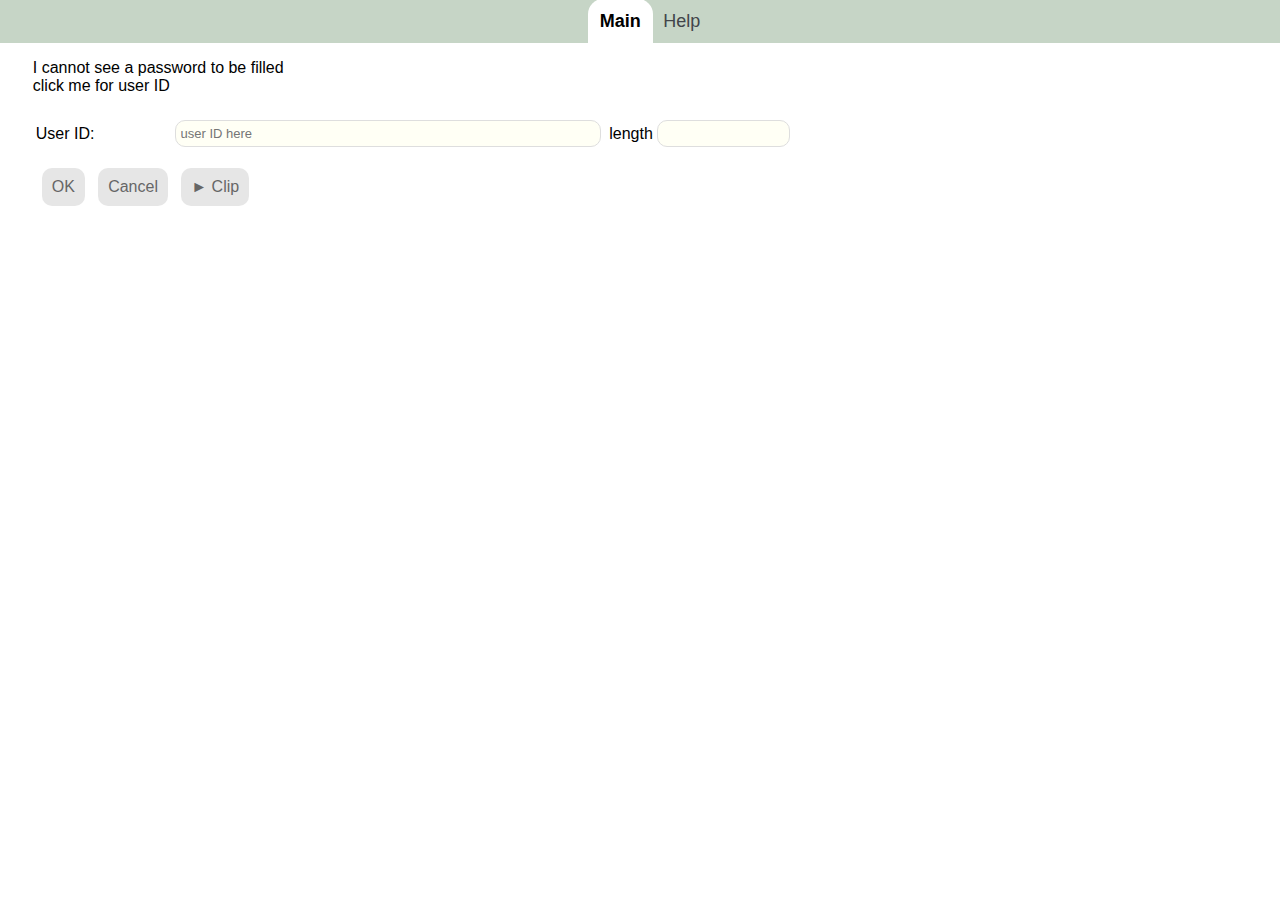
==== commit 51d52e89: "v 0.1.8" ====
--- a/index.html
+++ b/index.html
@@ -24,19 +24,19 @@
 <!--Shamir Secret Sharing Scheme. Edited so NaCl RNG is used instead of built-in RNG. https://github.com/amper5and/secrets.js-->
 <script src="js-opensrc/secrets.js"></script>
 
-<!--Tweet NaCl crypto library by Dmitry Chestnykh. https://github.com/dchest/tweetnacl-js-->
+<!--Tweet NaCl crypto library 1.0.3 by Dmitry Chestnykh. https://github.com/dchest/tweetnacl-js-->
 <script src="js-opensrc/nacl.js"></script>
 
-<!--ed2curve-js conversion of curve coordinates by Dmitry Chestnykh. https://github.com/dchest/ed2curve-js-->
+<!--ed2curve-js conversion of curve coordinates 0.2.1 by Dmitry Chestnykh. https://github.com/dchest/ed2curve-js-->
 <script src="js-opensrc/ed2curve.js"></script>
 
-<!--scrypt-async-js KDF by Dmitry Chestnykh. https://github.com/dchest/scrypt-async-js-->
+<!--scrypt-async-js KDF 2.0.1 by Dmitry Chestnykh. https://github.com/dchest/scrypt-async-js-->
 <script src="js-opensrc/scrypt-async.js"></script>
 
-<!--lz-string compression algorithm. https://github.com/pieroxy/lz-string-->
+<!--lz-string compression algorithm 1.4.4. https://github.com/pieroxy/lz-string-->
 <script src="js-opensrc/lz-string.js"></script>
 
-<!--dompurify, used to sanitize decrypted material before putting in DOM. https://github.com/cure53/DOMPurify-->
+<!--DOMPurify, used to sanitize decrypted material before putting in DOM v2.3.0. https://github.com/cure53/DOMPurify-->
 <script src="js-opensrc/purify.js"></script>
 
 <!--jpeg image steganography by Owen Campbell-Moore and others. https://github.com/owencm/js-steg. First jsstegencoder-1.0.js-->
@@ -50,6 +50,9 @@
 
 <!--isaac seedable PRNG by Yves-Marie Rinquin. https://github.com/rubycon/isaac.js/blob/master/isaac.js-->
 <script src="js-opensrc/isaac.js"></script>
+
+<!--this used to be in TweetNaCl, but they dropped it-->
+<script src="js-opensrc/nacl-util.js"></script>
 
 <!--ORIGINAL PASSLOK/SYNTHPASS CODE-->
 
@@ -1541,27 +1544,27 @@
     <p><strong>Notice:</strong> Since PassLok is distributed as a piece of human-readable code, we consider it an expression of free speech protected by the laws of many countries. Putting into circulation tampered versions of PassLok, whether by individuals or public entities, violates free speech and copyright protection laws.</p>
     <p>PassLok contains strong cryptographic methods, which may be illegal to use in some countries. Please check the local laws before using PassLok.</p>
     <div id="canary"><img src="[data-uri]">
-    <p>This paragraph and the canary logo above attest to the fact that, up until the release of version 0.1.3 (December 2019) we have not received any requests under gag order for user data or modifications of the code. This paragraph will be periodically updated as this situation continues.</p>
+    <p>This paragraph and the canary logo above attest to the fact that, up until the release of version 0.1.8 (August 2021) we have not received any requests under gag order for user data or modifications of the code. This paragraph will be periodically updated as this situation continues.</p>
     </div>
   </div>
   <hr>
   <address>
-  FusionKey v0.1.3 based on PassLok v2.4.14 &#169; F. Ruiz 2019
+  FusionKey v0.1.8 based on PassLok v2.4.20 &#169; F. Ruiz 2021
   </address>
   <ul>
     <li> engine: NaCl by D. Bernstein, W. Janssen, T. Lange, P. Schwabe, M. Dempsky, and A. Moon 2013</li>
     <li> tweetNaCl JavaScript implementation by D. Chestnykh and D. Mandiri 2015</li>
     <li> general directory by W. Huang 2014</li>
-    <li> DOMPurify XSS sanitizer by cure53 2017</li>
+    <li> DOMPurify XSS sanitizer by cure53 2020</li>
     <li> Shamir secret sharing by A. Stetsyuk 2013</li>
     <li> image steganography based on F5 by Andreas Westfeld 2001</li>
     <li> jpeg image hiding libraries js-steg by Owen Campbell-Moore et al. 2014</li>
     <li> isaac seedable PRNG by Yves-Marie Rinquin 2012</li>
-    <li> FastClick by FT Labs 2014</li>
     <li> file In/Out based on an article from the This Could Be Better blog 2012</li>
     <li> scrypt key stretching implementation and edcurve-js by D. Chestnykh 2014</li>
     <li> lz-string compression by pieroxy 2014</li>
     <li> webRTC chat by Muaz Khan 2015</li>
+    <li> Jitsi chat by jitsi.org 2020</li>
     <li> Letters encoding based on Advanced Unicode Stego by Adrian Crenshaw 2013</li>
     <li> color picker: jscolor by Jan Odvarko, 2014</li>
     <li> testing, help items, interface ideas by the IIT PassLok team 2014-17</li>
@@ -1826,7 +1829,7 @@
 <div id="chatDialog" class="white_content" align="center"> <br>
   <br>
   <br>
-  <span id="chatmsg">Choose the type of chat, then optionally write in the box a message including the date and time</span>
+  <span id="chatmsg">Choose the type of chat, then optionally write in the box a message with date and time</span>
   <br>
   <br>
   <input type="radio" name="chatmodes" id="dataChat"  title="chat with text messages and file exchange" checked/>
@@ -1834,7 +1837,10 @@
   <input type="radio" name="chatmodes" id="audioChat" title="like Text chat, plus audio"/>
   &nbsp; Audio&nbsp;&nbsp;
   <input type="radio" name="chatmodes" id="videoChat" title="like audio chat, plus video"/>
-  &nbsp; Video <br>
+  &nbsp; Video&nbsp;&nbsp;
+  <input type="radio" name="chatmodes" id="jitsiChat" title="full featured, on jit.si"/>
+  &nbsp; Jitsi
+  <br>
   <br>
   <textarea id="chatDate" class="cssbox" name="chatDate" rows="1" title="additional information" placeholder="Write here the date and time for the chat"></textarea>
   <br>
@@ -1958,9 +1964,9 @@
   &nbsp;
 <button class="cssbutton" id="okBtnSynth" value="OK" title="OK (alt-O)" accesskey="o">OK</button>
   &nbsp;
-<button class="cssbutton" id="cancelBtnSynth" value="Cancel" title="Cancel (alt-C)" accesskey="c">Cancel</button>
-  <!--&nbsp;
- <button class="cssbutton" id="helpBtnSynth" value="Help" title="get Help (alt-H)" accesskey="h">Help</button>-->
+<button class="cssbutton" id="cancelBtnSynth" value="Cancel" title="Cancel (alt-K)" accesskey="k">Cancel</button>
+  &nbsp;
+<button class="cssbutton" id="clipbdBtn" value="to Clipbd" title="OK and copy to clipboard (alt-C)" accesskey="c">&#9658; Clip</button>
  
  </div>
 
@@ -2178,12 +2184,12 @@
     <p><strong>Notice:</strong> Since this program is distributed as a piece of human-readable code, we consider it an expression of free speech protected by the laws of many countries. Putting into circulation tampered versions of the app, whether by individuals or public entities, violates free speech and copyright protection laws.</p>
     <p>SynthPass contains strong cryptographic methods, which may be illegal to use in some countries. Please check the local laws before using it.</p>
     <div id="canary"><img src="[data-uri]">
-    <p>This paragraph and the canary logo above attest to the fact that, up until the release of version 0.1.3 (November 2019) we have not received any requests under gag order for user data or modifications of the code. This paragraph will be periodically updated as this situation continues.</p>
+    <p>This paragraph and the canary logo above attest to the fact that, up until the release of version 0.1.8 (August 2021) we have not received any requests under gag order for user data or modifications of the code. This paragraph will be periodically updated as this situation continues.</p>
     </div>
   </div>
   <hr>
   <address>
-  FusionKey v0.1.3 based on SynthPass 0.1.11 &#169; F. Ruiz 2019
+  FusionKey v0.1.8 based on SynthPass 0.2.5 &#169; F. Ruiz 2021
   </address>
   <ul>
     <li>smart Password engine based on WiseHash by F. Ruiz 2014</li>
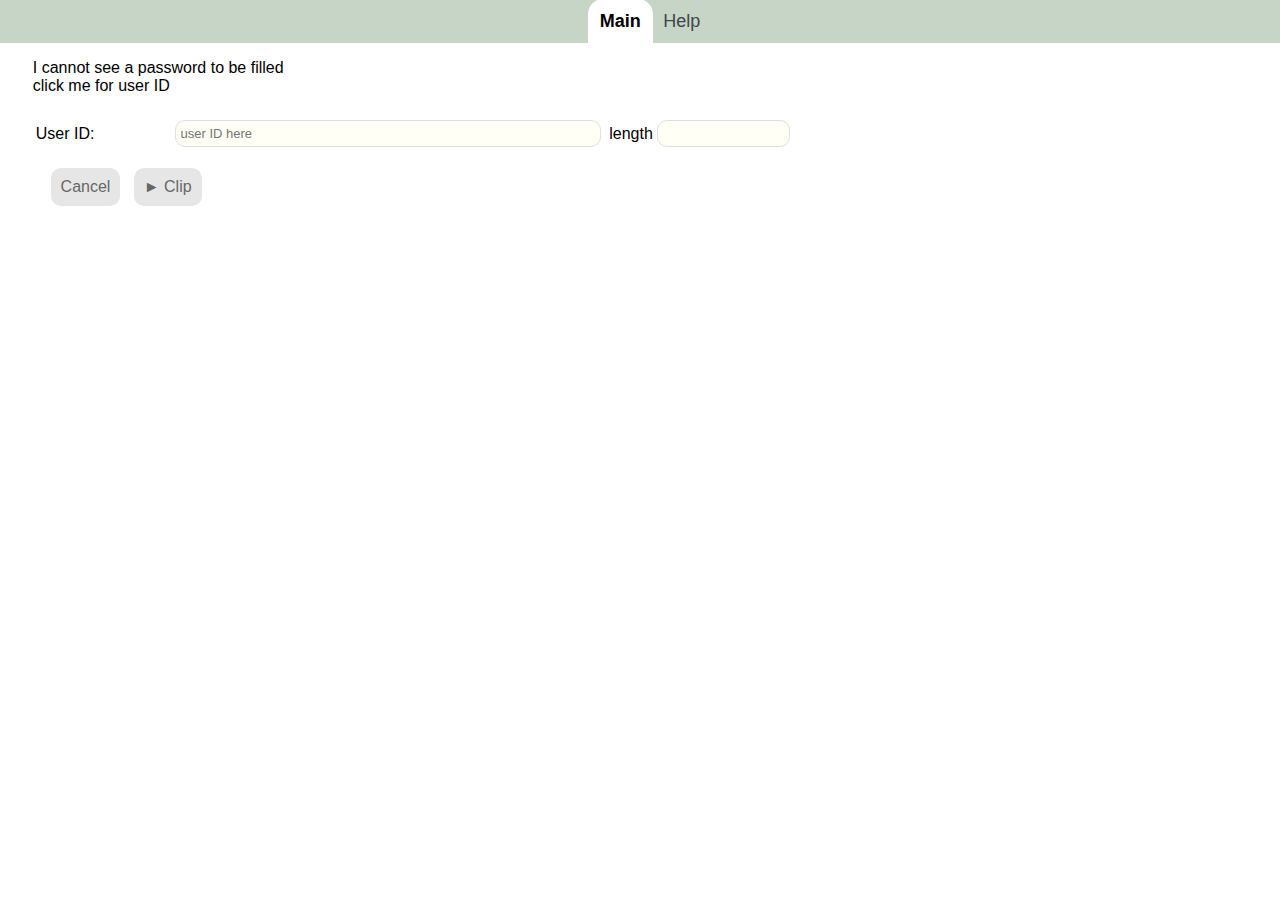
==== commit a407186c: "v0.1.11" ====
--- a/index.html
+++ b/index.html
@@ -25,7 +25,7 @@
 <script src="js-opensrc/secrets.js"></script>
 
 <!--Tweet NaCl crypto library 1.0.3 by Dmitry Chestnykh. https://github.com/dchest/tweetnacl-js-->
-<script src="js-opensrc/nacl.js"></script>
+<script src="js-opensrc/nacl-fast.js"></script>
 
 <!--ed2curve-js conversion of curve coordinates 0.2.1 by Dmitry Chestnykh. https://github.com/dchest/ed2curve-js-->
 <script src="js-opensrc/ed2curve.js"></script>
@@ -36,7 +36,7 @@
 <!--lz-string compression algorithm 1.4.4. https://github.com/pieroxy/lz-string-->
 <script src="js-opensrc/lz-string.js"></script>
 
-<!--DOMPurify, used to sanitize decrypted material before putting in DOM v2.3.0. https://github.com/cure53/DOMPurify-->
+<!--DOMPurify, used to sanitize decrypted material before putting in DOM v3.0.1. https://github.com/cure53/DOMPurify-->
 <script src="js-opensrc/purify.js"></script>
 
 <!--jpeg image steganography by Owen Campbell-Moore and others. https://github.com/owencm/js-steg. First jsstegencoder-1.0.js-->
@@ -104,7 +104,7 @@
 
 <!--Main tab-->
 <div class="tabContent" id="mainTab">
-  <div align="center"> <br>
+  <div class="centered"> <br>
     <br>
     <br>
 
@@ -228,10 +228,11 @@
 <img class="intLink" title="Load a file" src="[data-uri]" />
 </label>
 <input type="file" id="mainFile"/>
+<img class="intLink" title="Download files" src="[data-uri]" />
 </div>
   </div>
   <div id="mainBox" contenteditable="true" class="cssbox" accesskey=";" placeholder="Write or paste your message here. You can use nice formatting and add images and files if you click Rich. To encrypt or decrypt, select the correspondents in the top box, then click the button. Add more correspondents by pasting their Locks in this box."></div>
-  <div align="center">
+  <div class="centered">
     <!--buttons below the main box-->
     <div id="mainbuttonsbot">
       <button class="cssbutton" id="niceEditBtn" value="Rich" title="toggle rich text editor (alt-R)" accesskey="r">Rich</button><!--
@@ -330,28 +331,10 @@
 <!--Help tab-->
 <div class="tabContent" id="helpTab">
 <br>
-<div id="helpTop">
+<br>
 <br>
 <span id='helpmsg'>For instructions on how to do things, click on each title.</span>
 <br>
-
-<!--search box, as an iframe-->
-<iframe id="srchform2" src="searchbox.html" width=250 height=40 border=0 frameborder=0 scrolling=no seamless></iframe>
-</div>
-
-<br>
-<!--space so the items aren't buried below the fixed stuff-->
-
-  <div id="helpSpace">
-    <br>
-    <br>
-    <br>
-  </div>
-  <div id="helpTopMobile">
-    <p>For instructions on how to do things, click on each title below. Click again to hide.</p>
-    <p>To get instructions as you click buttons in FusionKey, check <strong>Learn</strong> on the <strong>Options</strong> tab.</p>
-  </div>
-
   <!--the help items begin here-->
   <hr>
   <div id="aa1" class="helpHeading">
@@ -680,7 +663,7 @@
     <h3>Load files to be encrypted, sealed, or split</h3>
   </div>
   <div id="a19" class="helpItem">
-    <p>1. The button to load files is the rightmost one on the formatting toolbar, which is displayed by clicking the <strong>Rich</strong> button. It looks like this: <img src="[data-uri]" /></p>
+    <p>1. The button to load files is near the right end of the formatting toolbar, which is displayed by clicking the <strong>Rich</strong> button. It looks like this: <img src="[data-uri]" /></p>
     <p>2. When you click it, a dialog will appear so you can navigate to the file. If all goes well, the file loads into the box as a link. You will see only its name, but the whole file is actually in there.</p>
     <p>Now you can encrypt it, seal it, or split it just like a text-based message. You can also add more files if you want. The process to retrieve the original files is explained in the help item below.</p>
     <p>This and more is explained in this video tutorial (warning: watching it may leak your IP number): <a href="https://www.youtube.com/watch?v=tPeUv6BRTrg" target="_blank">https://www.youtube.com/watch?v=tPeUv6BRTrg</a></p>
@@ -698,14 +681,15 @@
     <h3>Retrieve a file that has just been decrypted, unsealed, of joined</h3>
   </div>
   <div id="a20" class="helpItem">
-    <p>1. Make sure the file appears as a link on the Main box.</p>
-    <p>2. Right-click on it and select the <strong>Save link as</strong> option. The file will be saved at the location you select.</p>
-    <p>If there are several file links, repeat the process for each one. This and more is explained in this video tutorial (warning: watching it may leak your IP number): <a href="https://www.youtube.com/watch?v=tPeUv6BRTrg" target="_blank">https://www.youtube.com/watch?v=tPeUv6BRTrg</a></p>
+	<p>1. Make sure the file appears as a link on the Main box.</p>
+    <p>2. A button below the Main box will be labeled <strong>Save</strong>. Click it to download all the files in the Main box. You can also use the rightmost button on the toolbar.</p>
+    <p>3. For small enough files, you can also right-click on its link and select the <strong>Save link as</strong> option. The file will be saved at the location you select.</p>
+    <p>This and more is explained in this video tutorial (warning: watching it may leak your IP number): <a href="https://www.youtube.com/watch?v=tPeUv6BRTrg" target="_blank">https://www.youtube.com/watch?v=tPeUv6BRTrg</a></p>
     <div id='bb20' class="helpHeading">
       <p><em>Click here for More:</em></p>
     </div>
     <div id="b20" class="helpItem">
-      <p>Chrome will not display the <strong>Save link as</strong> option if the file is larger than 1.5MB. Use Firefox in this case.</p>
+      <p>Chrome does not display the <strong>Save link as</strong> option if the file is larger than 1.5MB.</p>
     </div>
   </div>
     <hr>
@@ -1533,9 +1517,9 @@
     <h3>Privacy Policy and Warrant Canary</h3>
   </div>
   <div id="a62" class="helpItem">
-    <p><strong>Data we collect:</strong> We do collect Locks, plus optional authenticating videos, and email addresses from people who freely upload them to the General Directory. This is meant for your convenience, since other people must have your Lock in order to encrypt items for you to decrypt. Locks are by their very nature not secret. Uploads are never automatic, but must be done manually by the user.</p>
-    <p><strong>How we use this data:</strong> Locks in the General Directory are indexed by email and can be retrieved by anyone, even outside of PassLok. We make no other use of the Locks, videos, and emails collected in the General Directory, with one exception: every six months, an email is sent to the stored address, asking for confirmation to keep the Lock in the Directory; if no positive action is taken after two of these emails are sent, everything connected to that email address is deleted from the Directory. This is fully automated and involves no human intervention.</p>
-    <p><strong>What data we share:</strong> Only Locks stored in the General Directory and their associated videos, if present, to anyone who searches for them by using the associated email, for as long as those Locks are active (expiration is six months). A special routine is set up to prevent anyone from collecting all or a large portion of the General Directory. Neither is it possible for a third party to retrieve a list of the stored email addresses.</p>
+    <p><strong>Data we collect:</strong> Nothing. No cookies or anything of that sort. We don't even have the means to know who has downloaded the app.</p>
+    <p><strong>How we use this data:</strong> Nothingness brings us closer to Nirvana. It's quite a liberation.</p>
+    <p><strong>What data we share:</strong> Everything we have from you, that is, absolutely nothing. This way we don't need expensive servers and our bills are small, plus we cannot compromise your precious data. Here's wishing that so many other providers would do likewise.</p>
     <p>Concerning truly private data:</p>
     <p><strong>1. We cannot give your secret Key to anyone</strong> (not even yourself) because we don't have it. Your Key is never stored or transmitted, and by default gets deleted from memory  after five minutes of not being used.</p>
     <p><strong>2. We cannot give your private data to anyone</strong> because PassLok does not send anything out of your device. When you download the app from its server, you get only the code, without any cookies, plugins, or anything of that sort. We do store Locks that have been freely posted on our General Directory by their owners, as explained above, but those are public by nature.</p>
@@ -1544,18 +1528,17 @@
     <p><strong>Notice:</strong> Since PassLok is distributed as a piece of human-readable code, we consider it an expression of free speech protected by the laws of many countries. Putting into circulation tampered versions of PassLok, whether by individuals or public entities, violates free speech and copyright protection laws.</p>
     <p>PassLok contains strong cryptographic methods, which may be illegal to use in some countries. Please check the local laws before using PassLok.</p>
     <div id="canary"><img src="[data-uri]">
-    <p>This paragraph and the canary logo above attest to the fact that, up until the release of version 0.1.8 (August 2021) we have not received any requests under gag order for user data or modifications of the code. This paragraph will be periodically updated as this situation continues.</p>
+    <p>This paragraph and the canary logo above attest to the fact that, up until the release of version 0.1.11 (March 2023) we have not received any requests under gag order for user data or modifications of the code. This paragraph will be periodically updated as this situation continues.</p>
     </div>
   </div>
   <hr>
   <address>
-  FusionKey v0.1.8 based on PassLok v2.4.20 &#169; F. Ruiz 2021
+  FusionKey v0.1.11 based on PassLok v2.5.3 &#169; F. Ruiz 2023
   </address>
   <ul>
     <li> engine: NaCl by D. Bernstein, W. Janssen, T. Lange, P. Schwabe, M. Dempsky, and A. Moon 2013</li>
     <li> tweetNaCl JavaScript implementation by D. Chestnykh and D. Mandiri 2015</li>
-    <li> general directory by W. Huang 2014</li>
-    <li> DOMPurify XSS sanitizer by cure53 2020</li>
+    <li> DOMPurify XSS sanitizer by cure53 2022</li>
     <li> Shamir secret sharing by A. Stetsyuk 2013</li>
     <li> image steganography based on F5 by Andreas Westfeld 2001</li>
     <li> jpeg image hiding libraries js-steg by Owen Campbell-Moore et al. 2014</li>
@@ -1575,10 +1558,9 @@
 </div>
 
 <!--Directory dialog-->
-<div id="lockScr" class="white_content" align="center">
-  <div id="locktop" align="center">
+<div id="lockScr" class="white_content">
+  <div id="locktop" class="centered">
     <button class="cssbutton" id="lock2mainBtn" value="< Back" title="return to main screen (alt-E)" accesskey="">&#9668; Done</button>
-    <button class="cssbutton" id="lock2dirBtn" value="Directory" title="open a screen containing the general PassLok directory (alt-G). WARNING: this involves going online, which might leak metadata" accesskey="g">&#9658; General Directory</button>
     <br>
     <br>
     <br>
@@ -1586,14 +1568,14 @@
     <br>
     <br>
   </div>
-  <div align="center" id="lockBtnsTop">
+  <div class="centered" id="lockBtnsTop">
     <button class="cssbutton" id="clearLocksBtn" value="Clear" title="clear box">Clear</button><!--
 --><button class="cssbutton" id="addLockBtn" value="Save" title="save to the local directory | if box is empty, make random item">Random</button><!--
 --><button class="cssbutton" id="removeLockBtn" value="Delete" title="delete the item whose name is displayed">Delete</button><!--
 --><button class="cssbutton" id="resetPFSBtn" value="Reset" title="reset Read-once data for the item whose name is displayed">Reset</button>
   </div>
-  <div align="left" contenteditable="true" class="cssbox" id="lockBox" name="text" rows="9" placeholder="To save a Lock or shared Key, write it in this box, then click Save. You will be asked for a name. You can also use Locks and shared Keys without saving them if you write them here, one line per item."></div>
-  <div align="center" id="lockBtnsBottom">
+  <div contenteditable="true" class="cssbox left" id="lockBox" name="text" rows="9" placeholder="To save a Lock or shared Key, write it in this box, then click Save. You will be asked for a name. You can also use Locks and shared Keys without saving them if you write them here, one line per item."></div>
+  <div class="centered" id="lockBtnsBottom">
     <button class="cssbutton" id="showLockDBBtn" value="All" title="show the entire local directory">All</button><!--
 --><button class="cssbutton" id="mergeLockDBBtn" value="Merge" title="merge into the local directory | Diffie-Hellman merge of this and the main screen contents">Merge</button><!--
 --><label for="lockFile" title="open dialog to select file to load"><span class="cssbutton">Load file</span></label><input type="file" id="lockFile"title="open dialog to select file to load"/>
@@ -1601,7 +1583,7 @@
 </div>
 
 <!--Key dialog-->
-<div id="keyScr" class="white_content" align="center"> <br>
+<div id="keyScr" class="white_content"> <br>
   <div id="pwdMsg" class="message"><span id="javascriptOff">JAVASCRIPT OFF, PASSLOK CANNOT RUN</span></div>
   <br>
   <br>
@@ -1611,7 +1593,7 @@
   <button class="cssbutton" id="newUserBtn" value="new identity" title="set up a new identity">New Identity</button>
   <br>
   <br>
-  <input type="password" class="cssbox" autocomplete="off" id="pwdBox" name="text" placeholder="Enter your secret Key here." align="center"><img id='pwdIcon' class="field-icon" src="" title="click this to see/hide the Password">
+  <input type="password" class="cssbox centered" autocomplete="off" id="pwdBox" name="text" placeholder="Enter your secret Key here."><img id='pwdIcon' class="field-icon" src="" title="click this to see/hide the Password">
   <br>
   <br>
   <button class="cssbutton" id="cancelKeyBtn" value="cancel" title="close Key dialog">Cancel</button>
@@ -1628,13 +1610,13 @@
 </div>
 
 <!--Intro wizard, split into five screens-->
-<div id="introscr" class="block_page" align="center">
-  <h2 id="introWelcome">Welcome to PassLok, a part of FusionKey</h2>
-  <div id="intro1" align="left">
+<div id="introscr" class="block_page">
+  <h2 id="introWelcome" class="centered">Welcome to PassLok, a part of FusionKey</h2>
+  <div id="intro1" class="left">
     <div id="referrerMsg">
       <p>Looks like you received an invitation to use PassLok from someone whose user name is in the box below. If you wish to use a different name for this person, you can change it.</p>
-      <div align="center">
-        <input type="text" class="cssbox" autocomplete="off" id="friendsName" placeholder="Enter your friend's name here. It will be remembered." align="center">
+      <div class="centered">
+        <input type="text" class="cssbox centered" autocomplete="off" id="friendsName" placeholder="Enter your friend's name here. It will be remembered.">
         <br>
         <br>
       </div>
@@ -1643,7 +1625,7 @@
     <p>This is needed to keep a permanent directory of your friends’ Locks and shared Keys, all securely encrypted. If you prefer not to store anything, click <strong>Exit</strong>.</p>
     <div id='introVideoText'>
     <p>If you have three minutes to spare, you may want to watch the fun video called by the button below, which explains how PassLok works. It will load on a separate window. Click <strong>Next</strong> when you're ready.</p>
-    <div align="center">
+    <div class="centered">
       <a href="https://www.youtube.com/watch?v=UxgrES_CGcg" target="_blank">
       <button class="cssbutton" id="introvideo" value="video" title="click this to load the introductory video. WARNING: this may leak your IP number">Alice & Bob Video</button>
       </a></div></div>
@@ -1653,13 +1635,13 @@
 </div>
 
 
-<div id="introscr2" class="block_page" align="center">
-  <div id="intro2" align="left">
+<div id="introscr2" class="block_page">
+  <div id="intro2" class="left">
     <button class="cssbutton" id="backtointro1" value="back" title="back to beginning">&#9668; Back</button>
     &nbsp;&nbsp;&nbsp;&nbsp;&nbsp;Step 2 of 5<br>
     <p>Please enter a name for this Identity here. This way you can use different encryption Keys for different email accounts.</p>
-    <div align="center">
-      <input type="text" class="cssbox" autocomplete="off" id="nameIntro" name="username" placeholder="Enter your Identity Name here" align="center">
+    <div class="centered">
+      <input type="text" class="cssbox centered" autocomplete="off" id="nameIntro" name="username" placeholder="Enter your Identity Name here">
       <br>
       <br>
     </div>
@@ -1668,15 +1650,15 @@
 </div>
 
 
-<div id="introscr3" class="block_page" align="center">
-  <div id="intro3" align="left" >
+<div id="introscr3" class="block_page">
+  <div id="intro3" class="left" >
     <button class="cssbutton" id="backtointro2" value="back" title="back to step 2">&#9668; Back</button>
     &nbsp;&nbsp;&nbsp;&nbsp;&nbsp;Step 3 of 5<br>
     <p>Now enter your Master Key in the box below. You will <strong>never give this Key to anyone</strong>. Make sure to make it long and use $ymbol$, numb3rs, caPiTals, unusual words and mespelingss. You should be able to remember it, because it won't get stored.</p>
     <p>The Suggest button will get you started with five words, which you can modify at will.</p>
-    <div align="center"> <span id="pwdIntroMsg" class="message">This is where the Key score will appear</span><br>
+    <div class="centered"> <span id="pwdIntroMsg" class="message">This is where the Key score will appear</span><br>
       <br>
-      <input type="password" class="cssbox" autocomplete="off" id="pwdIntroBox" name="text" placeholder="Enter your secret Key here" align="center"><img id='pwdIntroIcon' class="field-icon" src="" title="click this to see/hide the Password">
+      <input type="password" class="cssbox centered" autocomplete="off" id="pwdIntroBox" name="text" placeholder="Enter your secret Key here" ><img id='pwdIntroIcon' class="field-icon" src="" title="click this to see/hide the Password">
       <br>
       <br>
       <button class="cssbutton" id="suggestIntroBtn" value="Suggest" title="suggest a Key made of five common words">Suggest</button>
@@ -1689,14 +1671,14 @@
 </div>
 
 
-<div id="introscr4" class="block_page" align="center">
-  <div id="intro4" align="left">
+<div id="introscr4" class="block_page">
+  <div id="intro4" class="left">
     <button class="cssbutton" id="backtointro3" value="back" title="back to step 3">&#9668; Back</button>
     &nbsp;&nbsp;&nbsp;&nbsp;&nbsp;Step 4 of 5<br>
     <p>You will get better security if you also provide some public piece of data about yourself, such as your email address. There's no risk of spam since nothing will be sent out. You can skip this if you want.</p>
     <p>If you want your encrypted output to be compatible with that of <em>PassLok for Email</em>, you must write the email address for this Identity here.</p>
-    <div align="center">
-      <input type="text" class="cssbox" id="emailIntro" name="text" placeholder="Optionally, enter your email or some other not secret personal info here" align="center">
+    <div class="centered">
+      <input type="text" class="cssbox centered" id="emailIntro" name="text" placeholder="Optionally, enter your email or some other not secret personal info here">
       <br>
       <br>
       <button class="cssbutton" id="introRandomBtn" value="Rand." title="display a random token">Random</button>
@@ -1709,31 +1691,31 @@
 </div>
 
 
-<div id="introscr5" class="block_page" align="center">
-  <div id="intro5" align="left">
+<div id="introscr5" class="block_page">
+  <div id="intro5" class="left">
     <button class="cssbutton" id="backtointro4" value="back" title="back to step 4">&#9668; Back</button>
     &nbsp;&nbsp;&nbsp;&nbsp;&nbsp;Step 5 of 5<br>
     <p>When you click the button below, the random-looking Lock matching your secret Key will appear on PassLok's Main screen, along with some further instructions. You want to send that Lock to your friends so they can send you encrypted messages. It will also be sent if you make an Invitation message by checking the box below, or switch to Email mode in Options.</p>
     <p>You will start in Basic mode, which shows only the most essential functions. If you are looking for more features, go to the Options tab and check the Advanced checkbox. There is also Email mode, which makes this app fully compatible with <em>PassLok for Email</em>.</p>
     <p>You may not see this screen again, but comprehensive help is always available on the Help tab.</p>
   </div>
-  <div align="center">
+  <div class="centered">
     <input type="checkbox" id="inviteBox" />
     &nbsp; Send out my Lock&nbsp;&nbsp;<br>
     <br>
-    <button class="cssbutton" id="showlockIntroBtn" value="Make Lock" align="center" title="make matching Lock and open Main tab">Finish</button>
+    <button class="cssbutton centered" id="showlockIntroBtn" value="Make Lock" title="make matching Lock and open Main tab">Finish</button>
     <br>
     <br>
     <span id="intromsg2"></span> </div>
 </div>
 
 <!--name dialog-->
-<div id="nameScr" class="white_content" align="center"> <br>
-  <div align="center">
+<div id="nameScr" class="white_content"> <br>
+  <div class="centered">
     <div id="namechangemsg">Please enter a new User name for this account</div>
     <br>
     <br>
-    <input type="text" class="cssbox" autocomplete="off" id="userNameBox" name="name" placeholder="Enter your new User Name here." align="center">
+    <input type="text" class="cssbox centered" autocomplete="off" id="userNameBox" name="name" placeholder="Enter your new User Name here.">
     <br>
     <br>
     <button class="cssbutton" id="cancelNameBtn" value="cancel" title="close name change dialog">Cancel</button>
@@ -1743,7 +1725,7 @@
 </div>
 
 <!--Key change dialog-->
-<div id="keyChange" class="white_content" align="center"> <br>
+<div id="keyChange" class="white_content"> <br>
   <br>
   <div id="newKeyMsg" class="message"></div>
   <br>
@@ -1760,14 +1742,14 @@
 </div>
 
 <!--email change dialog-->
-<div id="emailScr" class="white_content" align="center"> <br>
-  <div align="center"> <span id="emailMsg" class="message">Please enter your new email or similar item, or a new random token</span>
+<div id="emailScr" class="white_content"> <br>
+  <div class="centered"> <span id="emailMsg" class="message">Please enter your new email or similar item, or a new random token</span>
     <br>
     <br>
     <button class="cssbutton" id="randomEmailBtn" value="random" title="insert random token">Random</button>
     <br>
     <br>
-    <input type="text" class="cssbox" autocomplete="off" id='emailBox' name='emailBox' placeholder="Enter your email or some other not secret personal info here." align="center">
+    <input type="text" class="cssbox centered" autocomplete="off" id='emailBox' name='emailBox' placeholder="Enter your email or some other not secret personal info here.">
     <br>
     <br>
     <button class="cssbutton" id="cancelEmailBtn" value="cancel" title="close email dialog">Cancel</button>
@@ -1779,7 +1761,7 @@
 </div>
 
 <!--Decoy In dialog-->
-<div id="decoyIn" class="white_content" align="center"> <br>
+<div id="decoyIn" class="white_content"> <br>
   <span id="decoyInMsg" class="message">Enter the Hidden Message</span>
   <br>
   <br>
@@ -1794,7 +1776,7 @@
 </div>
 
 <!--Decoy Out dialog-->
-<div id="decoyOut" class="white_content" align="center"> <br>
+<div id="decoyOut" class="white_content"> <br>
   <span id="decoyOutMsg" class="message">Enter the Key for the Hidden message</span>
   <br>
   <br>
@@ -1808,7 +1790,7 @@
 </div>
 
 <!--Parts for SSSS dialog-->
-<div id="partsIn" class="white_content" align="center"> <br>
+<div id="partsIn" class="white_content"> <br>
   <p>Enter the total number of parts (between 2 and 255)</p>
   <br>
   <br>
@@ -1826,19 +1808,19 @@
 </div>
 
 <!--Chat dialog, to enter the chat type and date or other information-->
-<div id="chatDialog" class="white_content" align="center"> <br>
+<div id="chatDialog" class="white_content"> <br>
   <br>
   <br>
   <span id="chatmsg">Choose the type of chat, then optionally write in the box a message with date and time</span>
   <br>
   <br>
-  <input type="radio" name="chatmodes" id="dataChat"  title="chat with text messages and file exchange" checked/>
+  <input type="radio" name="chatmodes" id="dataChat"  title="chat with text messages and file exchange"/>
   &nbsp; Text and files&nbsp;&nbsp;
   <input type="radio" name="chatmodes" id="audioChat" title="like Text chat, plus audio"/>
   &nbsp; Audio&nbsp;&nbsp;
   <input type="radio" name="chatmodes" id="videoChat" title="like audio chat, plus video"/>
   &nbsp; Video&nbsp;&nbsp;
-  <input type="radio" name="chatmodes" id="jitsiChat" title="full featured, on jit.si"/>
+  <input type="radio" name="chatmodes" id="jitsiChat" title="full featured, on jit.si" checked/>
   &nbsp; Jitsi
   <br>
   <br>
@@ -1851,8 +1833,8 @@
 </div>
 
 <!--Image hiding dialog-->
-<div id='imageScr' class="white_content" align="center">
-  <button class="cssbutton" id="image2mainBtn" value="< Done" title="return to main screen (alt-I)" accesskey="i">&#9668; Done</button>
+<div id='imageScr' class="white_content">
+  <button class="cssbutton" id="image2mainBtn" value="&lt; Done" title="return to main screen (alt-I)" accesskey="i">&#9668; Done</button>
   <span id="imgSpacer"><br>
   <br>
   <br>
@@ -1873,14 +1855,6 @@
 
 <!--Shadow backdrop-->
 <div id="shadow" class="black_overlay"> </div>
-
-<!--General Directory screen, just an iframe for https://www.passlok.com/lockdir-->
-<div id="lockdirScr" class="block_page" align="center">
-  <div id="lockdirContent">
-    <button class="cssbutton" id="closeLockdirBtn" value="< Back" title="returns to Locks screen">&#9668; Back to PassLok</button>
-    <iframe seamless id="lockdirFrame" src="" border=0 frameborder=0> </iframe>
-  </div>
-</div>
 
 <!--End of PassLok interface-->
 </div>
@@ -1923,7 +1897,7 @@
 <td width="75%">
 <input type="password" class="cssbox" id="masterPwd1" title="type Master Key here" placeholder="password here"/><img id="showPwdMode1" class="field-icon" src="images/eye-24.png" title="click this to see/hide the Password">
 </td>
-<td width="5%" align="center">
+<td width="5%" class="centered">
 </td>
 <td width="20%">
 <input type="text" class="cssbox" id="serial1" title="add optional serial"/>
@@ -1933,7 +1907,7 @@
 <td width="75%">
 <input type="password" class="cssbox" id="masterPwd2" title="type Master Key here" placeholder="password here"/><img id="showPwdMode2" class="field-icon" src="images/eye-24.png" title="click this to see/hide the Key">
 </td>
-<td width="5%" align="center">
+<td width="5%" class="centered">
 </td>
 <td width="20%">
 <input type="text" class="cssbox" id="serial2" title="add optional serial"/>
@@ -1943,7 +1917,7 @@
 <td width="75%">
 <input type="password" class="cssbox" id="masterPwd3" title="type Master Key here" placeholder="password here"/><img id="showPwdMode3" class="field-icon" src="images/eye-24.png" title="click this to see/hide the Key">
 </td>
-<td width="5%" align="center">
+<td width="5%" class="centered">
 </td>
 <td width="20%">
 <input type="text" class="cssbox" id="serial3" title="add optional serial"/>
@@ -1953,7 +1927,7 @@
 <td width="75%">
 <input type="password" class="cssbox" id="masterPwd4" title="type Master Key here" placeholder="password here"/><img id="showPwdMode4" class="field-icon" src="images/eye-24.png" title="click this to see/hide the Key">
 </td>
-<td width="5%" align="center">
+<td width="5%" class="centered">
 </td>
 <td width="20%">
 <input type="text" class="cssbox" id="serial4" title="add optional serial"/>
@@ -1973,28 +1947,10 @@
 <!--Help tab--> 
 <div class="tabContent" id="helpTabSynth">
 <br>
-<div id="helpTopSynth">
+<br>
 <br>
 <span id='helpmsgSynth'>For instructions on how to do things, click on each title.</span>
 <br>
-
-<!--search box, as an iframe-->
-<iframe id="srchform3" src="searchbox.html" width=250 height=40 border=0 frameborder=0 scrolling=no seamless></iframe>
-</div>
-
-<br>
-<!--space so the items aren't buried below the fixed stuff-->
-
-  <div id="helpSpaceSynth">
-    <br>
-    <br>
-    <br>
-  </div>
-  <div id="helpTopMobileSynth">
-    <p>For instructions on how to do things, click on each title below. Click again to hide.</p>
-    <p>To get instructions as you click buttons in PassLok, check <strong>Learn</strong> on the <strong>Options</strong> tab.</p>
-  </div>
-
   <!--the help items begin here-->
   <hr>
   <div id="cc1" class="helpHeading">
@@ -2184,12 +2140,12 @@
     <p><strong>Notice:</strong> Since this program is distributed as a piece of human-readable code, we consider it an expression of free speech protected by the laws of many countries. Putting into circulation tampered versions of the app, whether by individuals or public entities, violates free speech and copyright protection laws.</p>
     <p>SynthPass contains strong cryptographic methods, which may be illegal to use in some countries. Please check the local laws before using it.</p>
     <div id="canary"><img src="[data-uri]">
-    <p>This paragraph and the canary logo above attest to the fact that, up until the release of version 0.1.8 (August 2021) we have not received any requests under gag order for user data or modifications of the code. This paragraph will be periodically updated as this situation continues.</p>
+    <p>This paragraph and the canary logo above attest to the fact that, up until the release of version 0.1.11 (March 2023) we have not received any requests under gag order for user data or modifications of the code. This paragraph will be periodically updated as this situation continues.</p>
     </div>
   </div>
   <hr>
   <address>
-  FusionKey v0.1.8 based on SynthPass 0.2.5 &#169; F. Ruiz 2021
+  FusionKey v0.1.11 based on SynthPass 0.2.9 &#169; F. Ruiz 2023
   </address>
   <ul>
     <li>smart Password engine based on WiseHash by F. Ruiz 2014</li>
--- a/style.css
+++ b/style.css
@@ -10,7 +10,7 @@
 	background-color: #FFFFFF;
 	color: #000000;
 	width: 800px;
-	height: ;
+	height: 800px;
 }
 input:focus {
     outline: none !important;
@@ -55,6 +55,8 @@
 	z-index: 1002;
 	overflow: auto;
 	background-color: white;
+	text-align: center;
+	margin: auto;
 }
 .block_page {
 	display: none;
@@ -68,6 +70,19 @@
 	z-index: 1002;
 	overflow: auto;
 	background-color: white;
+	margin: auto;
+}
+.centered {
+	text-align: center;
+	margin: auto;
+}
+.left {
+	text-align: left;
+	margin: auto;
+}
+.borderless {
+	border: 0;
+	margin: 0;
 }
 .cssbutton {
 	-webkit-border-radius: 10px;
@@ -94,12 +109,13 @@
 	padding: 5px;
 	text-decoration: none;
 	width: 100%;
-	-webkit-appearance: none;
 	box-sizing: border-box;
 	-webkit-box-sizing: border-box;
 	-moz-box-sizing: border-box;
+	box-sizing: border-box;
 	-webkit-box-shadow: none;
 	-moz-box-shadow: none;
+	box-shadow: none;
 	box-shadow: none;
 	color: #000000;
 	background: #fffff5;
@@ -212,6 +228,7 @@
 	-moz-transform: scale(1.7); /* FF */
 	-webkit-transform: scale(1.7); /* Safari and Chrome */
 	-o-transform: scale(1.7); /* Opera */
+	transform: scale(1.7);
 	padding: 0px;
 	cursor: pointer;
 	border: 1px solid #dedede;
@@ -222,6 +239,7 @@
 	-moz-transform: scale(1.7); /* FF */
 	-webkit-transform: scale(1.7); /* Safari and Chrome */
 	-o-transform: scale(1.7); /* Opera */
+	transform: scale(1.7);
 	padding: 0px;
 	cursor: pointer;
 	border: 1px solid #dedede;
@@ -277,8 +295,10 @@
 select {
 	-webkit-appearance: button;
 	-moz-appearance: button;
+	appearance: button;
 	-webkit-user-select: none;
 	-moz-user-select: none;
+	user-select: none;
 	font-size: medium;
 	width: 30%;
 	margin: 0;
@@ -346,11 +366,11 @@
 }
 #decryptBtnBasic {
 	font-size: 18px;
-	padding: ;
+	padding: 4px;
 }
 #showLockBtnBasic {
 	font-size: 18px;
-	padding: ;
+	padding: 4px;
 }
 #emailBtnsTop {
 	display: none;
@@ -451,20 +471,6 @@
 	display: none;
 }
 
-#helpTop {
-	position: fixed;
-	background-color: inherit;
-	width: 100%;
-	top: 41px;
-	display: none;
-}
-#helpSpace {
-	background-color: inherit;
-	display: none;
-}
-#helpTopMobile {
-	display: block;
-}
 #advancedHelp {
 	display: none;
 }
@@ -685,13 +691,6 @@
 #pwdTable {
 	display: none;
 }
-#helpTopSynth {
-	position: fixed;
-	background-color: inherit;
-	width: 100%;
-	top: 41px;
-	display: none;
-}
 #outputBox {
 	height: 40px;
 }
